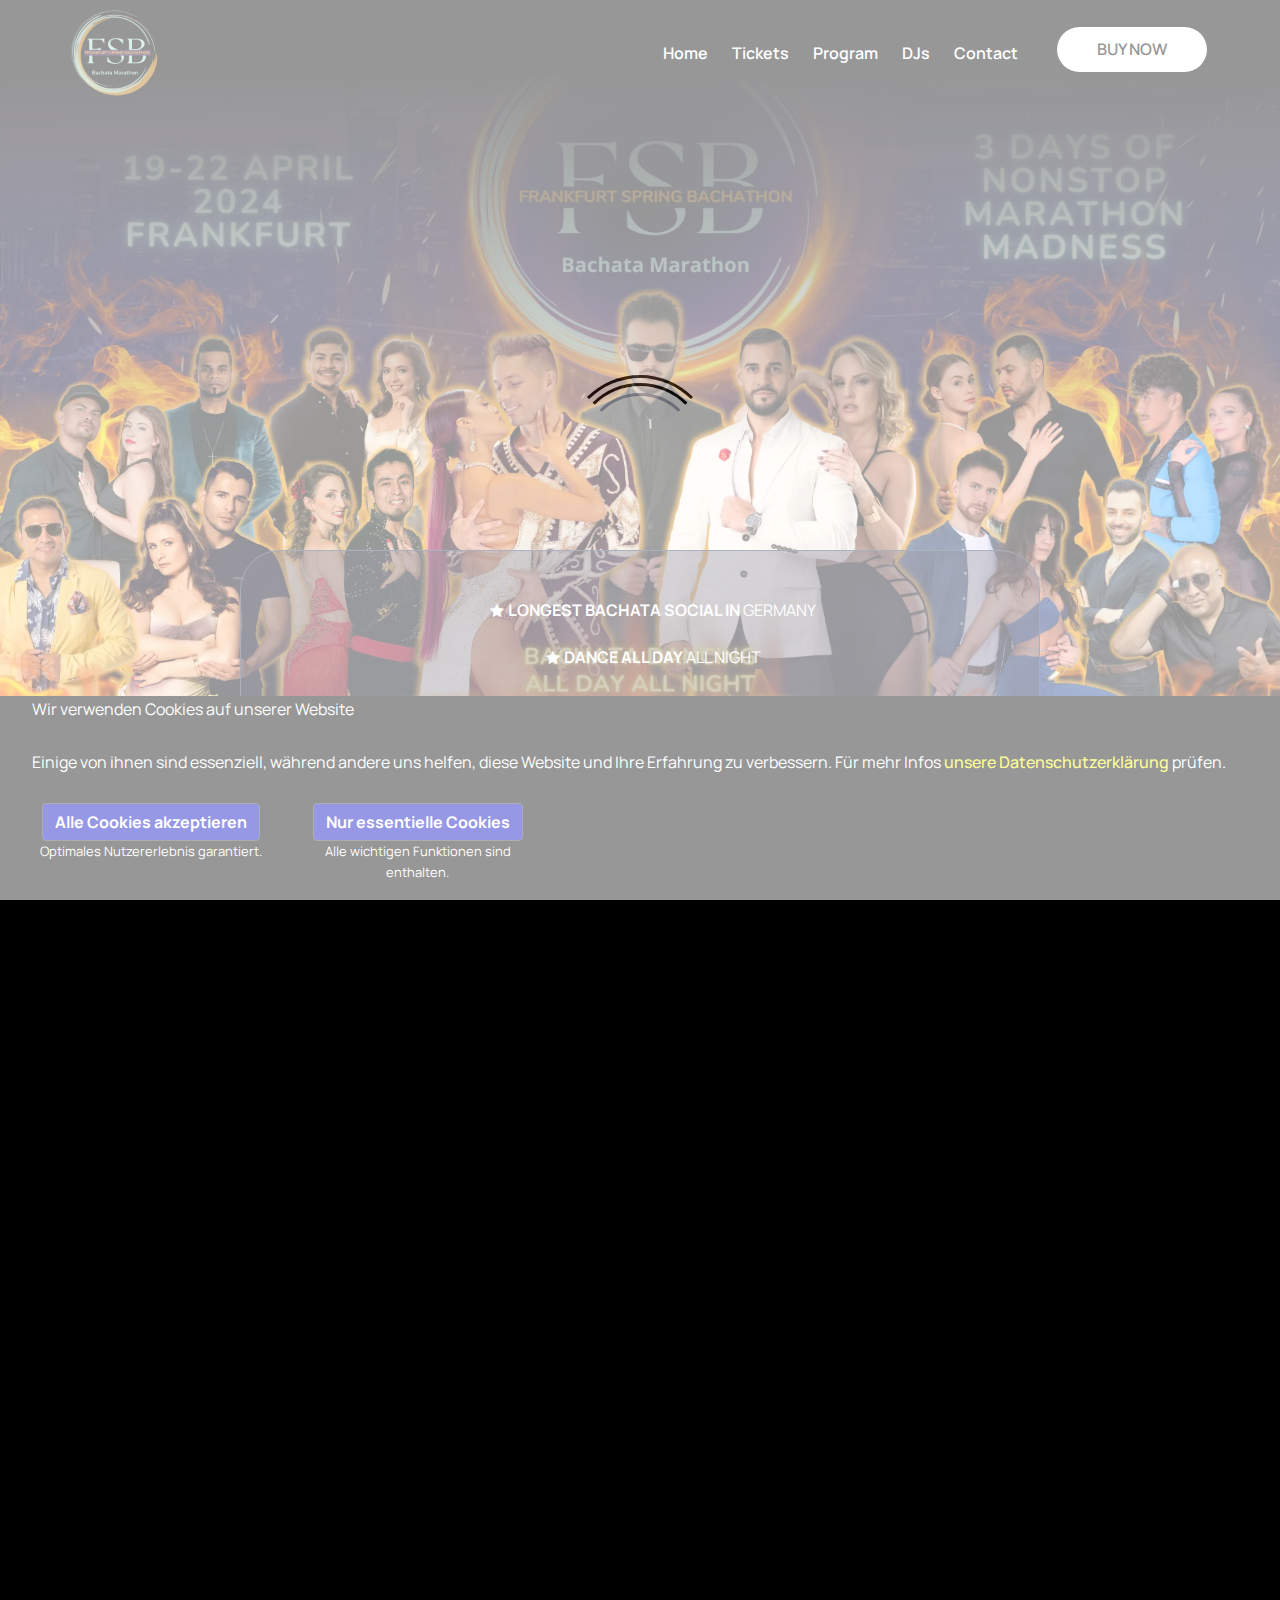
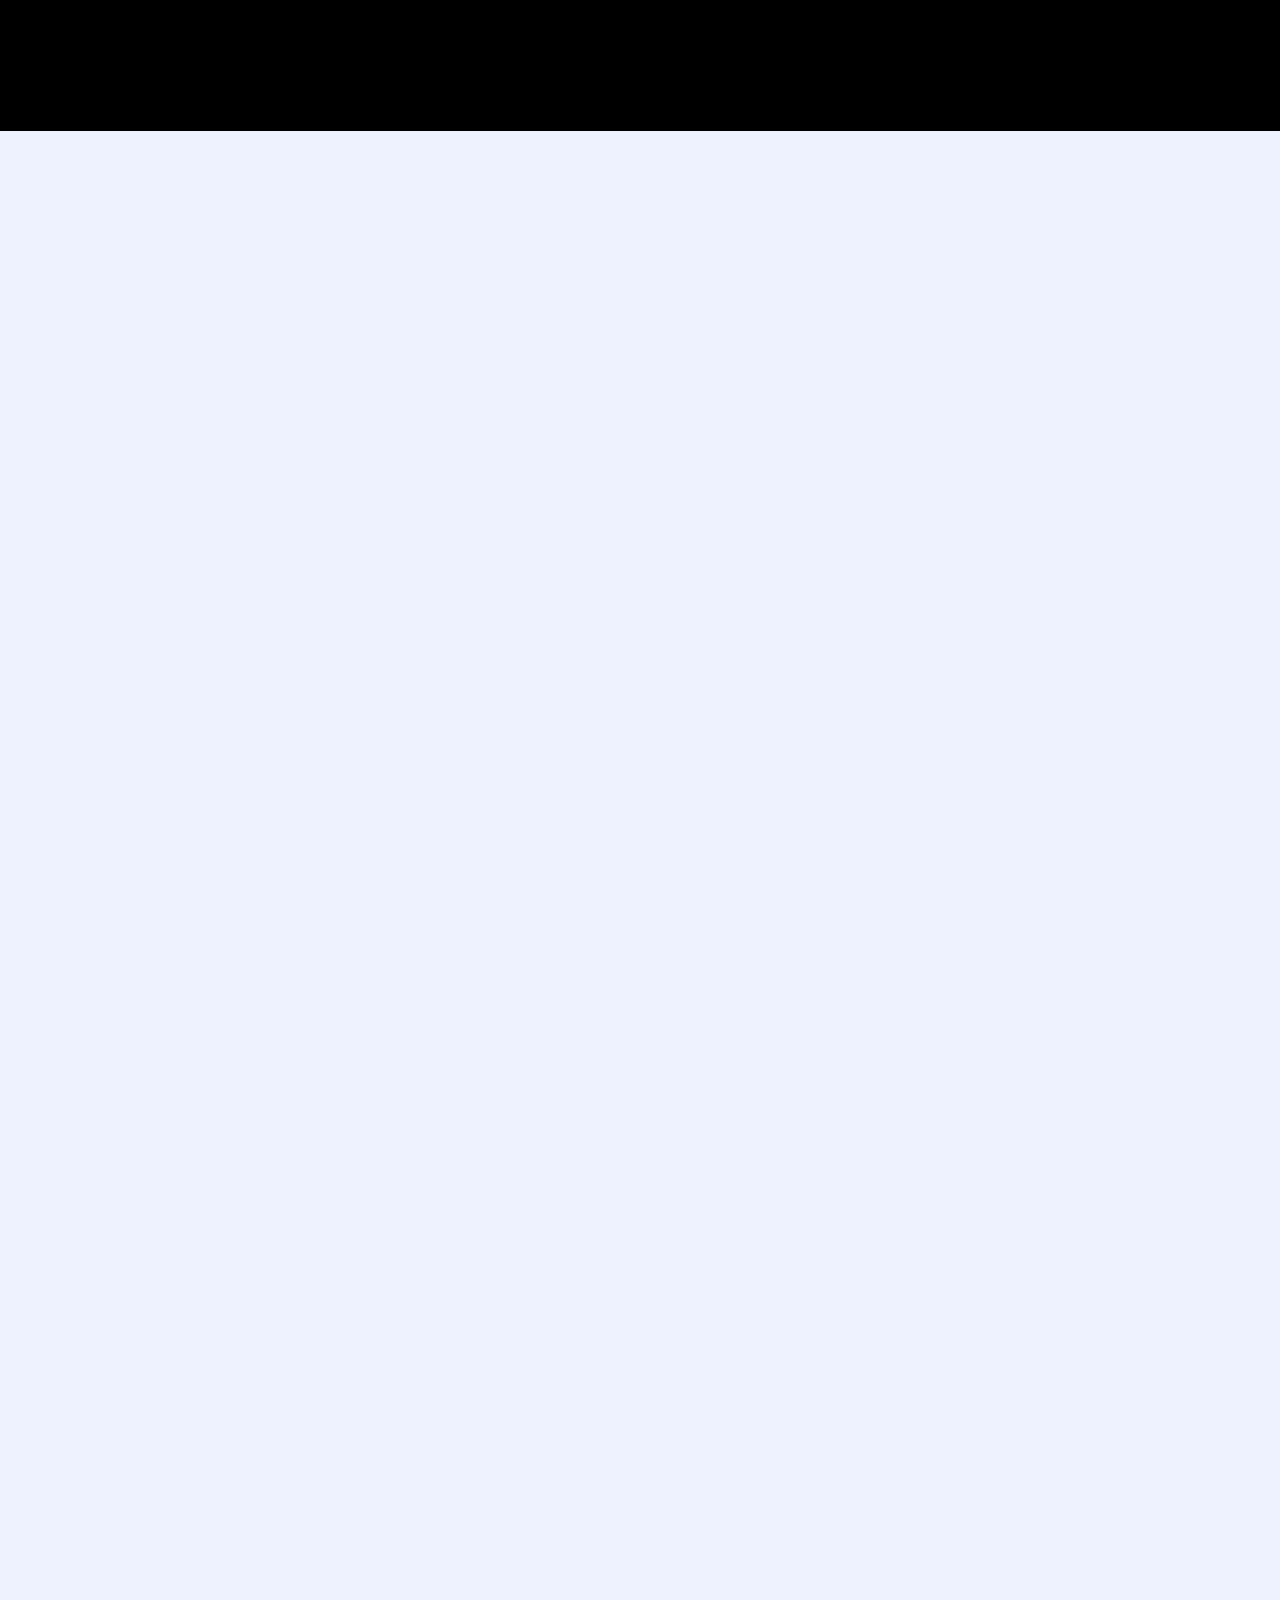
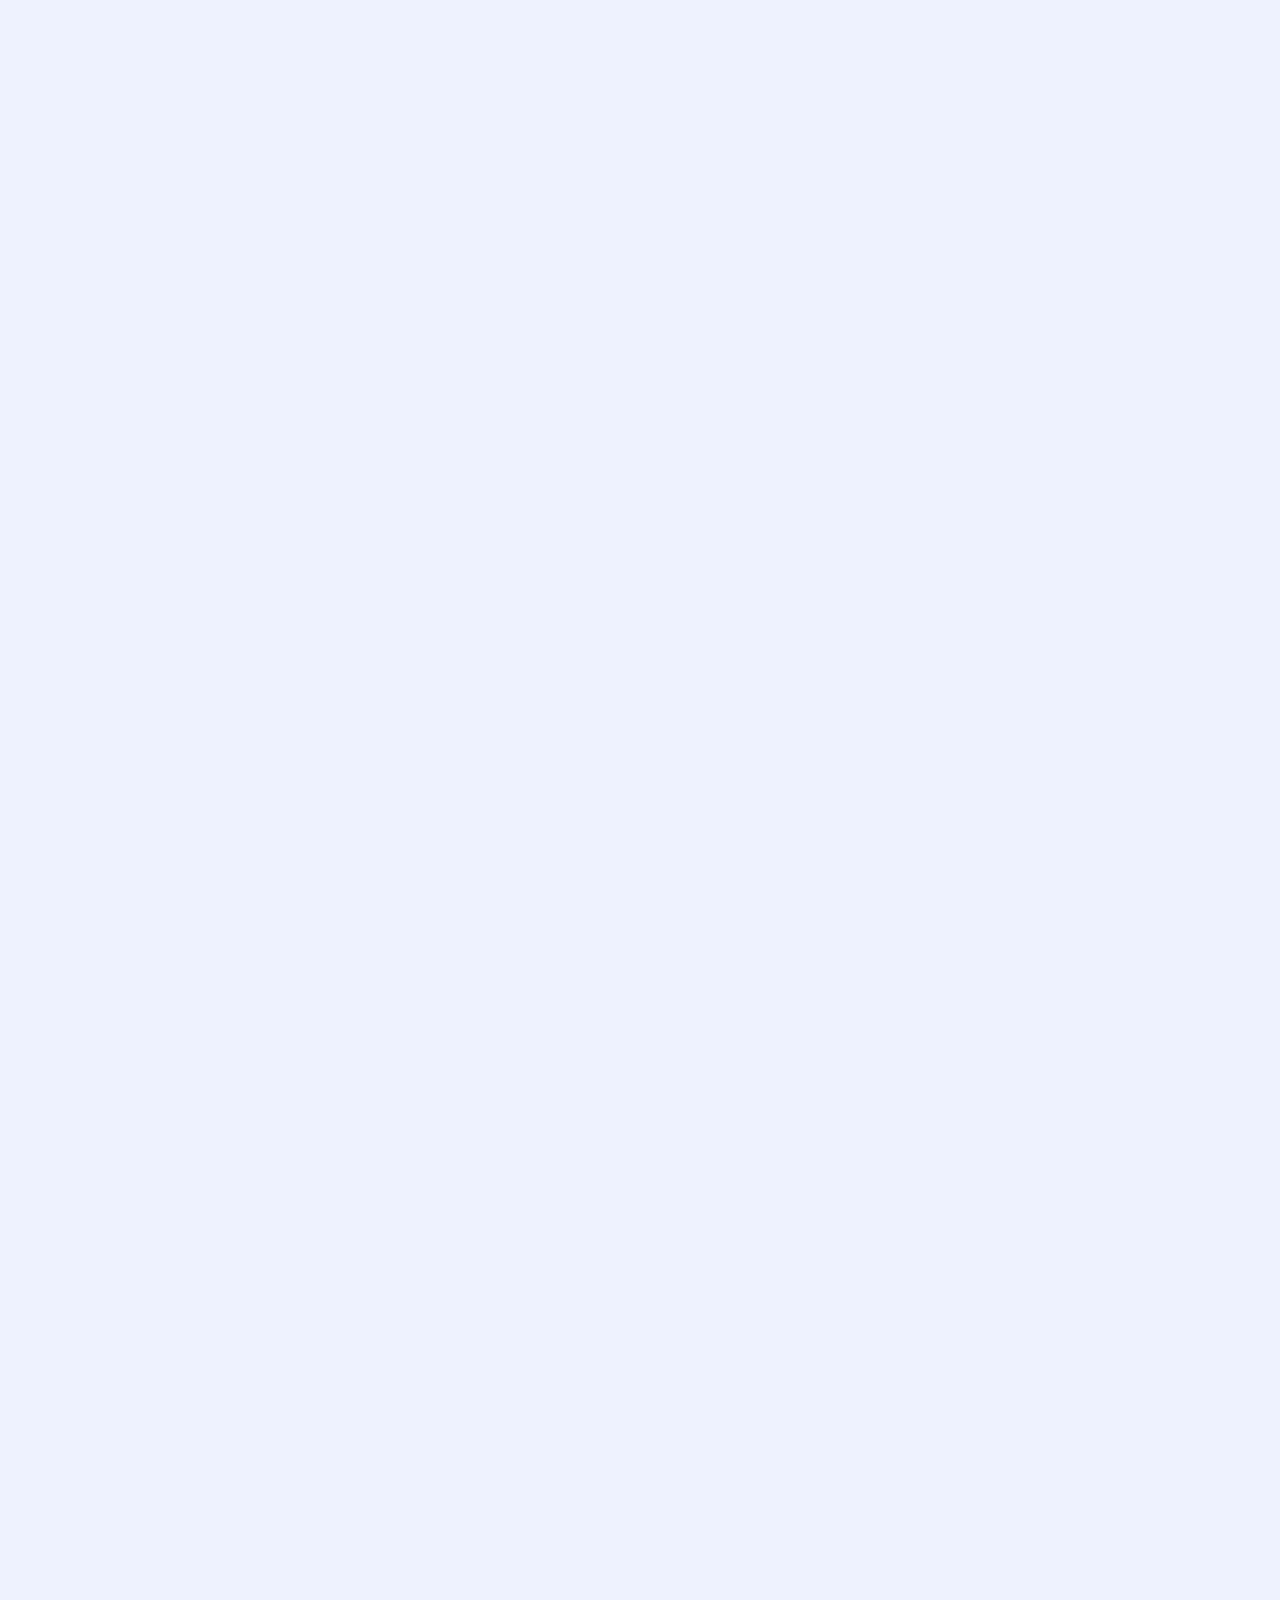
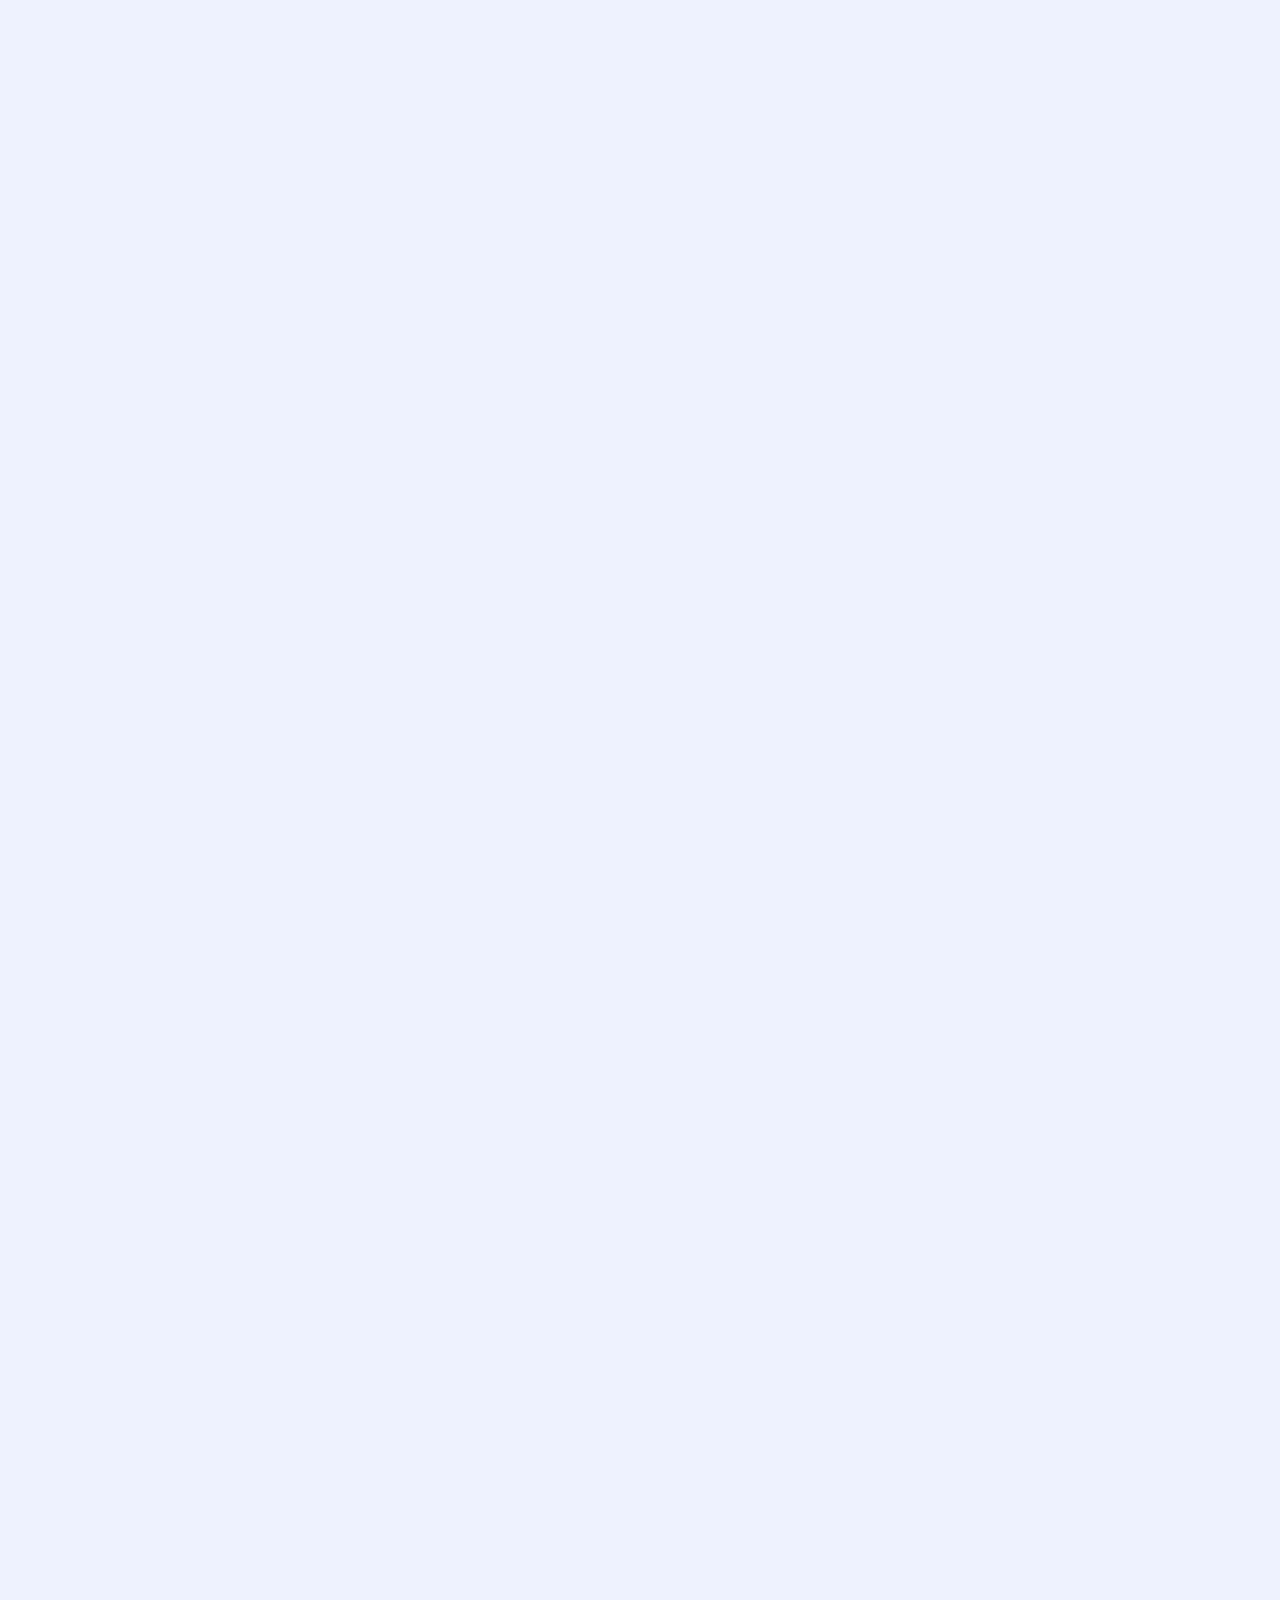
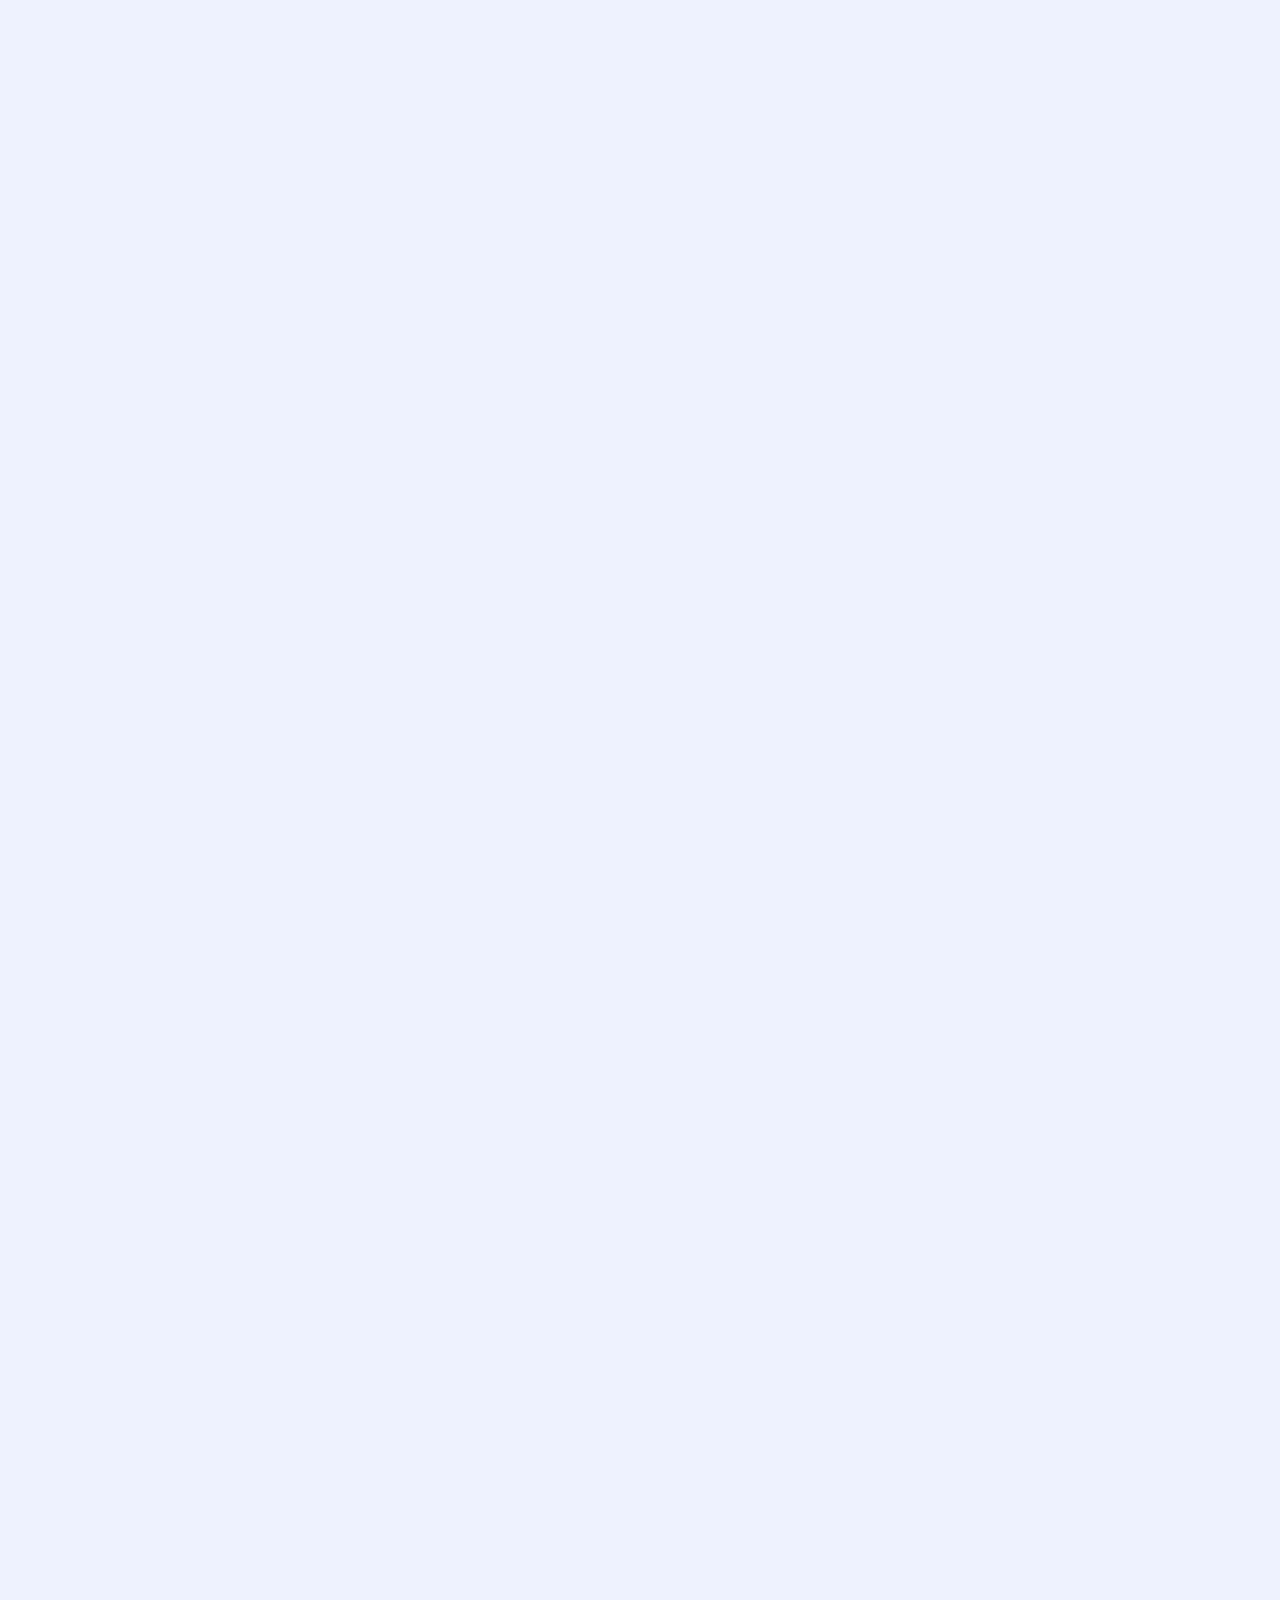
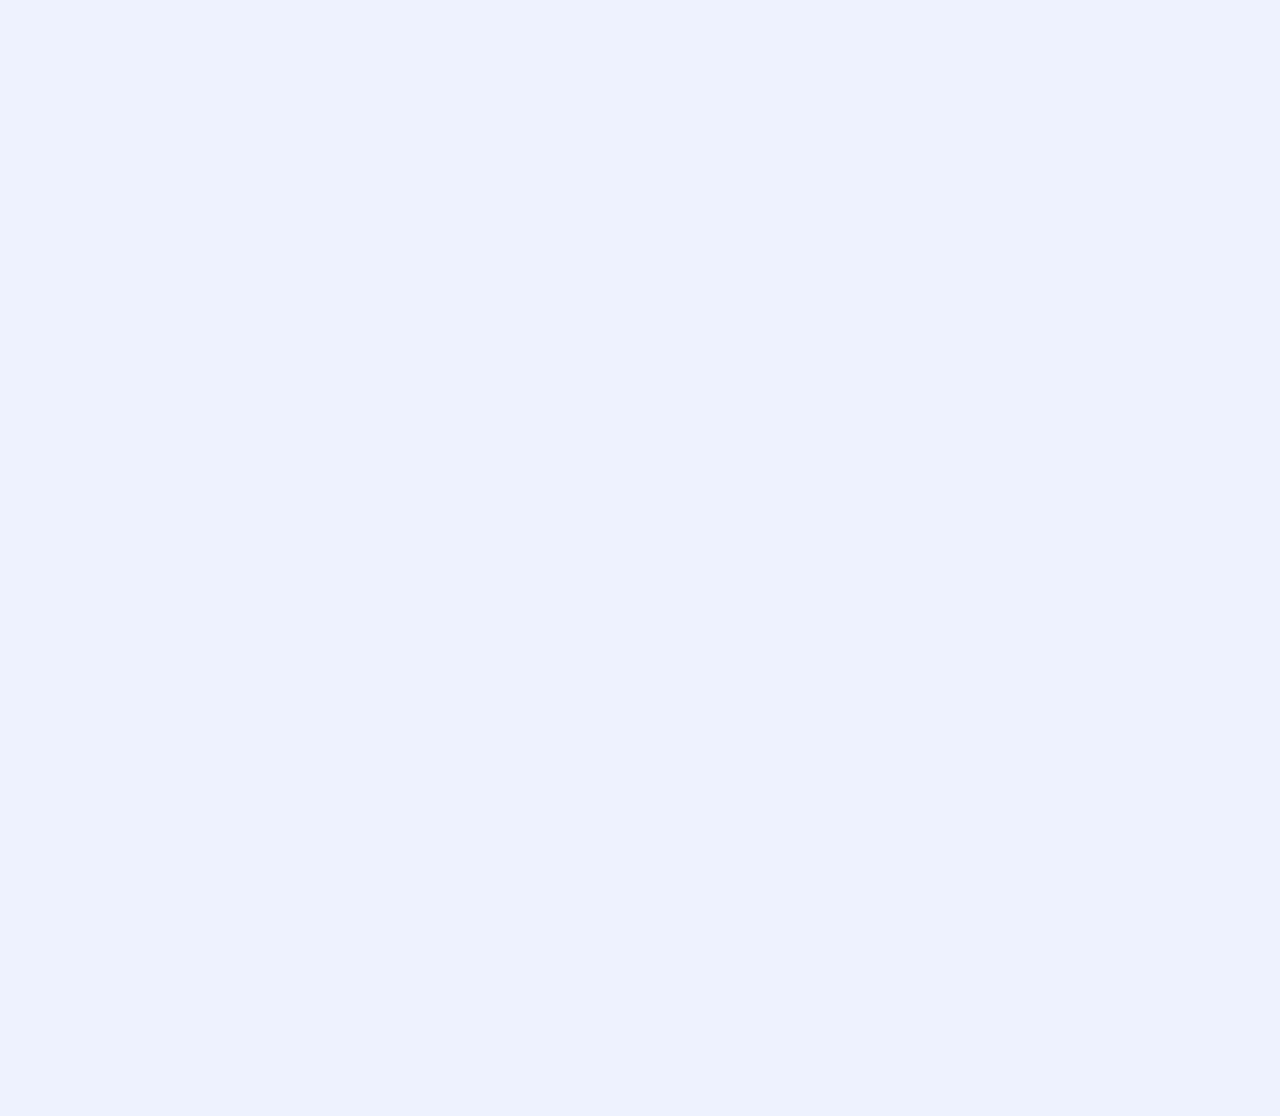
==== index.html @ 1684783d "D" ====
<!DOCTYPE html>
<html lang="en">

<head>

  <meta charset="UTF-8">
  <meta http-equiv="X-UA-Compatible" content="IE=edge">
  <meta name="viewport" content="width=device-width, initial-scale=1.0">


  <meta property="og:title" content="Frankfurt Bachata Marathon" />
  <meta property="og:url" content="https://www.frankfurt-bachata-festival.com/" />
  <meta property="og:description" content="Bachata all Day and Night" />
  <meta property="og:image" content="images/logo2.png" />
  
  <meta name="description" content="Experience Your Passion all Day and Night Long!!">

  <title>Frankfurt Bachata Marathon</title>

  <!-- icofont-css-link -->
  <link rel="stylesheet" href="css/icofont.min.css">
  <!-- Owl-Carosal-Style-link -->
  <link rel="stylesheet" href="css/owl.carousel.min.css">
  <!-- Bootstrap-Style-link -->
  <link rel="stylesheet" href="css/bootstrap.min.css">
  <!-- Aos-Style-link -->
  <link rel="stylesheet" href="css/aos.css">
  <!-- Coustome-Style-link -->
  <link rel="stylesheet" href="css/style.css">
    <!-- Coustome-Style-link 2 -->
    <link rel="stylesheet" href="css/custom.css">
    <link rel="stylesheet" href="css/custom-media.css">

  <!-- Responsive-Style-link -->
  <link rel="stylesheet" href="css/responsive.css">
  <!-- Favicon -->
  <link rel="shortcut icon" href="images/favicon.png" type="image/x-icon">

  <link rel="preconnect" href="https://fonts.googleapis.com">
  <link rel="preconnect" href="https://fonts.gstatic.com" crossorigin>
  <link href="https://fonts.googleapis.com/css2?family=Arizonia&family=Baloo+2&family=Roboto:ital@1&display=swap" rel="stylesheet">

  <!-- Markup Schema Google Data -->
  <script type="application/ld+json">
    {
      "@context": "https://schema.org",
      "@type": "Event",
      "name": "Frankfurt Bachata Marathon",
      "startDate": "2024-04-19T18:00-00:00",
      "endDate": "2024-04-21T23:50-00:00",
      "eventAttendanceMode": "https://schema.org/OfflineEventAttendanceMode",
      "eventStatus": "https://schema.org/EventScheduled",
      "location": {
        "@type": "Place",
        "name": "Tanzschule Weiss",
        "address": {
          "@type": "PostalAddress",
          "streetAddress": "Christian-Pleß-Straße 11-13",
          "addressLocality": "Offenbach am Main",
          "postalCode": "63069",
          "addressRegion": "Hessen",
          "addressCountry": "Germany"
        }
      },
      "image": [
        "https://www.frankfurt-bachata-festival.com/images/logo.png",
        "https://www.frankfurt-bachata-festival.com/images/intrscrn2.png",
        "https://www.frankfurt-bachata-festival.com/images/intrscrn3.png"
       ],
      "description": "Experience Your Passion all Day and Night Long!.",
      "offers": {
        "@type": "Offer",
        "url": "https://buy.stripe.com/9AQ02h0seavj7lefZ0",
        "price": "74",
        "priceCurrency": "EUR",
        "availability": "https://schema.org/InStock",
        "validFrom": "2023-05-21T12:00"
      },
      "organizer": {
        "@type": "Organization",
        "name": "Frankfurt Bachata Festival",
        "url": "https://www.frankfurt-bachata-festival.com/"
      }
    }
    </script>
    <script>
      !function(f,b,e,v,n,t,s)
      {if(f.fbq)return;n=f.fbq=function(){n.callMethod?
      n.callMethod.apply(n,arguments):n.queue.push(arguments)};
      if(!f._fbq)f._fbq=n;n.push=n;n.loaded=!0;n.version='2.0';
      n.queue=[];t=b.createElement(e);t.async=!0;
      t.src=v;s=b.getElementsByTagName(e)[0];
      s.parentNode.insertBefore(t,s)}(window, document,'script',
      'https://connect.facebook.net/en_US/fbevents.js');
      fbq('init', '285666991037771');
      fbq('track', 'PageView');
      </script>
      <noscript><img height="1" width="1" style="display:none"
      src="https://www.facebook.com/tr?id=285666991037771&ev=PageView&noscript=1"
      /></noscript>
      
    <!-- Meta Pixel Code -->
<script>
  !function(f,b,e,v,n,t,s)
  {if(f.fbq)return;n=f.fbq=function(){n.callMethod?
  n.callMethod.apply(n,arguments):n.queue.push(arguments)};
  if(!f._fbq)f._fbq=n;n.push=n;n.loaded=!0;n.version='2.0';
  n.queue=[];t=b.createElement(e);t.async=!0;
  t.src=v;s=b.getElementsByTagName(e)[0];
  s.parentNode.insertBefore(t,s)}(window, document,'script',
  'https://connect.facebook.net/en_US/fbevents.js');
  fbq('init', '1097645271437998');
  fbq('track', 'PageView');
  </script>
  <noscript><img height="1" width="1" style="display:none"
  src="https://www.facebook.com/tr?id=1097645271437998&ev=PageView&noscript=1"
  /></noscript>
  <!-- End Meta Pixel Code -->

</head>

<body>

  <!-- Preloader -->
  <div id="preloader">
    <div id="loader"></div>
  </div>

  <!-- Header Start -->
  <header>
    <!-- container start -->
    <div class="container">
      <!-- navigation bar -->
      <nav class="navbar navbar-expand-lg">
        <a class="navbar-brand" href="index.html">
          <img src="images/logo2.png" alt="Logo">
        </a>
        <button class="navbar-toggler" type="button" data-toggle="collapse" data-target="#navbarSupportedContent"
          aria-controls="navbarSupportedContent" aria-expanded="false" aria-label="Toggle navigation">
          <span class="navbar-toggler-icon">
            <!-- <i class="icofont-navigation-menu ico_menu"></i> -->
            <span class="toggle-wrap">
              <span class="toggle-bar"></span>
            </span>
          </span>
        </button>

        <div class="collapse navbar-collapse" id="navbarSupportedContent">
          <ul class="navbar-nav ml-auto">
            <li class="nav-item active">
              <a class="nav-link" href="index.html">Home</a>
            </li>
            <!-- secondery menu start -->
            <!-- <li class="nav-item has_dropdown">
              <a class="nav-link" href="#">Pages</a>
              <span class="drp_btn"><i class="icofont-rounded-down"></i></span>
              <div class="sub_menu">
                <ul>
                  <li><a href="blog-list.html">Blog List</a></li>
                  <li><a href="blog-detail.html">Single Blog</a></li>
                  <li><a href="sign-in.html">Sign In</a></li>
                  <li><a href="sign-up.html">Sign Up</a></li>
                </ul>
              </div>
            </li> -->
            <!-- secondery menu end -->
            <li class="nav-item">
              <a class="nav-link" href="#pricing_container">Tickets</a>
            </li>
            <li class="nav-item">
              <a class="nav-link" href="#agenda-container">Program</a>
            </li>
            <li class="nav-item">
              <a class="nav-link" href="DJs.html">DJs</a>
            </li>
            <li class="nav-item">
              <a class="nav-link" href="contact.html">Contact</a>
            </li>
            <li class="nav-item">
              <div class="btn_block">
                <a class="nav-link dark_btn" style="color: black; background-color: white;" href="#pricing_container">BUY NOW</a>
                <div class="btn_bottom"></div>
              </div>
            </li>
          </ul>
        </div>
      </nav>
      <!-- navigation end -->
    </div>
    <!-- container end -->
  </header>
<!-- Start Of Hero Section -->
<section>
  <div class="hero-box">
      <div class="hero-video-box">
          <div class="hero-video d-none d-md-block">
              <video poster="images/hintergrund.webp" height="270" width="480"  autoplay="" muted="" disablepictureinpicture="" disableremoteplayback="" loop="" playsinline="">&gt;
                  <source src="images/hero5.mp4">
                  <source src="images/hero5.mp4">
                  <p class="warning">Your browser does not support HTML5 video.</p>
              </video>
          </div>
          <div class="hero-video d-md-none">
              <video height="270" width="480" poster="images/hintergrund.webp" autoplay="" muted="" disablepictureinpicture="" disableremoteplayback="" loop="" playsinline="">&gt;
                <source src="images/hero5.mp4">
                <source src="images/hero5.mp4">
                  <p class="warning">Your browser does not support HTML5 video.</p>
              </video>
          </div>
          <!-- <div class="hero-video-info">
              <h2>YOU CANNOT MISS THIS EXPERIENCE</h2>
          </div> -->
      </div>
      <div class="hero-info">
          <div class="hero-list">
              <ul>
                  <li style="font-family: 'Manrope', cursive;"><i class="icofont-star"></i><strong> LONGEST BACHATA SOCIAL IN</strong> GERMANY</li>
                  <li style="font-family: 'Manrope', cursive;"><i class="icofont-star"></i><strong> DANCE ALL DAY</strong> ALL NIGHT</li>
                  <li style="font-family: 'Manrope', cursive;"><i class="icofont-star"></i><strong> NATIONAL & INTERNATIONAL</strong> ARTISTS</li>
              </ul>
          </div>
          <div class="hero-button">
              <a href="#pricing_container"  class="button button-radius button-border button-gradient-bg">BUY NOW</a>
          </div>
      </div>
  </div>
</section>
<!-- End Of Hero Section -->
  <!-- Banner-Section-Start -->
  <section class="banner_section">
    <!-- container start -->
    <div class="container">
      <!-- row start -->
      <div class="row">

        <div class="col-lg-3 col-6" data-aos="fade-up" data-aos-duration="1500">
          <!-- banner image left -->
          <!-- <div class="hero_imgleft">
            <img src="images/hero_img1.png" alt="image">
          </div> -->
        </div>

        <div class="col-lg-6 col-12 banner_content_colom" data-aos="fade-up" data-aos-duration="1500">
          <!-- banner text -->
          <div class="banner_text">
            <h1> Frankfurt Bachata Marathon </h1>
            <!-- h1 -->
            <h2 style="font-family: 'Arizonia', cursive;"><span>Experience Your  Passion all Day and Night Long!</span></h2>
            </br>
            <h2>19th - 22th April 2024</h2>
            <br>
            <!-- p -->
            
            <p>Prepare for an extraordinary 3-day celebration of passion, rhythm, and pure joy at the Frankfurt Bachata Marathon!</p>
            <p>Get ready to immerse yourself in three days of non-stop marathon madness, where the spirit of Bachata takes center stage, and the dance floor becomes your playground!
            </p>

            <!-- <div class="qrcode">
              <img src="images/qrcode.png" alt="image">
              <p> Scan Qr code to download app It works for Android and iOS
              </p>
            </div> -->
          </div>
        </div>

        <div class="col-lg-3 col-6" data-aos="fade-up" data-aos-duration="1500">
          <!-- banner image left -->
          <!-- <div class="hero_img_right">
            <img src="images/hero_img1.png" alt="image">
          </div> -->
        </div>


      </div>
      <!-- row end -->
    </div>
    <!-- container end -->
  </section>
  <!-- Banner-Section-end -->

  <!-- Why We Uniqiue Section Start -->

    <!-- Why We Uniqiue Section End -->


  <!-- Page Wraper -->
  <div class="page_wrapper">

<!-- ARTISTS Section Start -->
    
  <section class="our_value_section home_page row_am">
    <div class="our_value_innner">
      <div class="container">
        <div class="section_title" data-aos="fade-up" data-aos-duration="1500">
          <span class="title_badge">ARTISTS</span>
          <h2><span>BACHATA </span>ARTISTS</h2>
        </div>
        <!-- Value Slider Start -->
        <div class="value_slider" data-aos="fade-in" data-aos-duration="1500">
          <div class="owl-carousel owl-theme" id="value_slider">
            <div class="item">
              <div class="value_block">
                <div class="icon">
                  <img src="images/E&N website.jpg" alt="image">
                </div>
                <div class="text">
                  <h3>Eduardo & Natalia</h3>
                  <p>Mexico
                  </p>
                </div>
              </div>
            </div>
            <div class="item">
              <div class="value_block">
                <div class="icon">
                  <img src="images/A&Y website.jpg" alt="image">
                </div>
                <div class="text">
                  <h3>Andres & Yessica</h3>
                  <p>Spain
                  </p>
                </div>
              </div>
            </div>
            <div class="item">
              <div class="value_block">
                <div class="icon">
                  <img src="images/R&M.jpg" alt="image">
                </div>
                <div class="text">
                  <h3>Roberto & Magdalena</h3>
                  <p>Mexico
                  </p>
                </div>
              </div>
            </div>
            <div class="item">
              <div class="value_block">
                <div class="icon">
                  <img src="images/D&I.jpg" alt="image">
                </div>
                <div class="text">
                  <h3>David & Ilona</h3>
                  <p>Spain
                  </p>
                </div>
              </div>
            </div>
            <div class="item">
              <div class="value_block">
                <div class="icon">
                  <img src="images/G&A website.jpg" alt="image">
                </div>
                <div class="text">
                  <h3>Guillermo & Anastasia</h3>
                  <p>Mexico
                  </p>
                </div>
              </div>
            </div>
            <div class="item">
              <div class="value_block">
                <div class="icon">
                  <img src="images/DavidJessy.jpg" alt="image">
                </div>
                <div class="text">
                  <h3>David & Jessy</h3>
                  <p>Spain 
                  </p>
                </div>
              </div>
            </div>
          </div>
        </div>
        <!-- Value Slider End -->
      </div>
    </div>
</section>
<!-- ARTISTS Section End -->
 

    <!-- Pricing-Section -->
    <section class="row_am pricing_section white_text" data-aos="fade-in" data-aos-duration="1500">
      <div id="pricing_container" class="pricing_inner">
        <!-- container start -->
        <div class="container">
          <div class="section_title" data-aos="fade-up" data-aos-duration="1500" data-aos-delay="300">
            <span class="title_badge">Pricing</span>
            <h2>Choose your Ticket</h2>
          </div>

          <!-- Pricing Table Tabs -->
          <ul class="nav nav-tabs" id="myTab" role="tablist" data-aos="fade-up" data-aos-duration="1500">
            <li class="nav-item" role="presentation">
              <button class="nav-link active" id="monthly-tab" data-toggle="tab" data-target="#monthly" type="button"
                role="tab" aria-controls="monthly" aria-selected="true">All Weekend</button>
            </li>
            <li class="nav-item" role="presentation">
              <button class="nav-link" id="yearly-tab" data-toggle="tab" data-target="#yearly" type="button" role="tab"
                aria-controls="yearly" aria-selected="false">Day Pass</button>
            </li>
          </ul>

          <!-- Tabing Details -->
          <div class="tab-content" id="myTabContent">
            <div class="tab-pane fade show active" id="monthly" role="tabpanel" aria-labelledby="monthly-tab">
              <!-- pricing box  monthly start -->
              <div class="pricing_pannel">
                <div class="row">
                  <div class="col-md-4">
                    <div class="pannel_block" data-aos="fade-up" data-aos-duration="1500">
                      <div class="heading">
                        <h3>Fullpass</h3>
                        <span>Get all of it</span>
                      </div>
                      <div class="pricing">
                        <h3>€94.00 <span>/ticket</span></h3>
                      </div>
                      <div class="ticket_pic">
                        <img src="images/Ticket.jpg" alt="ticket frankfurt bachata marathon">
                      </div>
                      <ul class="features">
                        <li>
                          <span class="icon"><i class="icofont-check-circled"></i></span>
                          <p>All Workshops</p>
                        </li>
                        <li>
                          <span class="icon"><i class="icofont-check-circled"></i></span>
                          <p>All Parties & Socials</p>
                        </li>
                      </ul>
                      <div class="btn_block">
                        <a href="https://buy.stripe.com/9AQ02h0seavj7lefZ0" class="btn puprple_btn ml-0">Buy Ticket</a>
                        <div class="btn_bottom"></div>
                      </div>
                    </div>
                  </div>
                  <div class="col-md-4">
                    <div class="pannel_block highlited_block" data-aos="fade-up" data-aos-duration="1500">
                      <div class="heading">
                        <h3>Marathon Pass</h3>
                        <span>All Parties</span>
                        <!-- <span class="offer">Save 50%</span> -->
                      </div>
                      <div class="pricing">
                        <h3>€72.00 <span>/ticket</span></h3>
                      </div>
                      <div class="ticket_pic">
                        <img src="images/Ticket.jpg" alt="ticket frankfurt bachata marathon">
                      </div>
                      <ul class="features">
                        <li>
                          <span class="icon"><i class="icofont-check-circled"></i></span>
                          <p>All Preparty Workshops</p>
                        </li>
                        <li>
                          <span class="icon"><i class="icofont-check-circled"></i></span>
                          <p>All Parties & Socials</p>
                        </li>
                      </ul>
                      <div class="btn_block white_btn">
                        <a href="https://buy.stripe.com/9AQ8yNdf0fPD4928wz" class="btn puprple_btn ml-0">Buy Ticket</a>
                        <div class="btn_bottom"></div>
                      </div>
                    </div>
                  </div>
                  <div class="col-md-4">
                    <div class="pannel_block" data-aos="fade-up" data-aos-duration="1500">
                      <div class="heading">
                        <h3>Partypass</h3>
                        <span>3 Party Nights</span>
                      </div>
                      <div class="pricing">
                        <h3>€49.00 <span>/ticket</span></h3>
                      </div>
                      <div class="ticket_pic">
                        <img src="images/Ticket.jpg" alt="ticket frankfurt bachata marathon">
                      </div>
                      <ul class="features">
                        <li>
                          <span class="icon"><i class="icofont-check-circled"></i></span>
                          <p>All Preparty Workshops</p>
                        </li>
                        <li>
                          <span class="icon"><i class="icofont-check-circled"></i></span>
                          <p>All Night Parties</p>
                        </li>
                      </ul>
                      <div class="btn_block">
                        <a href="https://book.stripe.com/bIY8yNb6S6f3eNG3cd" class="btn puprple_btn ml-0">Buy Ticket</a>
                        <div class="btn_bottom"></div>
                      </div>
                    </div>
                  </div>
                </div>
              </div>
            </div>

            <!-- pricing box monthly end -->
            <!-- pricing box yearly start -->
            <div class="tab-pane fade" id="yearly" role="tabpanel" aria-labelledby="yearly-tab">
              <div class="row">
                <!-- <div class="col-md-4">
                  <div class="pannel_block">
                    <div class="heading">
                      <h3>Friday Pass</h3>
                      <span>Get all of it Friday</span>
                    </div>
                    <div class="pricing">
                      <h3>€-00.00 <span>/ticket</span></h3>
                    </div>
                    <div class="ticket_pic">
                      <img src="images/Ticket.jpg" alt="ticket frankfurt bachata marathon">
                    </div>
                    <ul class="features">
                      <li>
                        <span class="icon"><i class="icofont-check-circled"></i></span>
                        <p>All Workshops Friday</p>
                      </li>
                      <li>
                        <span class="icon"><i class="icofont-check-circled"></i></span>
                        <p>All Parties & Socials Friday</p>
                      </li>
                    </ul>
                    <div class="btn_block">
                        <a href="" class="btn puprple_btn ml-0">Buy Ticket</a>
                        <div class="btn_bottom"></div>
                    </div>
                  </div>
                </div> -->
                <div class="col-md-4">
                  <div class="pannel_block highlited_block">
                    <div class="heading">
                      <h3>Saturday Pass</h3>
                      <span>Get all of it Saturday</span>
                      <!-- <span class="offer">Save 50%</span> -->
                    </div>
                    <div class="pricing">
                      <h3>€72.00<span>/ticket</span></h3>
                    </div>
                    <div class="ticket_pic">
                      <img src="images/Ticket.jpg" alt="ticket frankfurt bachata marathon">
                    </div>
                    <ul class="features">
                      <li>
                        <span class="icon"><i class="icofont-check-circled"></i></span>
                        <p>All Workshops Saturday</p>
                      </li>
                      <li>
                        <span class="icon"><i class="icofont-check-circled"></i></span>
                        <p>All Parties & Socials Saturday</p>
                      </li>
                    </ul>
                    <div class="btn_block white_btn">
                      <a href="https://buy.stripe.com/9AQ16lfn88nbgVO3cg" class="btn puprple_btn ml-0">Buy Ticket</a>
                      <div class="btn_bottom"></div>
                    </div>
                  </div>
                </div>
                <div class="col-md-4">
                  <div class="pannel_block">
                    <div class="heading">
                      <h3>Sunday Pass</h3>
                      <span>Get all of it Sunday</span>
                    </div>
                    <div class="pricing">
                      <h3>€49.00 <span>/ticket</span></h3>
                    </div>
                    <div class="ticket_pic">
                      <img src="images/Ticket.jpg" alt="ticket frankfurt bachata marathon">
                    </div>
                    <ul class="features">
                      <li>
                        <span class="icon"><i class="icofont-check-circled"></i></span>
                        <p>All Workshops Sunday</p>
                      </li>
                      <li>
                        <span class="icon"><i class="icofont-check-circled"></i></span>
                        <p>All Parties & Socials Sunday</p>
                      </li>
                    </ul>
                    <div class="btn_block">
                      <a href="https://buy.stripe.com/5kAeXb5MydHv5d6cMR" class="btn puprple_btn ml-0">Buy Ticket</a>
                        <div class="btn_bottom"></div>
                    </div>
                  </div>
                </div>
              </div>
            </div>
            <!-- pricing box yearly end -->

            <p class="contact_text text-center" data-aos="fade-up" data-aos-duration="1500">Not
              sure what to choose ? <a href="contact.html">contact us</a> or check <a href="#faqsec">FAQ Section</a>.</p>
          </div>
        </div>
      </div>
      <!-- container start end -->
    </section>
    <!-- Pricing-Section end -->

<!-- ARTISTS Section Start -->
<section class="our_value_section home_page row_am">
  <div class="our_value_innner">
    <div class="container">
      <div class="section_title" data-aos="fade-up" data-aos-duration="1500">
        <span class="title_badge">DJS</span>
        <h2><span>BACHATA </span>DJS</h2>
        <br>
        <a href="DJs.html" class="btn puprple_btn ml-0">See DJS</a>
      </div>
      <!-- Value Slider Start -->
      <!-- Value Slider End -->
    </div>
  </div>
</section>
<!-- ARTISTS Section End -->


<!-- AGENDA Section Start -->
<section id="agenda-container" class="how_it_section">
  <div class="how_it_inner" data-aos="fade-in" data-aos-duration="1500">
    <div class="container">
      <div class="section_title" data-aos="fade-up" data-aos-duration="1500">
        <span class="title_badge">Agenda Overview</span>
        <h2>Weekend Program</h2>
      </div>
      <div class="row">
        <div class="col">
          <div class="steps_block step_border" data-aos="fade-up" data-aos-duration="1500">
            <div class="steps">
              <div class="icon">
                <img src="images/schedule.jpg" alt="image">
              </div>
              <div class="text">
                <h3>Join us!!!</h3>
                <p>&#9552;&#9552;&#9733; Bachata Artists&#9733;&#9552;&#9552;<br>
                  Andres &amp; Yessica<br>
                  Sergio &amp; Beige<br>
                  Roberto &amp; Magdalena<br>
                  David &amp; Ilona<br>
                  Chris &amp; Noor<br>
                  Guillermo &amp; Anastasia<br>
                  Denis &amp; Mariana<br>
                  Eduardo &amp; Natalia<br>
                  David &amp; Jessy<br>
                  Marcus Paulo<br>
                  Bebars<br>
                  More to be announced<br>
                  &#9552;&#9552;&#9733; DJs&#9733;&#9552;&#9552;<br>
                  DJ Dimensions<br>
                  DJ Papito<br>
                  DJ Josh<br>
                  DJ Roberto<br>
                  DJ Fusion<br>
                  DJ Edu<br>
                  More to be announced<br>
                  &#9552;&#9552;&#9733; Show Teams&#9733;&#9552;&#9552;<br>
                  Sabor a Bachata<br>
                  Grupo Esencia<br>
                  Alma Dance Show Team<br>
                  &#9552;&#9552;&#9733; Location &#9733;&#9552;&#9552;<br>
                  The event is taking place in the most beautiful and biggest dance school in Hesse, the Tanzschule Weiss. The main party will take place at a &#11088;&#65039; 500 m2 area!!!&#11088;&#65039;<br>
                  There will be additional room for classes and socials.</p>
                  
                  <p>&#9552;&#9552;&#9733; Party Prices&#9733;&#9552;&#9552;<br>
                  Friday party:<br>
                  15 EUR without Workshops / 20 EUR with Workshops<br>
                  Saturday party:<br>
                  20 EUR without Workshops / 25 EUR with Workshops<br>
                  Sunday party:<br>
                  10 EUR<br>
                  ** JacknJill Competition included in Full,Party &amp; Marathonpass otherwise participation costs 15 EUR</p>
        
              
              </div>
            </div>
          </div>
        </div>
      </div>
      <div class="text-center">
        <div class="btn_block">
          <a href="#pricing_container" class="btn puprple_btn ml-0">BUY NOW</a>
          <div clTailorass="btn_bottom"></div>
        </div>
      </div>
    </div>
  </div>
</section>
<!-- AGENDA Section End -->  





<!-- PROGRAM FOTOS-Section start -->
<section class="row_am interface_section">
  <!-- container start -->
  <div class="section_title" data-aos="fade-up" data-aos-duration="1500" data-aos-delay="300">
    <span class="title_badge">Highlights</span>
    <h2>Frankfurt Bachata Marathon <span>Highlights</span> </h2>
    <h4>Get swept away by the most enchanting Bachata music spun by renowned DJs, ensuring non-stop dancing euphoria from dusk till dawn.</h4>
  </div>  
    <!-- screen slider start -->
    <div class="screen_slider" data-aos="fade-up" data-aos-duration="1500">
      <div id="screen_slider" class="owl-carousel owl-theme">
        <div class="item">
          <div class="screen_frame_img">
            <img src="images/parties.png" alt="image">
            <p>PARTIES</p>
          </div>
        </div>

          <div class="screen_frame_img">
            <img src="images/shows.webp" alt="image">
            <p>SHOWS</p>
          </div>
        <div class="item">
          <div class="screen_frame_img">
            <img src="images/highlights2.webp" alt="image">
            <p>SOCIALS</p>
          </div>
        </div>
        <div class="item">
          <div class="screen_frame_img">
            <img src="images/highlights3.webp" alt="image">
            <p>PHOTOGRAPHERS</p>
          </div>
        </div>
        <div class="item">
          <div class="screen_frame_img">
            <img src="images/workshops.webp" alt="image">
            <p>WORKSHOPS</p>
          </div>
        </div>
        <div class="item">
          <div class="screen_frame_img">
            <img src="images/jack.jpg" alt="image">
            <p>COMPETITION</p>
          </div>
        </div>
        <div class="item">
          <div class="screen_frame_img">
            <img src="images/offers.png" alt="image">
            <p>PROMOTION</p>
          </div>
        </div>
      </div>
    </div>
    <!-- screen slider end -->
  <!-- container end -->
</section>
<!-- PROGRAM FOTOS-Section end -->
       <!-- FAQ Tab Section Start -->
       <section class="row_am faq_section" id="faqsec">
        <div class="container">
          <div class="section_title" data-aos="fade-up" data-aos-duration="1500">
            <span class="title_badge">Question & Answer</span>
            <h2><span>FAQs</span> - Frequently Asked Questions</h2>
          </div>
          <div class="faq_blocks" data-aos="fade-up" data-aos-duration="1500">
            <div class="accordion" id="accordionExample">
              <div class="row">
                <div class="col-md-6">
                  <div class="card">
                    <div class="card-header" id="headingOne">
                      <h2 class="mb-0">
                        <button class="btn btn-link btn-block text-left" type="button" data-toggle="collapse"
                          data-target="#collapseOne" aria-expanded="true" aria-controls="collapseOne">
                          Where is the festival venue located?
                          <span class="icons">
                            <i class="icofont-plus"></i>
                            <i class="icofont-minus"></i>
                          </span>
                        </button>
                      </h2>
                    </div>
                    <div id="collapseOne" class="collapse show" aria-labelledby="headingOne"
                      data-parent="#accordionExample">
                      <div class="card-body">
                        <p>The festival will take place in Tanzschule Weiss in Offenbach - the biggest dance school in Hessen!</p>
                        <p>Address: Christian-Pleß-Straße 11-13, 63069 Offenbach am Main</p>
                      </div>
                    </div>
                  </div>
                  <div class="card">
                    <div class="card-header" id="headingTwo">
                      <h2 class="mb-0">
                        <button class="btn btn-link btn-block text-left collapsed" type="button" data-toggle="collapse"
                          data-target="#collapseTwo" aria-expanded="false" aria-controls="collapseTwo">
                          When is the Frankfurt Bachata Marathon taking place?
                          <span class="icons">
                            <i class="icofont-plus"></i>
                            <i class="icofont-minus"></i>
                          </span>
                        </button>
                      </h2>
                    </div>
                    <div id="collapseTwo" class="collapse" aria-labelledby="headingTwo" data-parent="#accordionExample">
                      <div class="card-body">
                        <p>The Frankfurt Bachata Marathon will take place from 19th to 22th April</p>
                      </div>
                    </div>
                  </div>
                  <div class="card">
                    <div class="card-header" id="headingThree">
                      <h2 class="mb-0">
                        <button class="btn btn-link btn-block text-left collapsed" type="button" data-toggle="collapse"
                          data-target="#collapseThree" aria-expanded="false" aria-controls="collapseThree">
                          How much do the Tickets cost?
                          <span class="icons">
                            <i class="icofont-plus"></i>
                            <i class="icofont-minus"></i>
                          </span>
                        </button>
                      </h2>
                    </div>
                    <div id="collapseThree" class="collapse" aria-labelledby="headingThree"
                      data-parent="#accordionExample">
                      <div class="card-body">
                        <p>Click on the Button "BUY NOW" and all you will get all price details</p>
  
                      </div>
                    </div>
                  </div>
                  <div class="card">
                    <div class="card-header" id="headingfour">
                      <h2 class="mb-0">
                        <button class="btn btn-link btn-block text-left collapsed" type="button" data-toggle="collapse"
                          data-target="#collapsefour" aria-expanded="false" aria-controls="collapsefour">
                          What is a Bachata Marathon?
                          <span class="icons">
                            <i class="icofont-plus"></i>
                            <i class="icofont-minus"></i>
                          </span>
                        </button>
                      </h2>
                    </div>
                    <div id="collapsefour" class="collapse" aria-labelledby="headingfour" data-parent="#accordionExample">
                      <div class="card-body">
                        <p>During a Bachata Marathon there are Socials all Days and Nights, Workshops, Shows, Competitions and much more. It is a 3-day celebration of passion, rhythm, and pure joy at the Frankfurt Bachata Marathon!</p>
                      </div>
                    </div>
                  </div>
                  <div class="card">
                    <div class="card-header" id="headingnine">
                      <h2 class="mb-0">
                        <button class="btn btn-link btn-block text-left collapsed" type="button" data-toggle="collapse"
                          data-target="#collapsenine" aria-expanded="false" aria-controls="collapsenine">
                          Are there any accommodation options available near the festival venue?                       <span class="icons">
                            <i class="icofont-plus"></i>
                            <i class="icofont-minus"></i>
                          </span>
                        </button>
                      </h2>
                    </div>
                    <div id="collapsenine" class="collapse" aria-labelledby="headingnine" data-parent="#accordionExample">
                      <div class="card-body">
                        <p>Yes, there are several accommodation options available in close proximity to the festival venue. We recommend booking early to secure your preferred choice.</p>
                      </div>
                    </div>
                  </div>
                </div>
                <div class="col-md-6">
                  <div class="card">
                    <div class="card-header" id="headingfive">
                      <h2 class="mb-0">
                        <button class="btn btn-link btn-block text-left collapsed" type="button" data-toggle="collapse"
                          data-target="#collapsefive" aria-expanded="false" aria-controls="collapsefive">
                          What is included in the Full Pass Ticket?
                          <span class="icons">
                            <i class="icofont-plus"></i>
                            <i class="icofont-minus"></i>
                          </span>
                        </button>
                      </h2>
                    </div>
                    <div id="collapsefive" class="collapse" aria-labelledby="headingfive" data-parent="#accordionExample">
                      <div class="card-body">
                        <p>The Fullpass Ticket grants you access to all festival activities except the especial bootcamps, including workshops, performances, parties, and the live concert.</p>
  
                      </div>
                    </div>
                   </div>
                  <div class="card">
                    <div class="card-header" id="headingsix">
                      <h2 class="mb-0">
                        <button class="btn btn-link btn-block text-left collapsed" type="button" data-toggle="collapse"
                          data-target="#collapsesix" aria-expanded="false" aria-controls="collapsesix">
                          What is included in the Party Pass Ticket?
                          <span class="icons">
                            <i class="icofont-plus"></i>
                            <i class="icofont-minus"></i>
                          </span>
                        </button>
                      </h2>
                    </div>
                    <div id="collapsesix" class="collapse" aria-labelledby="headingsix" data-parent="#accordionExample">
                      <div class="card-body">
                        <p>The Partypass Ticket grants you access to all festival parties and the live concert.</p>
  
                      </div>
                    </div>
                  </div>
                  <div class="card">
                    <div class="card-header" id="headingseven">
                      <h2 class="mb-0">
                        <button class="btn btn-link btn-block text-left collapsed" type="button" data-toggle="collapse"
                          data-target="#collapseseven" aria-expanded="false" aria-controls="collapseseven">
                          Are there any Day Pass Tickets?
                          <span class="icons">
                            <i class="icofont-plus"></i>
                            <i class="icofont-minus"></i>
                          </span>
                        </button>
                      </h2>
                    </div>
                    <div id="collapseseven" class="collapse" aria-labelledby="headingseven"
                      data-parent="#accordionExample">
                      <div class="card-body">
                        <p>There will be day pass tickets. They grant you access to all festival activities during one day; except the especial bootcamps. </p>
                      </div>
                    </div>
                  </div>
                  <div class="card">
                    <div class="card-header" id="headingeight">
                      <h2 class="mb-0">
                        <button class="btn btn-link btn-block text-left collapsed" type="button" data-toggle="collapse"
                          data-target="#collapseeight" aria-expanded="false" aria-controls="collapseeight">
                          Is there a dress code for the festival?
                          <span class="icons">
                            <i class="icofont-plus"></i>
                            <i class="icofont-minus"></i>
                          </span>
                        </button>
                      </h2>
                    </div>
                    <div id="collapseeight" class="collapse" aria-labelledby="headingeight"
                      data-parent="#accordionExample">
                      <div class="card-body">
                        <p>There is no specific dress code during the day, but for the parties we will have amazing mottos, so make sure you dress up.</p>
  
                      </div>
                    </div>
                  </div>
                  <div class="card">
                    <div class="card-header" id="headingten">
                      <h2 class="mb-0">
                        <button class="btn btn-link btn-block text-left collapsed" type="button" data-toggle="collapse"
                          data-target="#collapseten" aria-expanded="false" aria-controls="collapseten">
                          Can I participate in the dance competition?                        <span class="icons">
                            <i class="icofont-plus"></i>
                            <i class="icofont-minus"></i>
                          </span>
                        </button>
                      </h2>
                    </div>
                    <div id="collapseten" class="collapse" aria-labelledby="headingten" data-parent="#accordionExample">
                      <div class="card-body">
                        <p>Absolutely! Anyone can participate. Just register &amp; showcase your Bachata skills.</p>
                      </div>
                    </div>
                  </div>
                  <div class="card">
                    <div class="card-header" id="headingeleven">
                      <h2 class="mb-0">
                        <button class="btn btn-link btn-block text-left collapsed" type="button" data-toggle="collapse"
                          data-target="#collapseeleven" aria-expanded="false" aria-controls="headingeleven">
                          Can I get a refund if I am unable to attend the festival                   <span class="icons">
                            <i class="icofont-plus"></i>
                            <i class="icofont-minus"></i>
                          </span>
                        </button>
                      </h2>
                    </div>
                    <div id="collapseeleven" class="collapse" aria-labelledby="collapseeleven" data-parent="#accordionExample">
                      <div class="card-body">
                        <p>You can change your Ticket Name for an small fee of 15 EUR or get a Ticket for the next Event.</p>                    </div>
                    </div>
                  </div>
                  <div class="card">
                    <div class="card-header" id="headingtwelve">
                      <h2 class="mb-0">
                        <button class="btn btn-link btn-block text-left collapsed" type="button" data-toggle="collapse"
                          data-target="#collapsetwelve" aria-expanded="false" aria-controls="headingtwelve">
                          Is there parking available at the festival venue?                    <span class="icons">
                            <i class="icofont-plus"></i>
                            <i class="icofont-minus"></i>
                          </span>
                        </button>
                      </h2>
                    </div>
                    <div id="collapsetwelve" class="collapse" aria-labelledby="collapsetwelve" data-parent="#accordionExample">
                      <div class="card-body">
                        <p>Yes, there is parking available near the festival venue. You can park on the streets, parking garage or in front of REWE supermarket close to the venue</p>
                      </div>
                    </div>
                  </div>
                </div>
              </div>
            </div>
          </div>
        </div>
      </section>
      <!-- FAQ Tab Section End -->
    <!-- GOOGLE MAP Section Start -->
    <section id="agenda-container" class="how_it_section">
      <div class="how_it_inner" data-aos="fade-in" data-aos-duration="1500">
        <div class="container">
          <div class="section_title" data-aos="fade-up" data-aos-duration="1500">
            <span class="title_badge"></span>
            <h2>Location</h2>
            <br>
            <br>
            <p class="">
              The festival will take place in Tanzschule Weiss in Offenbach - the biggest dance school in Hessen!
With two big dance rooms, a bar as well as parking, the school has everything a festival needs to have - and all in one location.
            </p>
          </div>
          <div class="map_block row_am" data-aos="fade-in" data-aos-duration="1500">
            <div class="container">
              <iframe src="https://www.google.com/maps/embed?pb=!1m18!1m12!1m3!1d2559.3814990473165!2d8.762107312853404!3d50.09786587140821!2m3!1f0!2f0!3f0!3m2!1i1024!2i768!4f13.1!3m3!1m2!1s0x47bd0e07ac5698fb%3A0x53ed4913fa811815!2sDance%20School%20Weiss!5e0!3m2!1sen!2sde!4v1698083103229!5m2!1sen!2sde" width="600" height="450" style="border:0;" allowfullscreen="" loading="lazy" referrerpolicy="no-referrer-when-downgrade"></iframe>
            </div>
          </div>
          <h4>How to get there</h4>
          <br>
          <p class="">
            The dance school can be easily reached with public transport - only 400m away from the Offenbach (Main) train station - that's just a 5 min walk!
Offenbach (Main) train station is well connected with Frankfurt city centre - there are several regional trains going directly from the Frankfurt Main Train Station.
You can also take the S-Bahn S1/S9 from the city centre (Hauptwache or Konstablerwache station) and get off at Offenbach (Main) Marktplatz. From there it's just a 13 min walk to the dance school.
          </p>
          <br>
          <p class="">
            <a href="https://docs.google.com/document/d/1hdGZnFeDEFh-5QiQWFL81Qlx9lYPl1NvqBP4BFbyLzU/edit?usp=sharing" class="btn-dark">Hotels close to the location</a>
          </p>

          <div class="text-center">
            <div class="btn_block">
              <a href="#pricing_container" class="btn puprple_btn ml-0">BUY NOW</a>
              <div clTailorass="btn_bottom"></div>
            </div>
          </div>
        </div>
      </div>
    </section>
<!-- GOOGLE MAP  Section End -->  




    <!-- Footer-Section start -->
    <footer class="white_text" data-aos="fade-in" data-aos-duration="1500">
      <div class="container">
        <div class="row">
          <div class="col-md-6">
            <div class="logo_side">
              <!-- <div class="logo">
                <a href="#">
                  <img src="images/ft_logo.png" alt="Logo">
                </a>
              </div> -->
              <div class="news_letter">
                <h3>Subscribe newsletter</h3>
                <p>Be the first to recieve all latest post in your inbox</p>
                <form>
                  <div class="form-group">
                    <input type="email" class="form-control" placeholder="Enter your email">
                    <button class="btn"><i class="icofont-paper-plane"></i></button>
                  </div>
                  <p class="note">By clicking send link you agree to receive message.</p>
                </form>
              </div>
              <ul class="contact_info">
                <li><a href="mailto:">info@alma-dance.de</a></li>
                <li><a href="tel: ">+49 163 9641730</a></li>
              </ul>
              <ul class="social_media">
                <li><a href="https://fb.me/e/53RGwDtLd"><i class="icofont-facebook"></i></a></li>
                <li><a href="https://www.youtube.com/@almadancebachatasalsa9317"><i class="icofont-youtube"></i></a></li>
                <li><a href="https://www.instagram.com/frankfurt_bachata_marathon/"><i class="icofont-instagram"></i></a></li>
              </ul>
            </div>
          </div>
          <div class="col-md-6">
            <div class="download_side">
              <h4>Frankfurt Bachata Marathon</h4>
              <h5>The Bachata Experience</h5>
              <ul class="app_btn">
                <!-- <li>
                  <a class="navbar-brand" href="index.html">
                    <img src="images/logo.png" alt="Logo">
                  </a>
                </li> -->
              </ul>
            </div>
          </div>
        </div>
      </div>
      <div class="footer_bottom">
        <div class="container">
          <div class="ft_inner">
            <div class="copy_text">
              <p>©Frankfurt Bachata Marathon - Copyright</p>
            </div>
            <ul class="links">
              <li><a href="index.html">Home</a></li>
              <li><a href="about.html">About us</a></li>
              <li><a href="#pricing_container">Tickets</a></li>
              <li><a href="contact.html">Contact us</a></li>
              <li><a href="Datenschutz.html">Data Privacy</a></li>
              <li><a href="Impressum.html">Impressum</a></li>
            </ul>
            <div class="design_by">
              <p>Developper <a href="https://alma-dance.de" target="blank">Eduardo Millan</a></p>
            </div>
          </div>
        </div>
      </div>
    </footer>
    <!-- Footer-Section end -->

    <!-- go top button -->
    <div class="go_top" id="Gotop">
      <span><i class="icofont-arrow-up"></i></span>
    </div>

    <!-- Video Model Start -->
    <div class="modal fade youtube-video" id="myModal" tabindex="-1" role="dialog">
      <div class="modal-dialog" role="document">
        <div class="modal-content">
          <button id="close-video" type="button" class="button btn btn-default text-right" data-dismiss="modal">
            <i class="icofont-close-line-circled"></i>
          </button>
          <div class="modal-body">
            <div id="video-container" class="video-container">
              <iframe id="youtubevideo" width="640" height="360" allowfullscreen></iframe>
            </div>
          </div>
          <div class="modal-footer">
          </div>
        </div>
      </div>
    </div>
    <!-- Video Model End -->
  </div>
  <!-- Page-wrapper-End -->

  <!-- Jquery-js-Link -->
  <script src="js/jquery.js"></script>
  <!-- owl-js-Link -->
  <script src="js/owl.carousel.min.js"></script>
  <!-- bootstrap-js-Link -->
  <script src="js/bootstrap.min.js"></script>
  <!-- aos-js-Link -->
  <script src="js/aos.js"></script>
  <!-- Typed Js Cdn -->
  <script src='js/typed.min.js'></script>
  <!-- main-js-Link -->
  <script src="js/main.js"></script>

  <script>
    $("#typed").typed({
      strings: ["Type Writing Text", "Auto Type Text", "Add any text you like here."],
      typeSpeed: 100,
      startDelay: 0,
      backSpeed: 60,
      backDelay: 2000,
      loop: true,
      cursorChar: "|",
      contentType: 'html'
    });

    // Fixed Discount Dish JS
    $(document).ready(function () {
      let cardBlock = document.querySelectorAll('.task_block');
      let topStyle = 120;

      cardBlock.forEach((card) => {
        card.style.top = `${topStyle}px`;
        topStyle += 30;
      })

    }
    );

    // Scroll Down Window 
    $(document).ready(function () {
      // Attach a click event handler to the button
      $('#scrollButton').click(function () {
        // Scroll down smoothly 200 pixels from the current position
        $('html, body').animate({ scrollTop: $(window).scrollTop() + 600 }, 800); // Adjust the speed (800ms) as needed
      });
    });

  </script>
  <link rel="stylesheet" href="cookie-banner.css">
  <div id="consent_data"></div>
  <script src="consent3.js"></script>
  

</body>

</html>
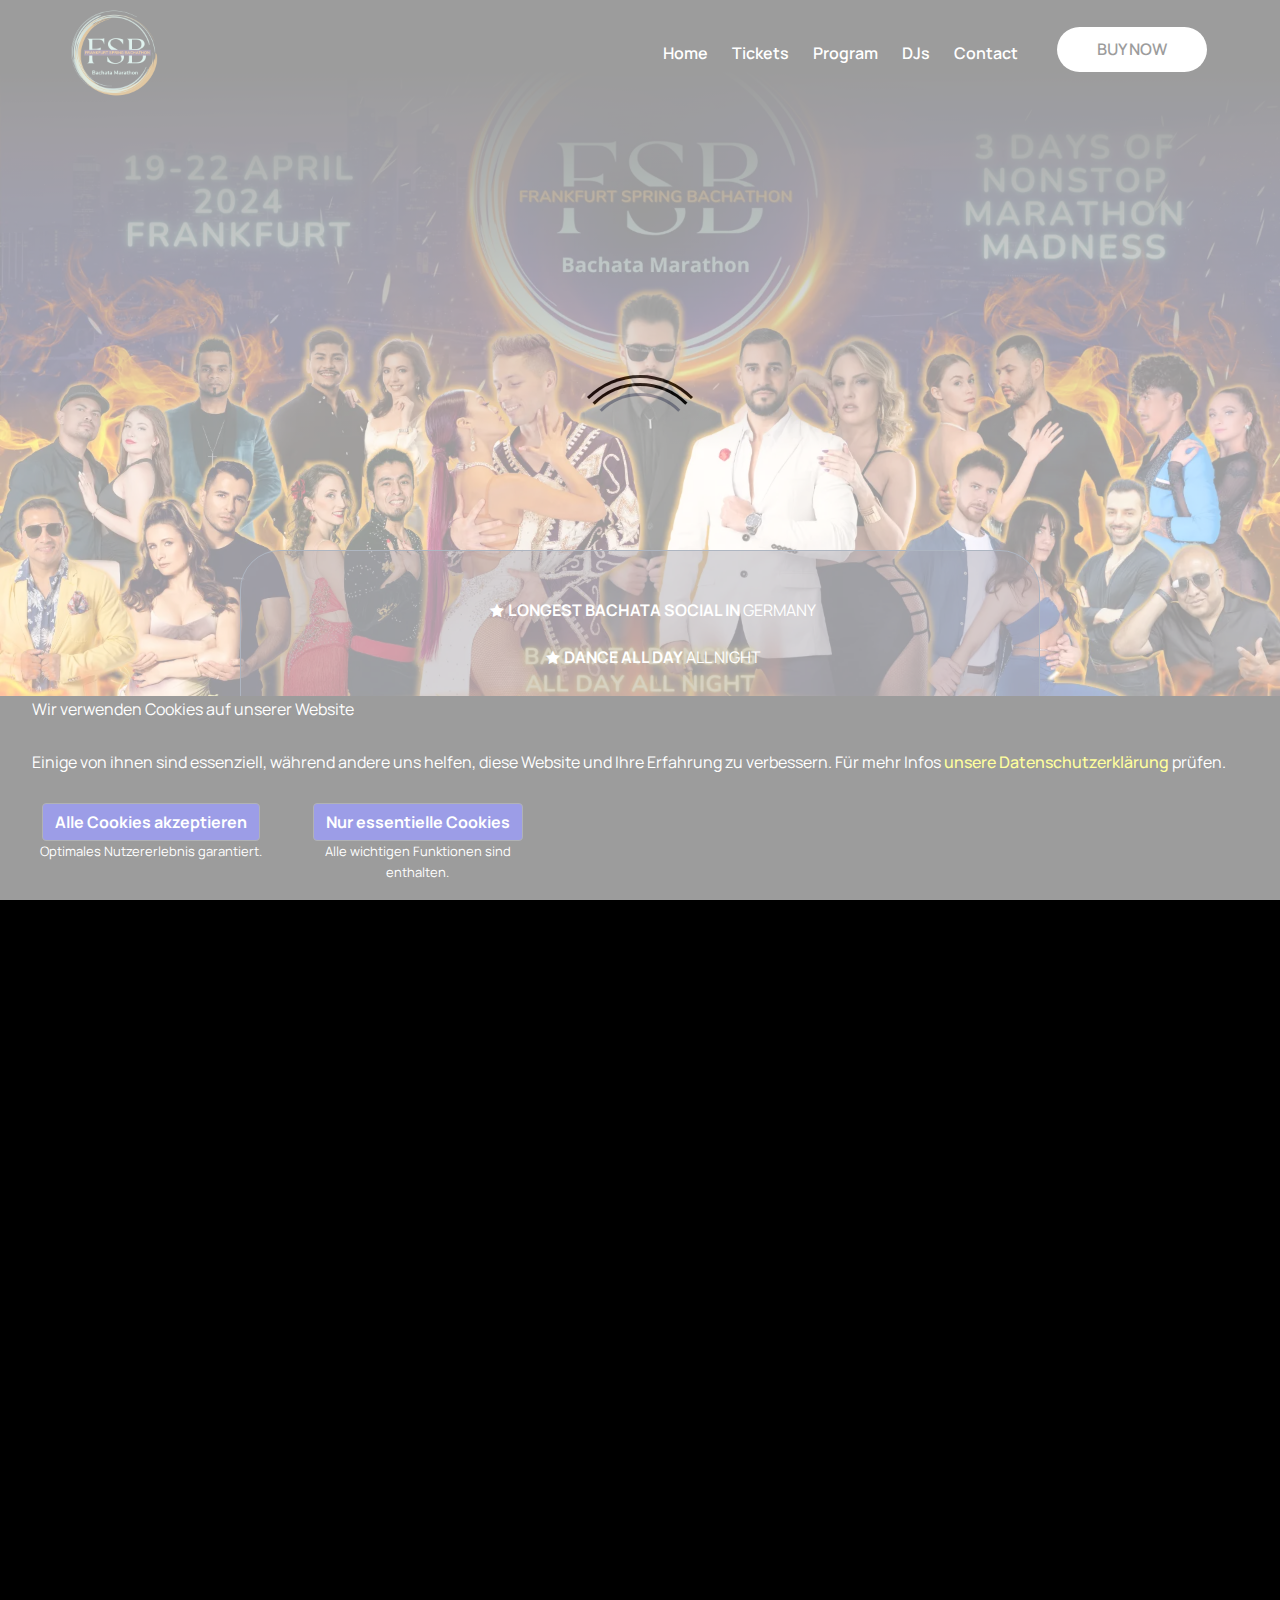
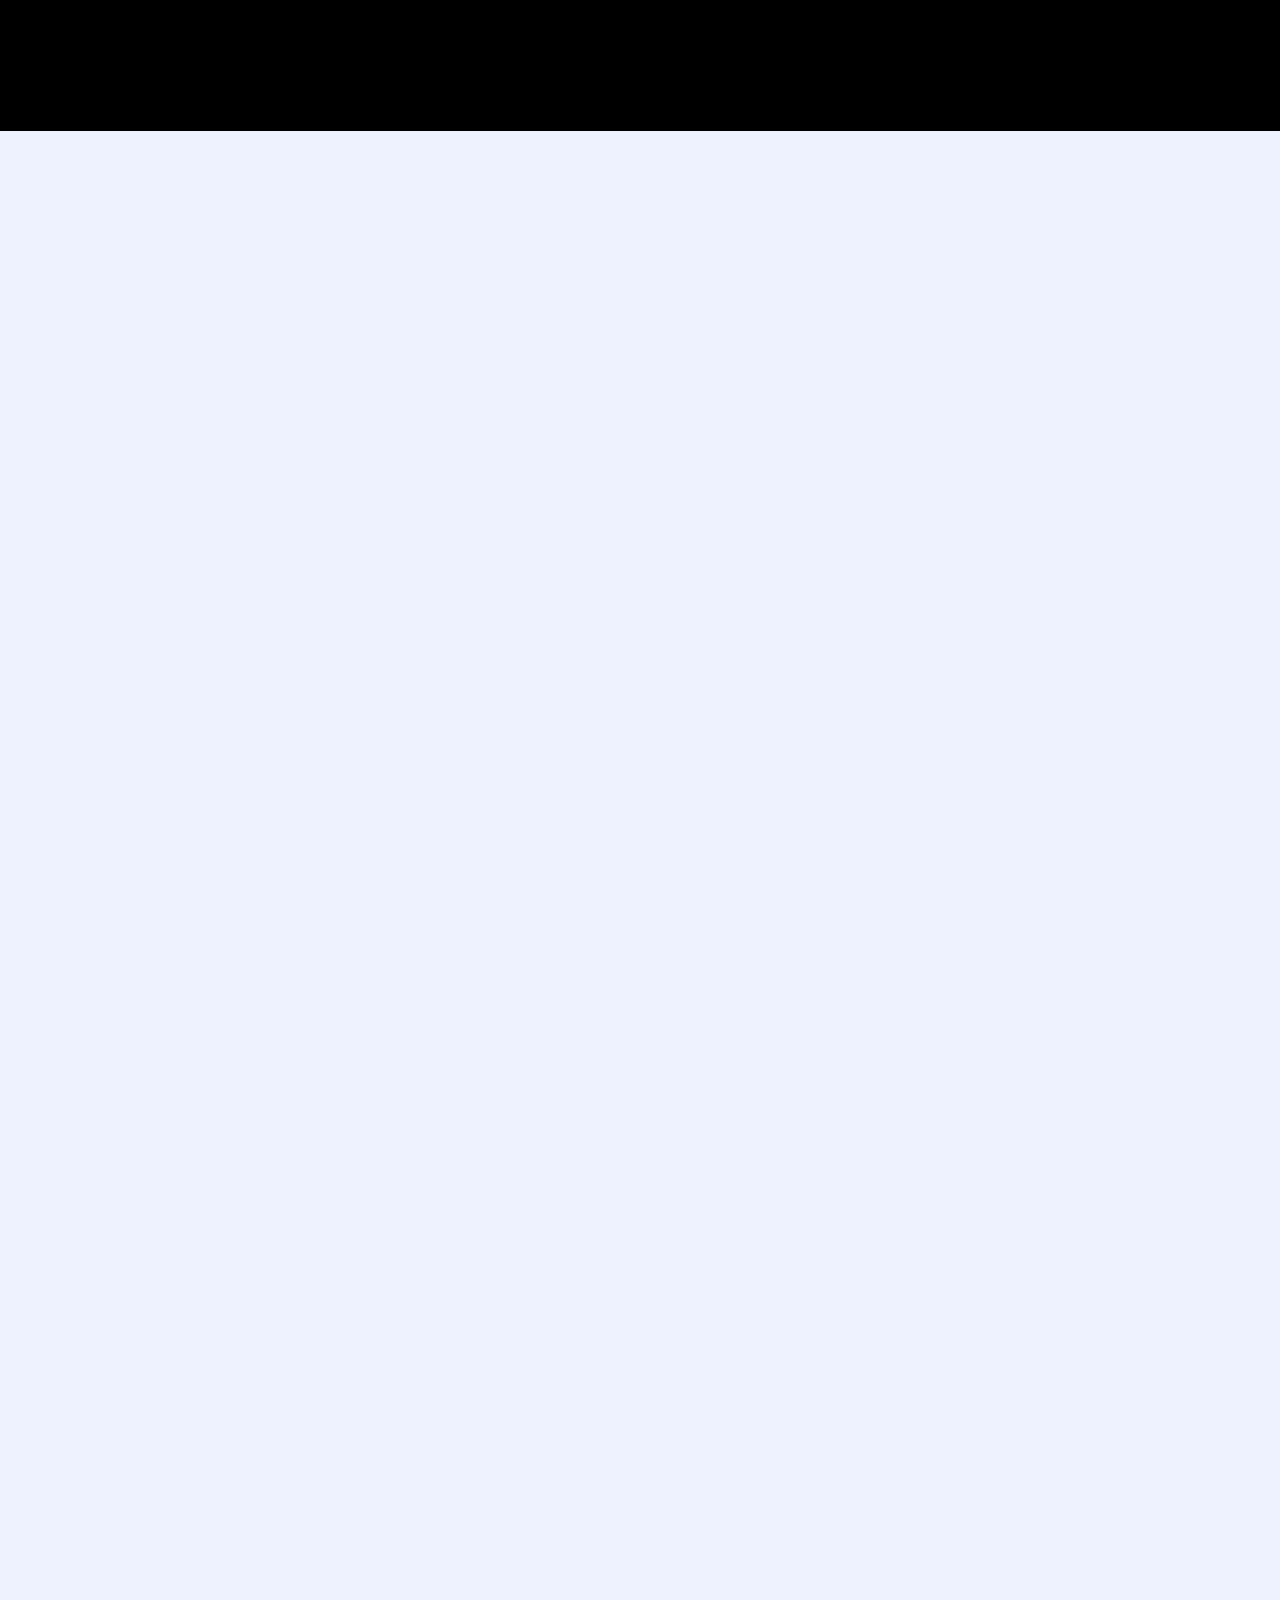
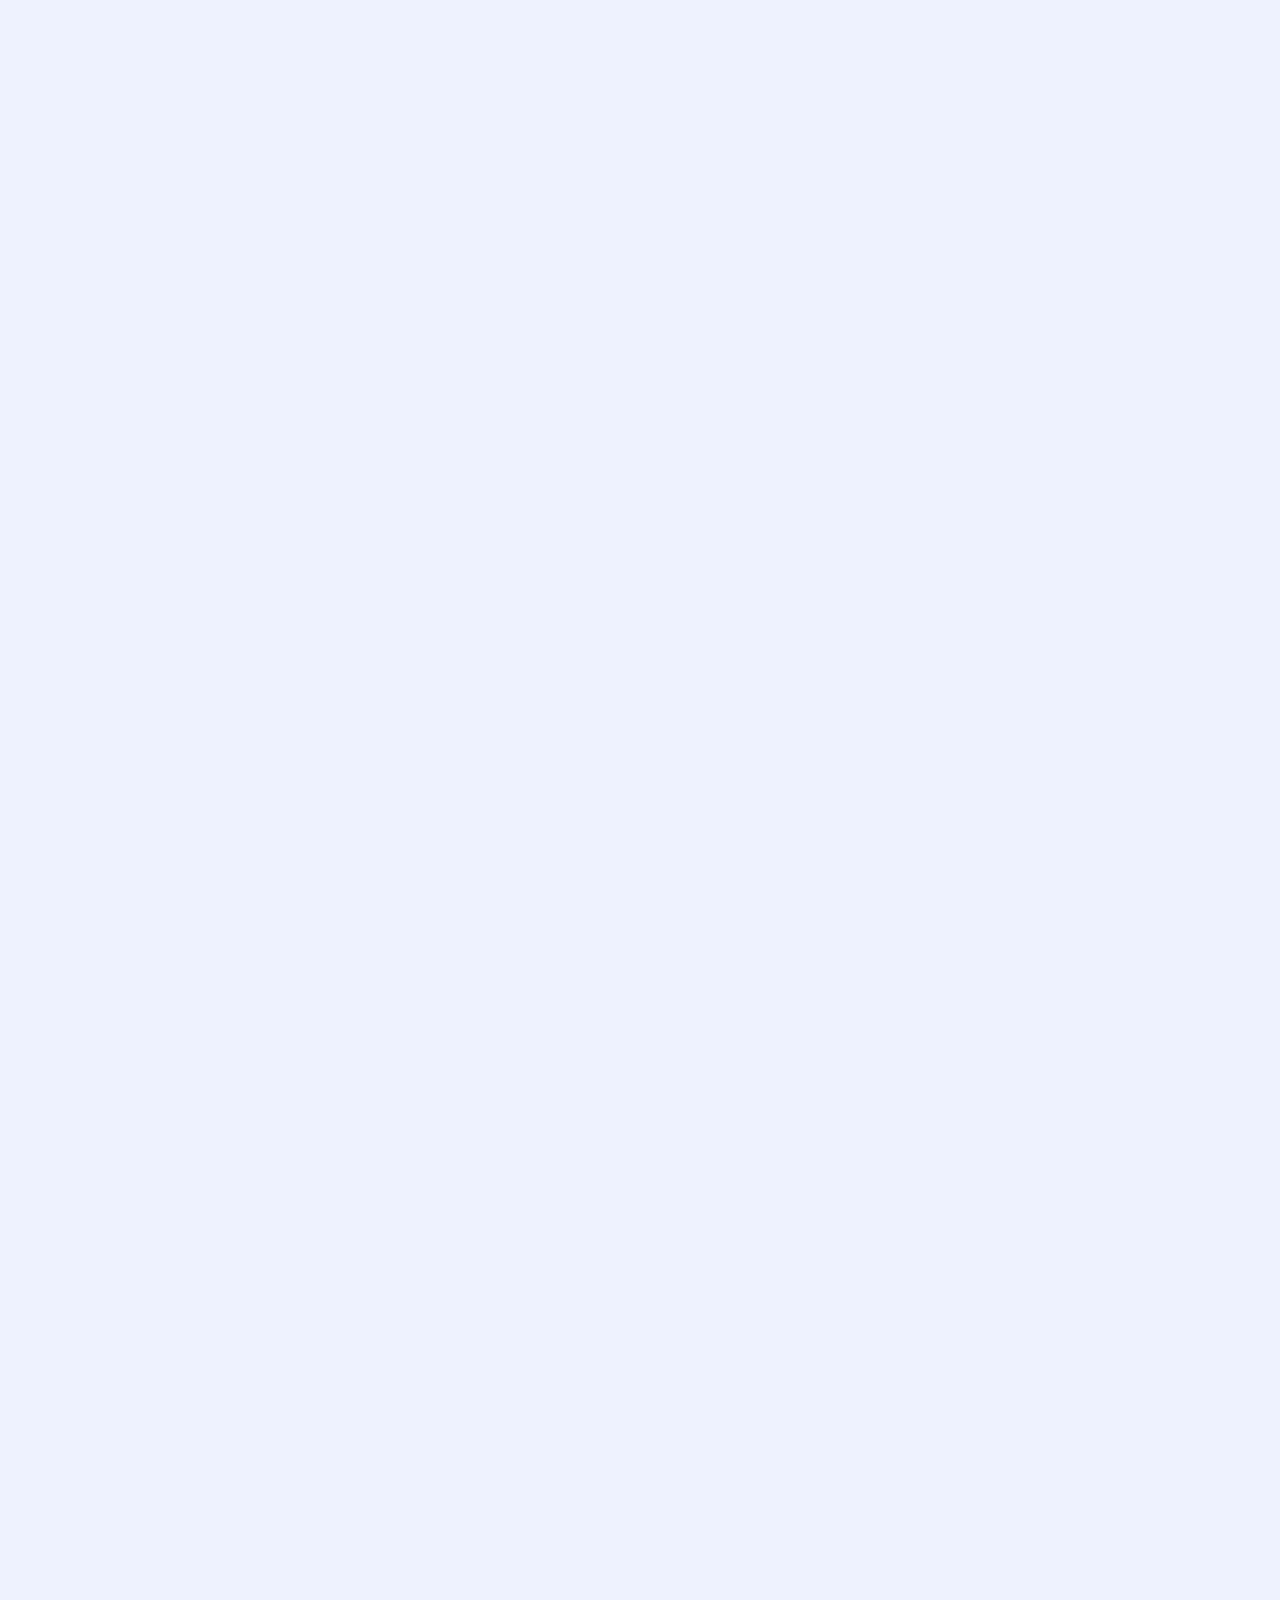
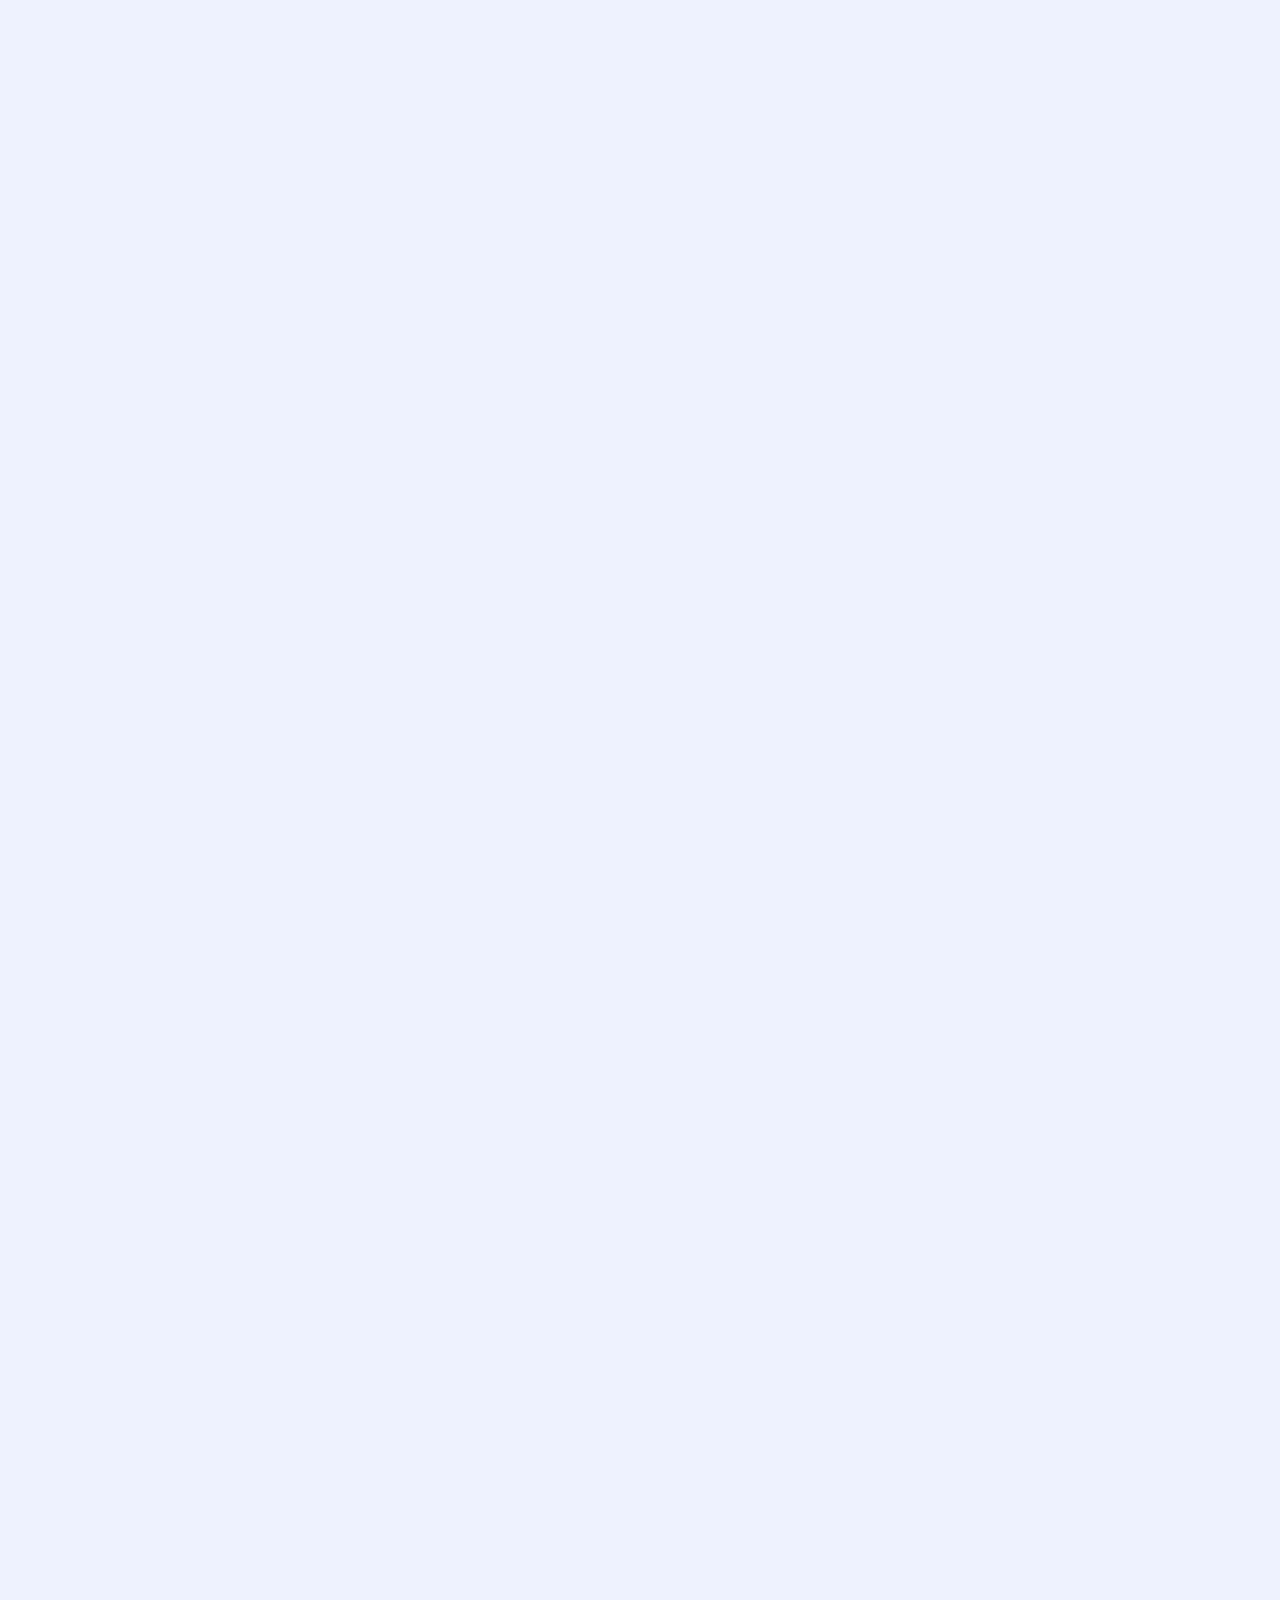
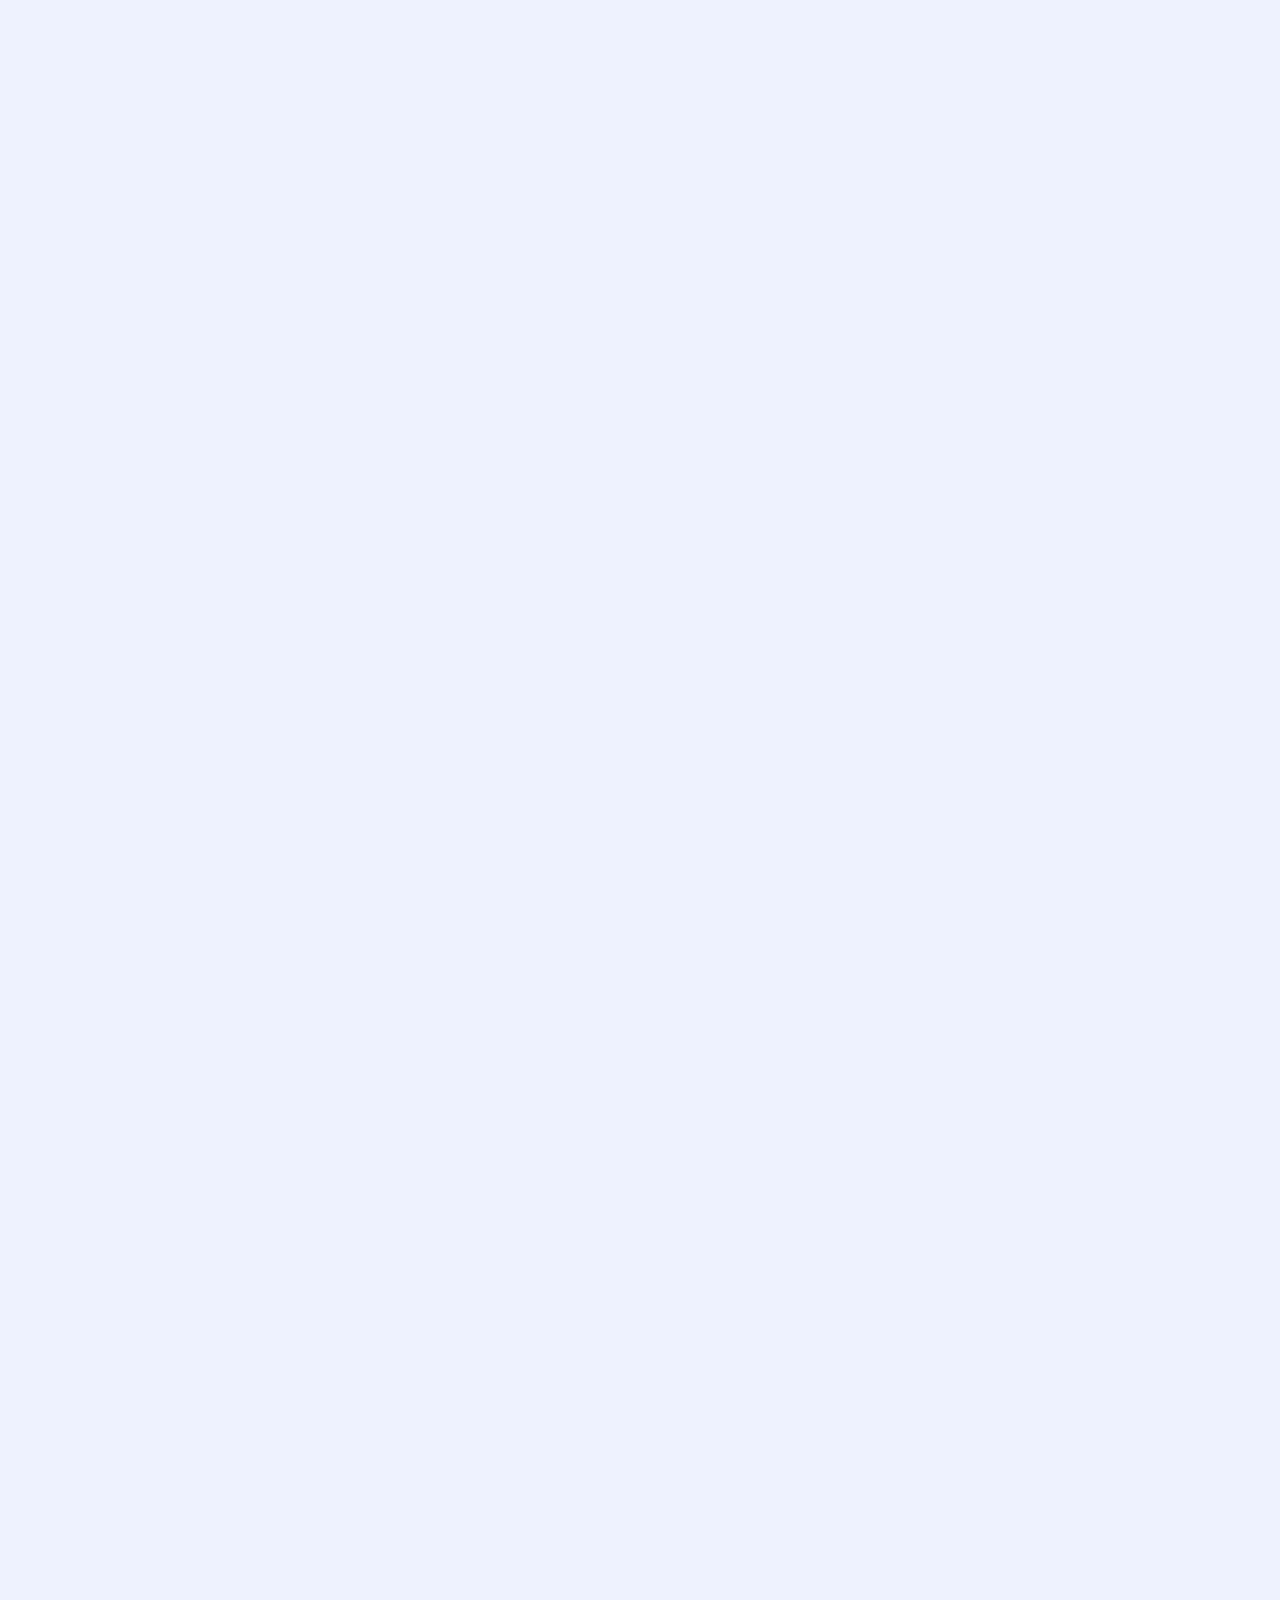
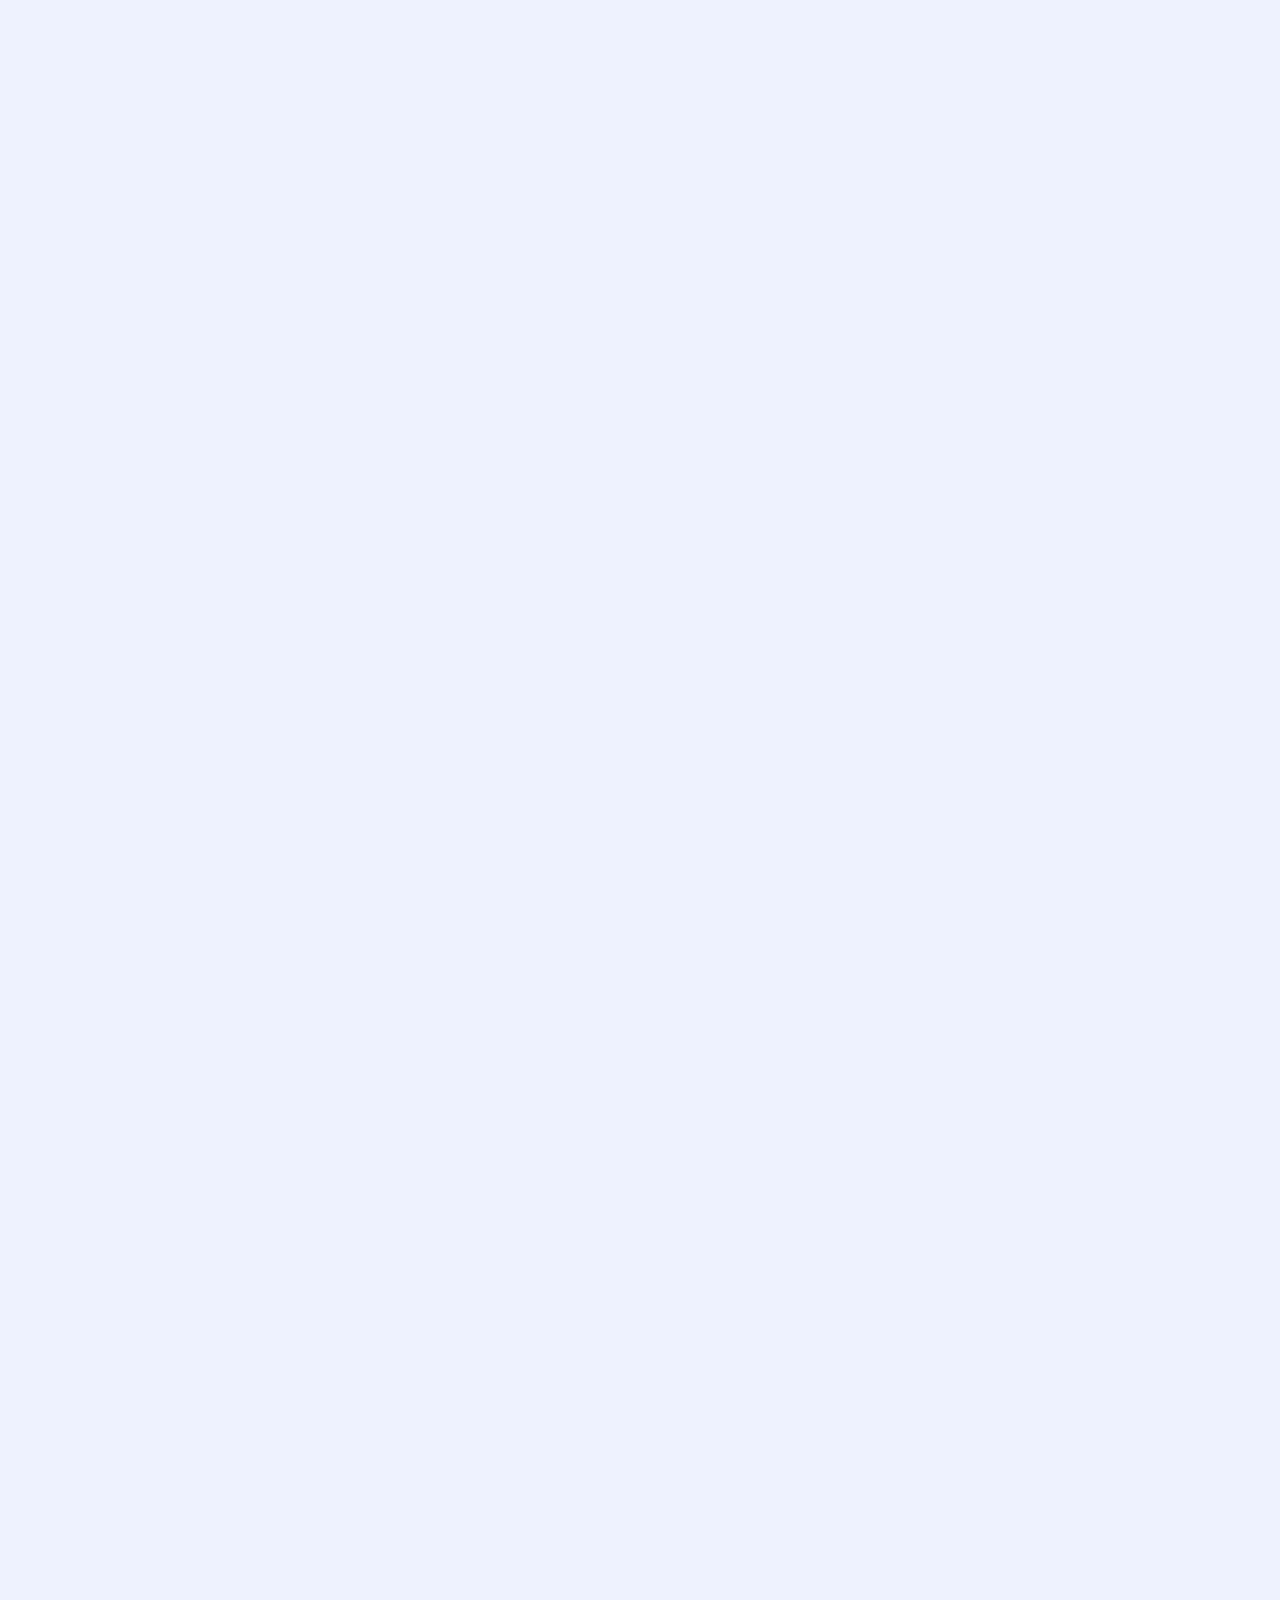
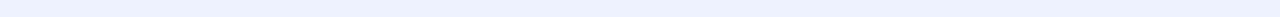
==== commit 1f25cdb8: "D" ====
--- a/index.html
+++ b/index.html
@@ -633,44 +633,44 @@
               </div>
               <div class="text">
                 <h3>Join us!!!</h3>
-                <p>&#9552;&#9552;&#9733; Bachata Artists&#9733;&#9552;&#9552;<br>
-                  Andres &amp; Yessica<br>
-                  Sergio &amp; Beige<br>
-                  Roberto &amp; Magdalena<br>
-                  David &amp; Ilona<br>
-                  Chris &amp; Noor<br>
-                  Guillermo &amp; Anastasia<br>
-                  Denis &amp; Mariana<br>
-                  Eduardo &amp; Natalia<br>
-                  David &amp; Jessy<br>
-                  Marcus Paulo<br>
-                  Bebars<br>
-                  More to be announced<br>
-                  &#9552;&#9552;&#9733; DJs&#9733;&#9552;&#9552;<br>
-                  DJ Dimensions<br>
-                  DJ Papito<br>
-                  DJ Josh<br>
-                  DJ Roberto<br>
-                  DJ Fusion<br>
-                  DJ Edu<br>
-                  More to be announced<br>
-                  &#9552;&#9552;&#9733; Show Teams&#9733;&#9552;&#9552;<br>
-                  Sabor a Bachata<br>
-                  Grupo Esencia<br>
-                  Alma Dance Show Team<br>
-                  &#9552;&#9552;&#9733; Location &#9733;&#9552;&#9552;<br>
-                  The event is taking place in the most beautiful and biggest dance school in Hesse, the Tanzschule Weiss. The main party will take place at a &#11088;&#65039; 500 m2 area!!!&#11088;&#65039;<br>
+                <p>&#9552;&#9552;&#9733; Bachata Artists&#9733;&#9552;&#9552;</p><p>
+                  Andres &amp; Yessica</p><p>
+                  Sergio &amp; Beige</p><p>
+                  Roberto &amp; Magdalena</p><p>
+                  David &amp; Ilona</p><p>
+                  Chris &amp; Noor</p><p>
+                  Guillermo &amp; Anastasia</p><p>
+                  Denis &amp; Mariana</p><p>
+                  Eduardo &amp; Natalia</p><p>
+                  David &amp; Jessy</p><p>
+                  Marcus Paulo</p><p>
+                  Bebars</p><p>
+                  </p><p>
+                  &#9552;&#9552;&#9733; DJs&#9733;&#9552;&#9552;</p><p>
+                  DJ Dimensions</p><p>
+                  DJ Papito</p><p>
+                  DJ Josh</p><p>
+                  DJ Roberto</p><p>
+                  DJ Fusion</p><p>
+                  DJ Edu</p><p>
+                  </p><p>
+                  &#9552;&#9552;&#9733; Show Teams&#9733;&#9552;&#9552;</p><p>
+                  Sabor a Bachata</p><p>
+                  Grupo Esencia</p><p>
+                  Alma Dance Show Team</p><p>
+                  Grove Dance Girls</p><p>
+                  &#9552;&#9552;&#9733; Location &#9733;&#9552;&#9552;</p><p>
+                  The event is taking place in the most beautiful and biggest dance school in Hesse, the Tanzschule Weiss. The main party will take place at a &#11088;&#65039; 500 m2 area!!!&#11088;&#65039;</p><p>
                   There will be additional room for classes and socials.</p>
                   
-                  <p>&#9552;&#9552;&#9733; Party Prices&#9733;&#9552;&#9552;<br>
-                  Friday party:<br>
-                  15 EUR without Workshops / 20 EUR with Workshops<br>
-                  Saturday party:<br>
-                  20 EUR without Workshops / 25 EUR with Workshops<br>
-                  Sunday party:<br>
-                  10 EUR<br>
+                  <p>&#9552;&#9552;&#9733; Party Prices&#9733;&#9552;&#9552;</p><p>
+                  Friday party:</p><p>
+                  15 EUR without Workshops / 20 EUR with Workshops</p><p>
+                  Saturday party:</p><p>
+                  20 EUR without Workshops / 25 EUR with Workshops</p><p>
+                  Sunday party:</p><p>
+                  10 EUR</p><p>
                   ** JacknJill Competition included in Full,Party &amp; Marathonpass otherwise participation costs 15 EUR</p>
-        
               
               </div>
             </div>
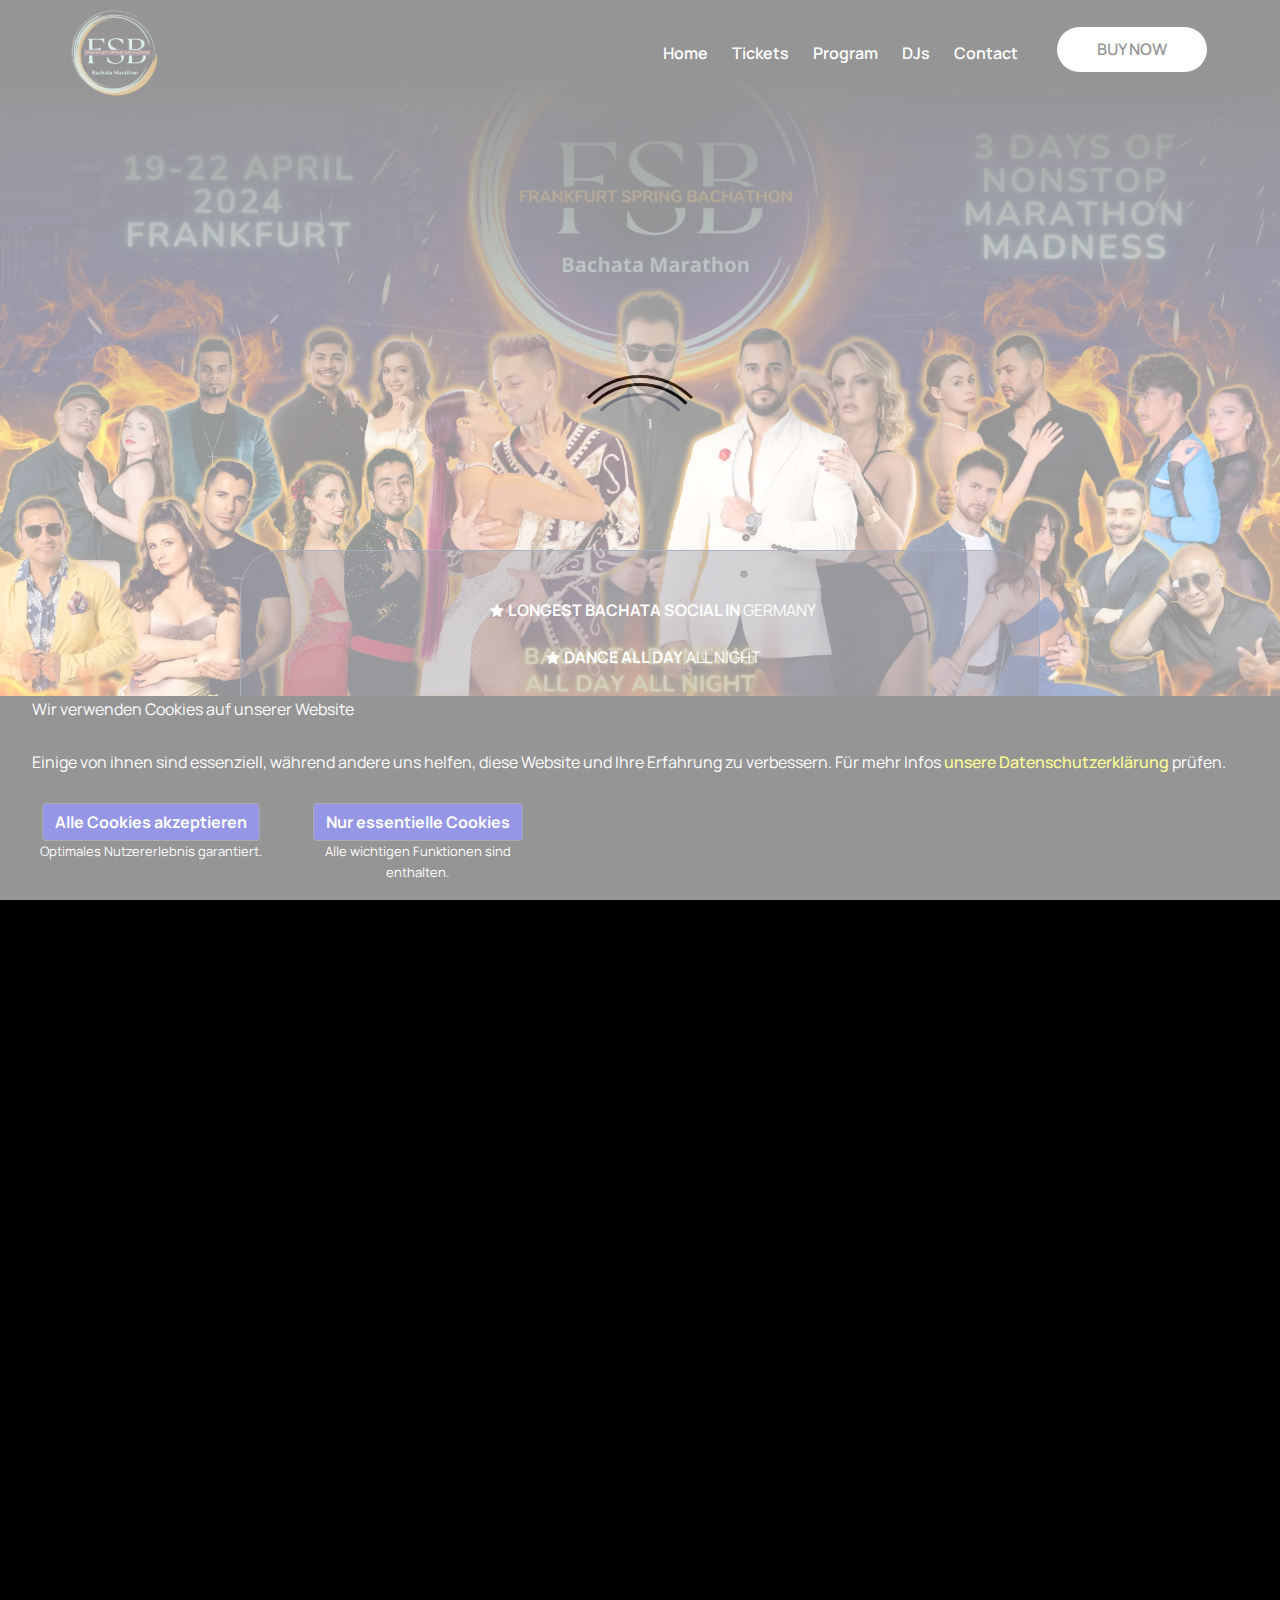
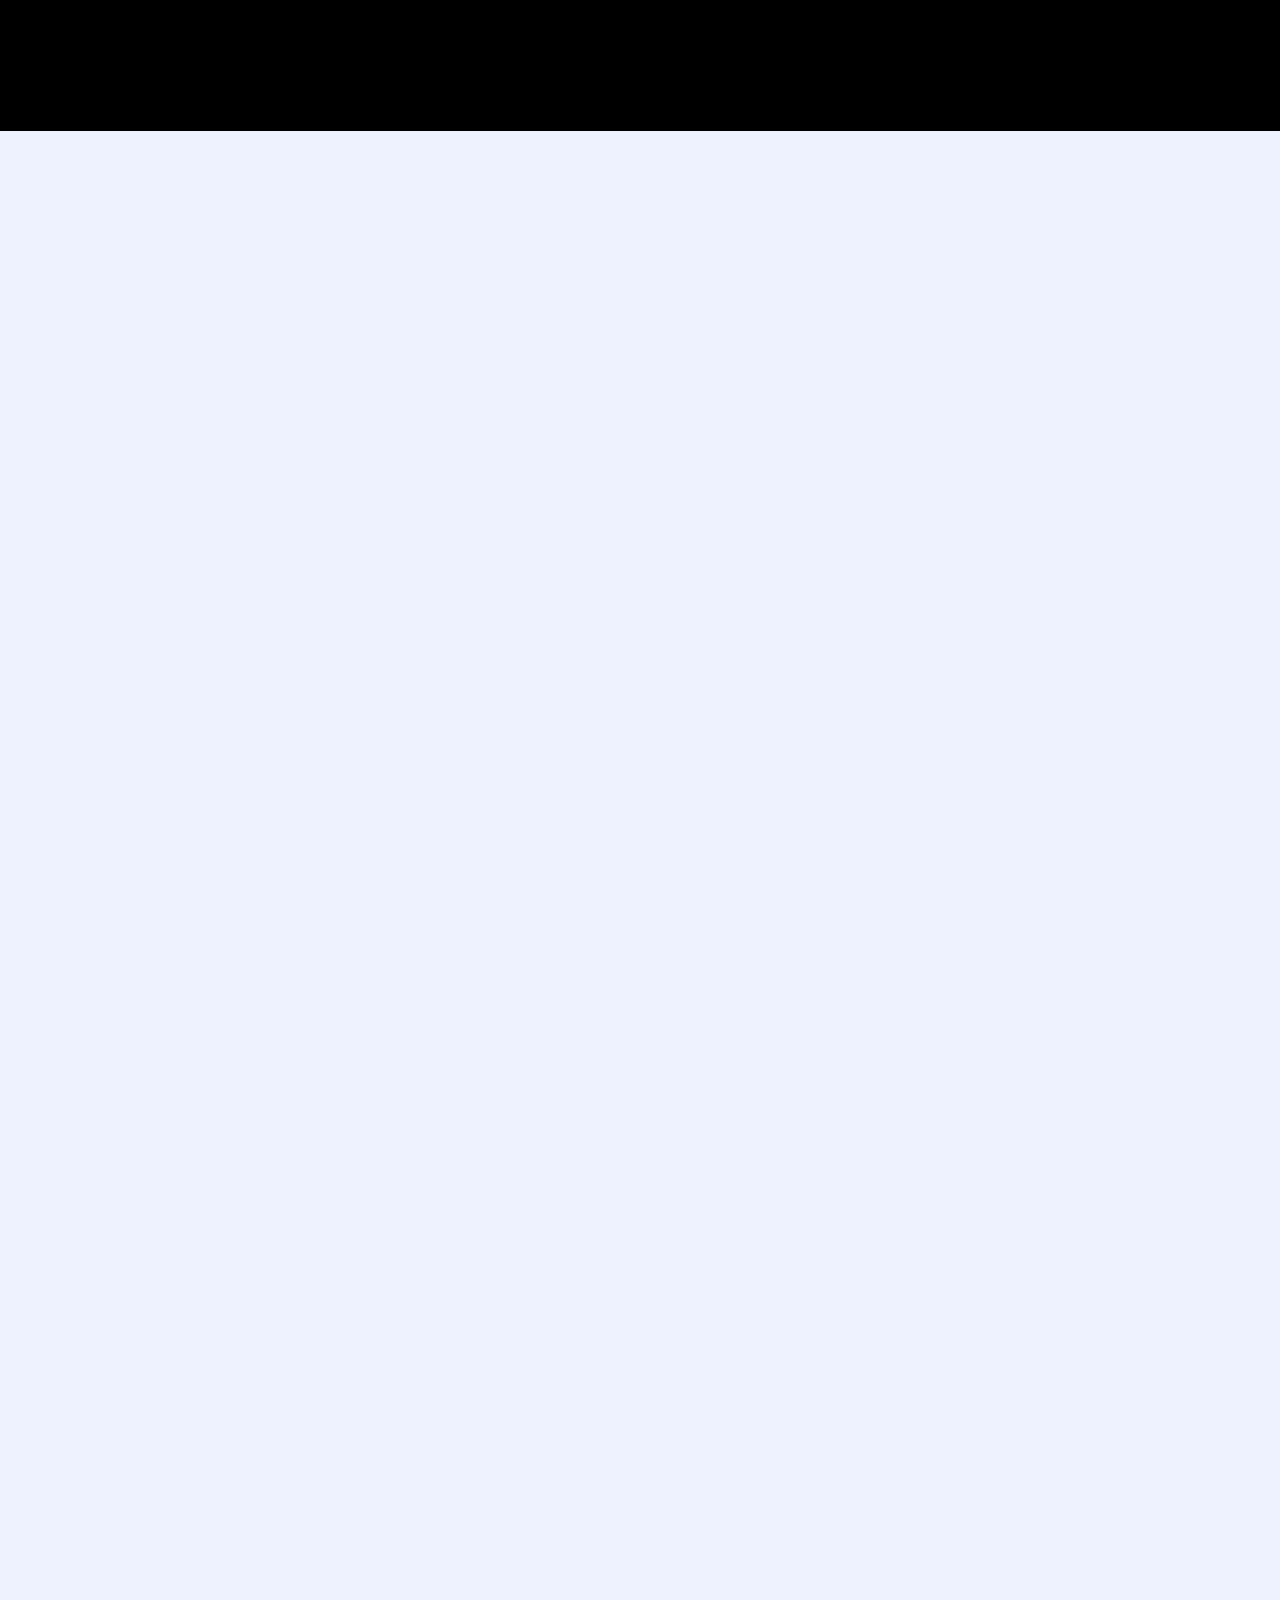
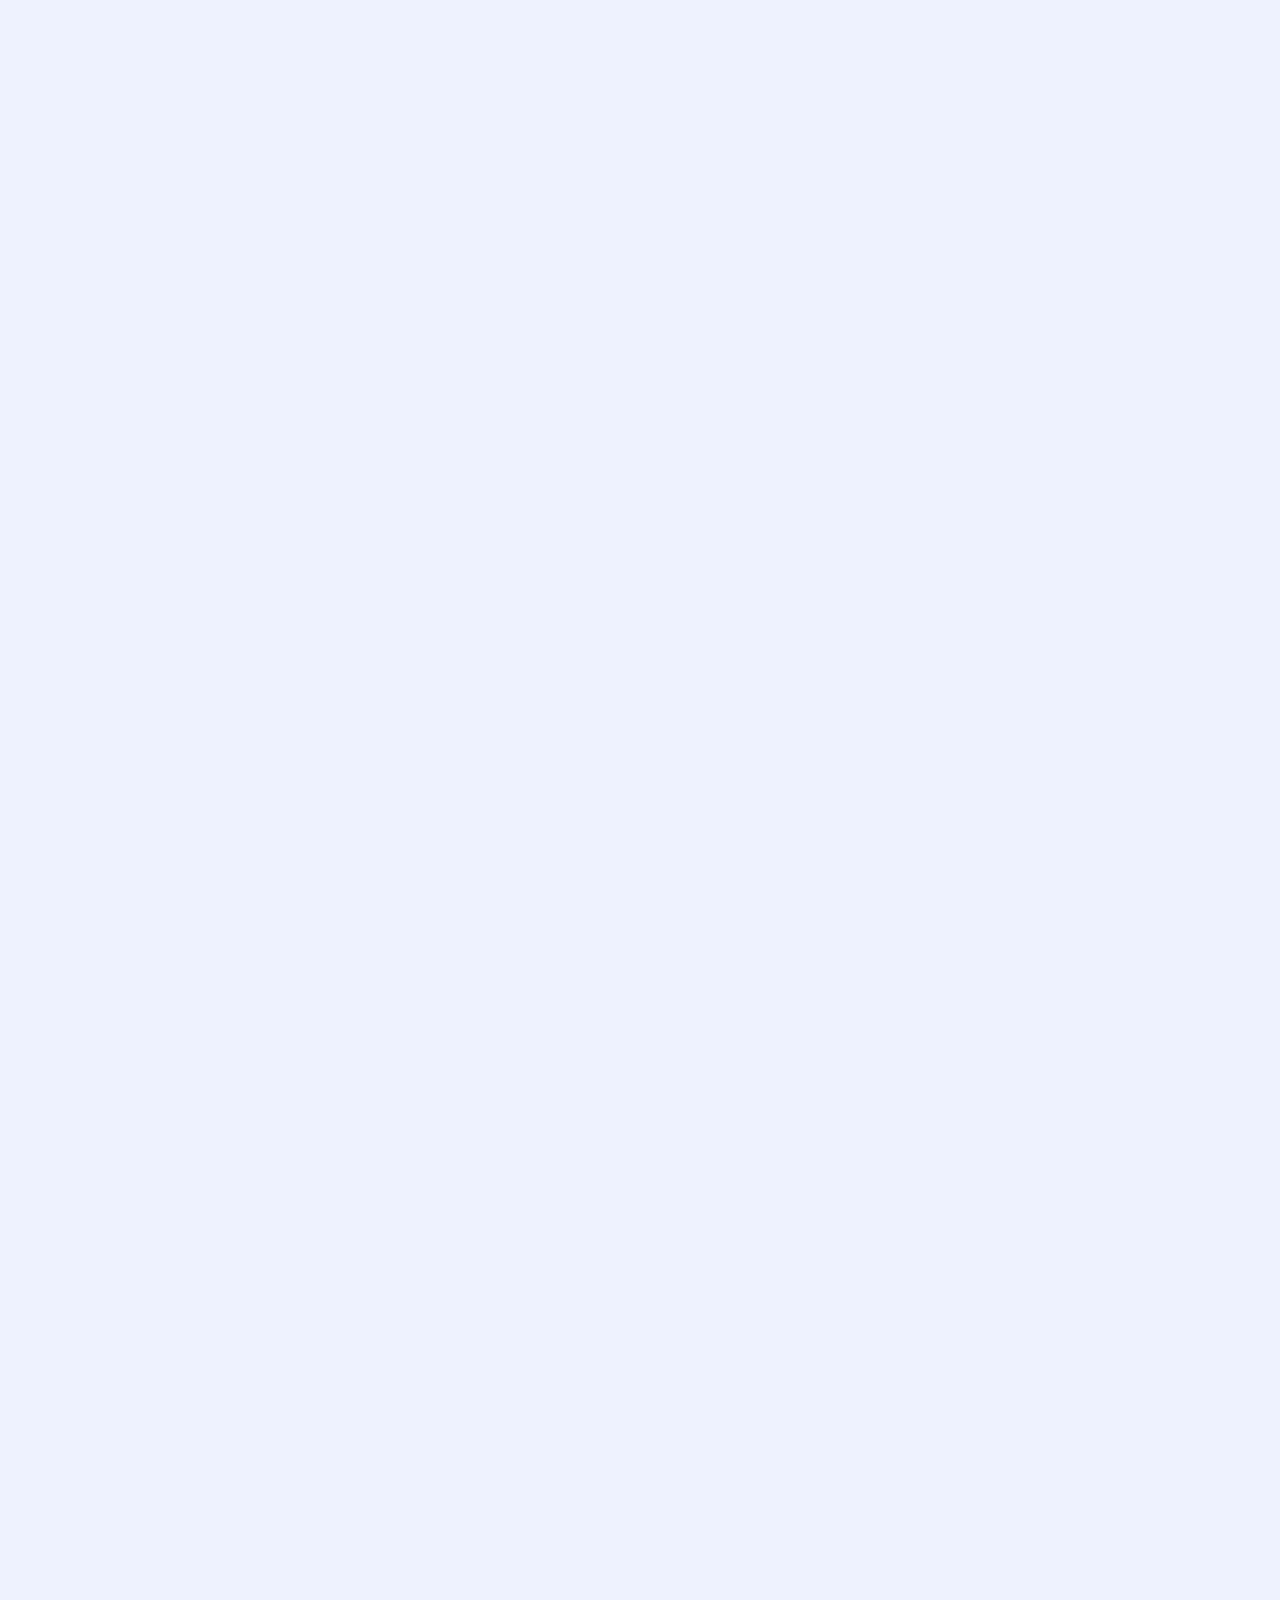
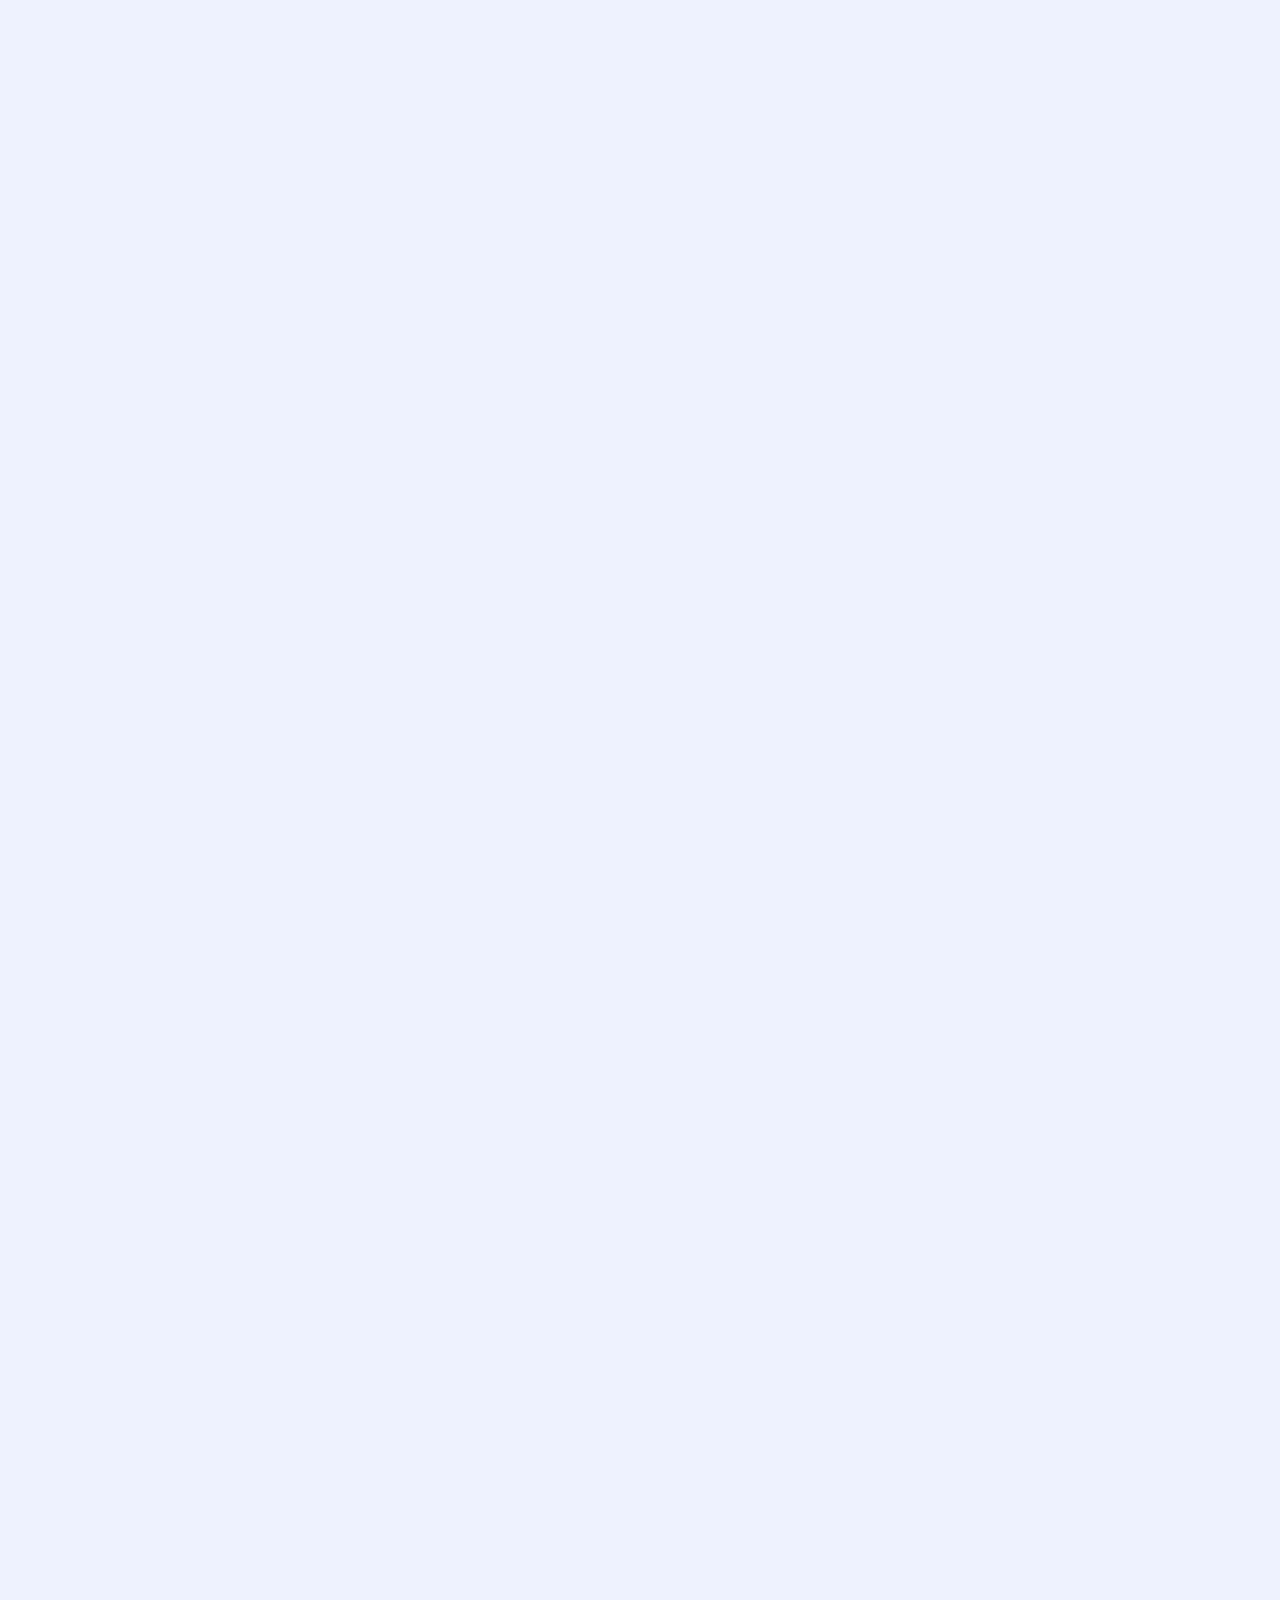
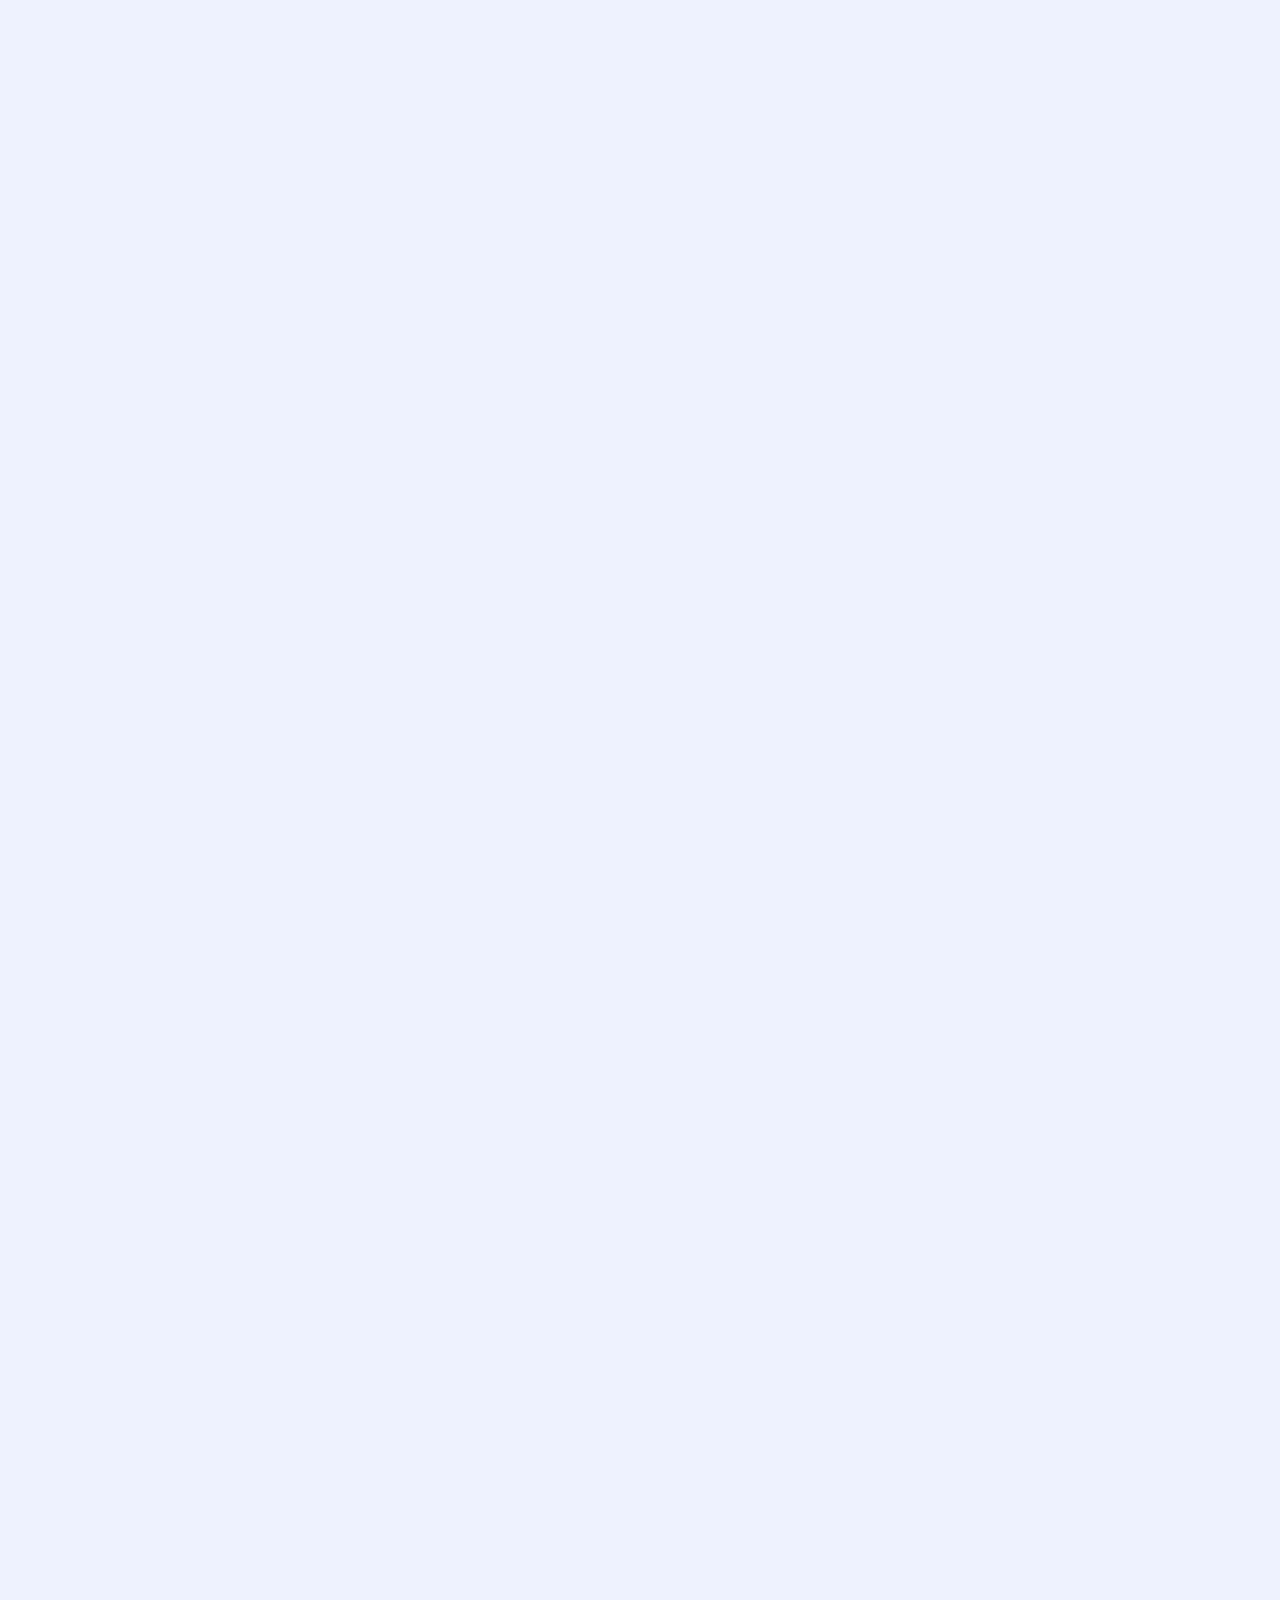
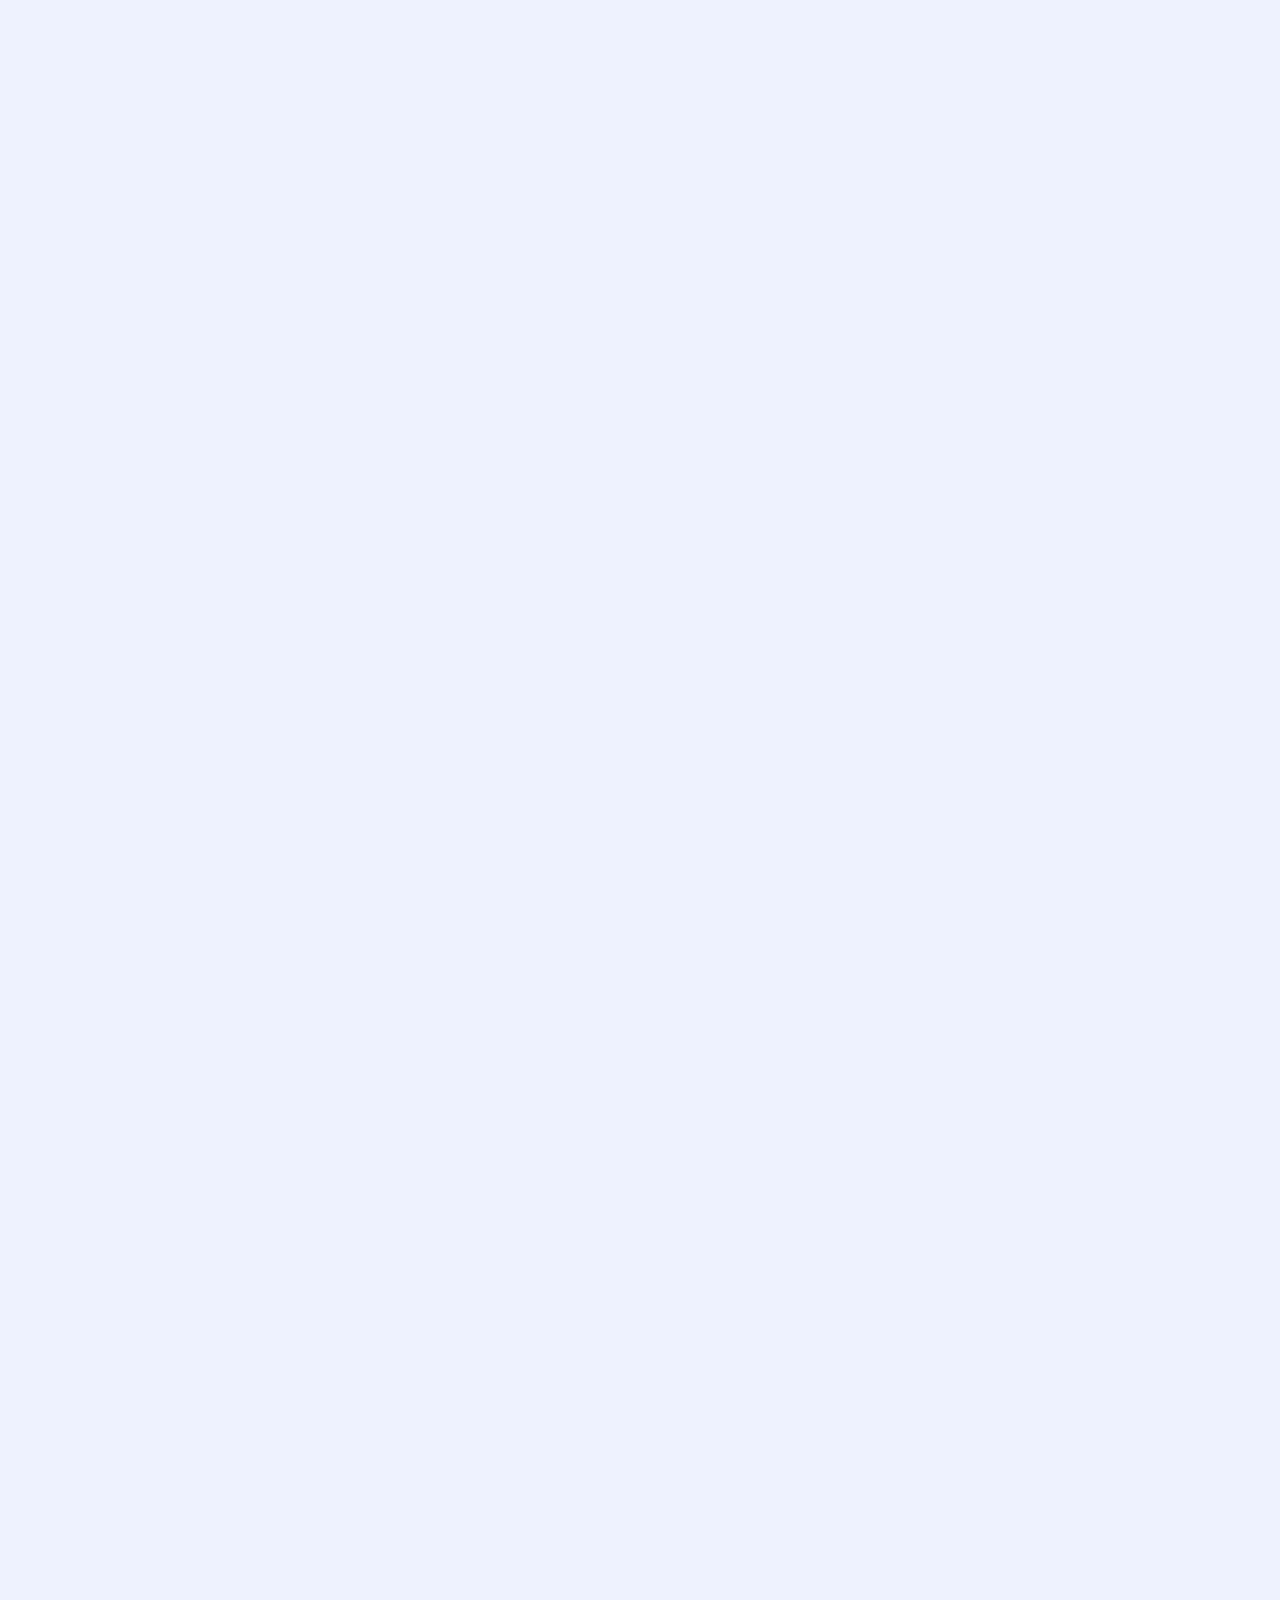
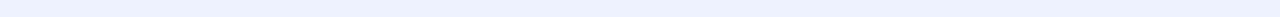
==== commit c3f20900: "SD" ====
--- a/index.html
+++ b/index.html
@@ -414,7 +414,7 @@
                         <span>Get all of it</span>
                       </div>
                       <div class="pricing">
-                        <h3>€94.00 <span>/ticket</span></h3>
+                        <h3>€104.00 <span>/ticket</span></h3>
                       </div>
                       <div class="ticket_pic">
                         <img src="images/Ticket.jpg" alt="ticket frankfurt bachata marathon">
@@ -443,7 +443,7 @@
                         <!-- <span class="offer">Save 50%</span> -->
                       </div>
                       <div class="pricing">
-                        <h3>€72.00 <span>/ticket</span></h3>
+                        <h3>€79.00 <span>/ticket</span></h3>
                       </div>
                       <div class="ticket_pic">
                         <img src="images/Ticket.jpg" alt="ticket frankfurt bachata marathon">
@@ -536,7 +536,7 @@
                       <!-- <span class="offer">Save 50%</span> -->
                     </div>
                     <div class="pricing">
-                      <h3>€72.00<span>/ticket</span></h3>
+                      <h3>€79.00<span>/ticket</span></h3>
                     </div>
                     <div class="ticket_pic">
                       <img src="images/Ticket.jpg" alt="ticket frankfurt bachata marathon">
@@ -564,7 +564,7 @@
                       <span>Get all of it Sunday</span>
                     </div>
                     <div class="pricing">
-                      <h3>€49.00 <span>/ticket</span></h3>
+                      <h3>€59.00 <span>/ticket</span></h3>
                     </div>
                     <div class="ticket_pic">
                       <img src="images/Ticket.jpg" alt="ticket frankfurt bachata marathon">
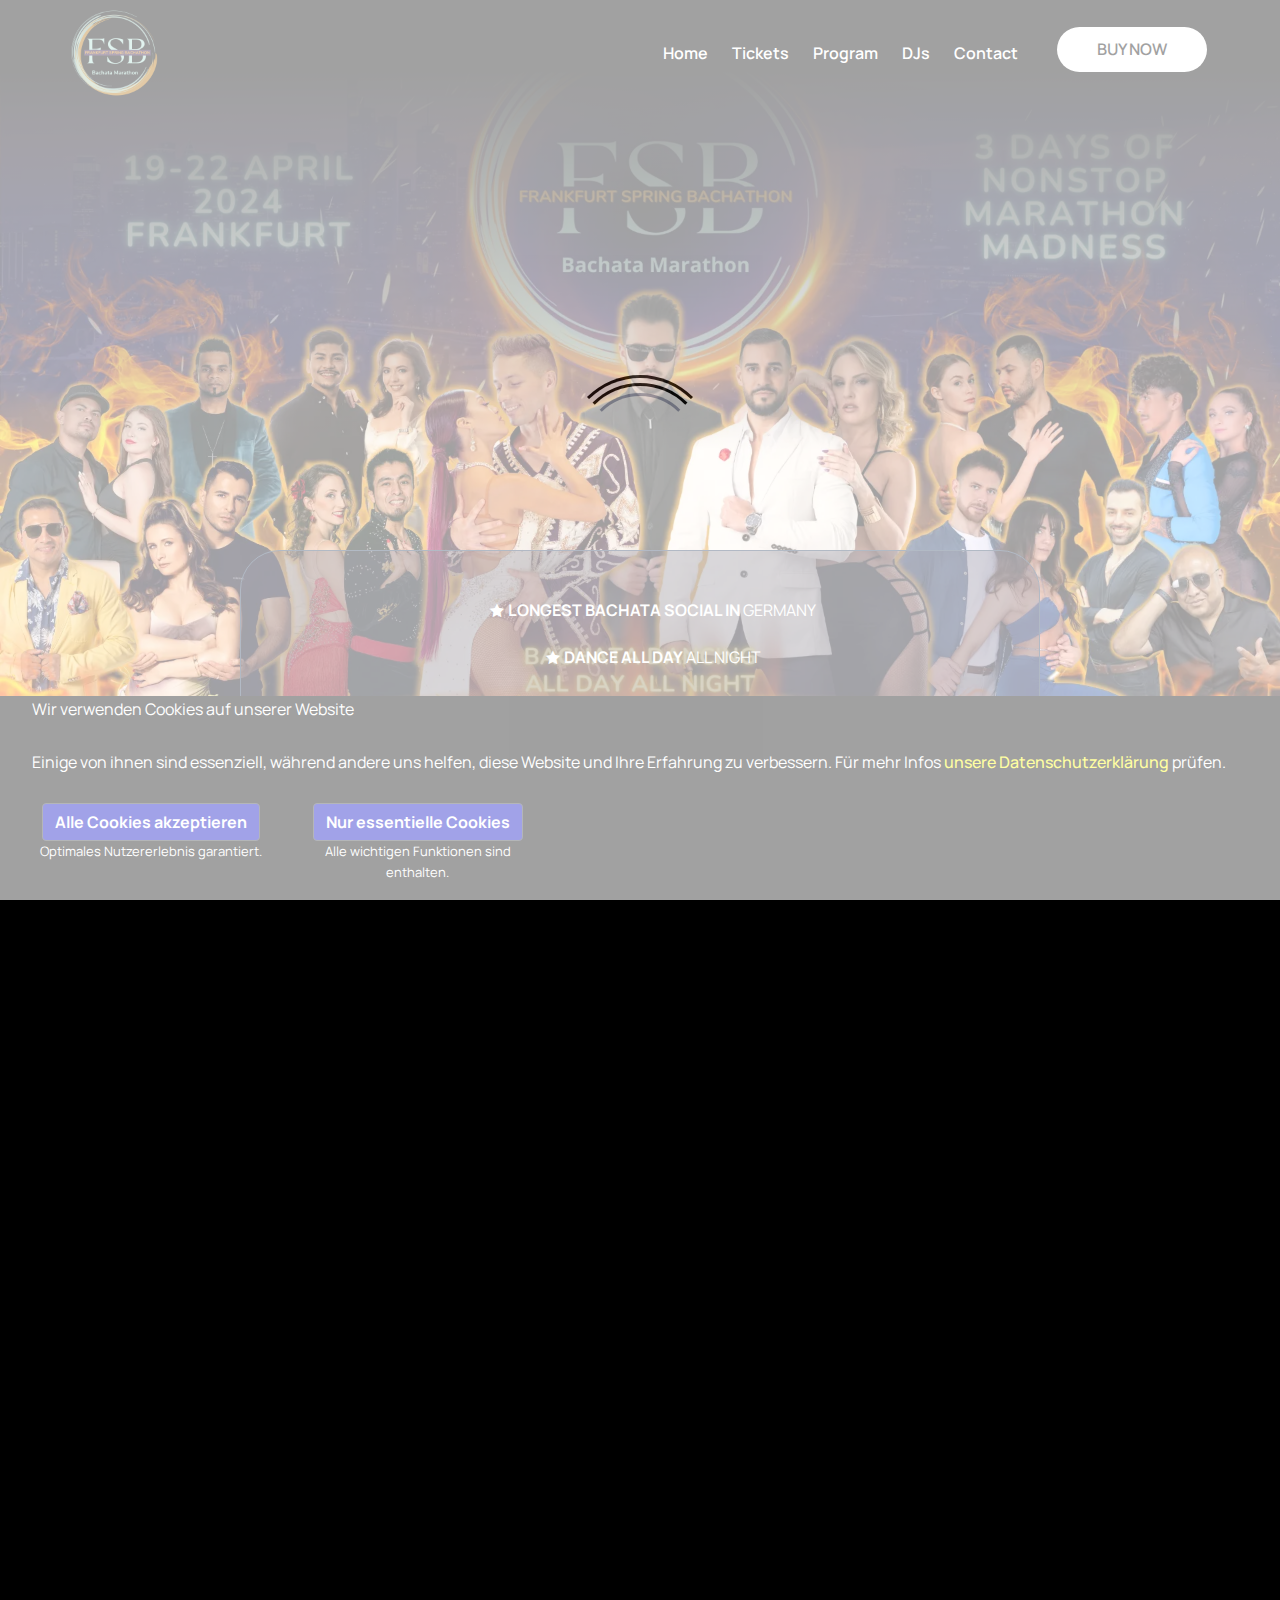
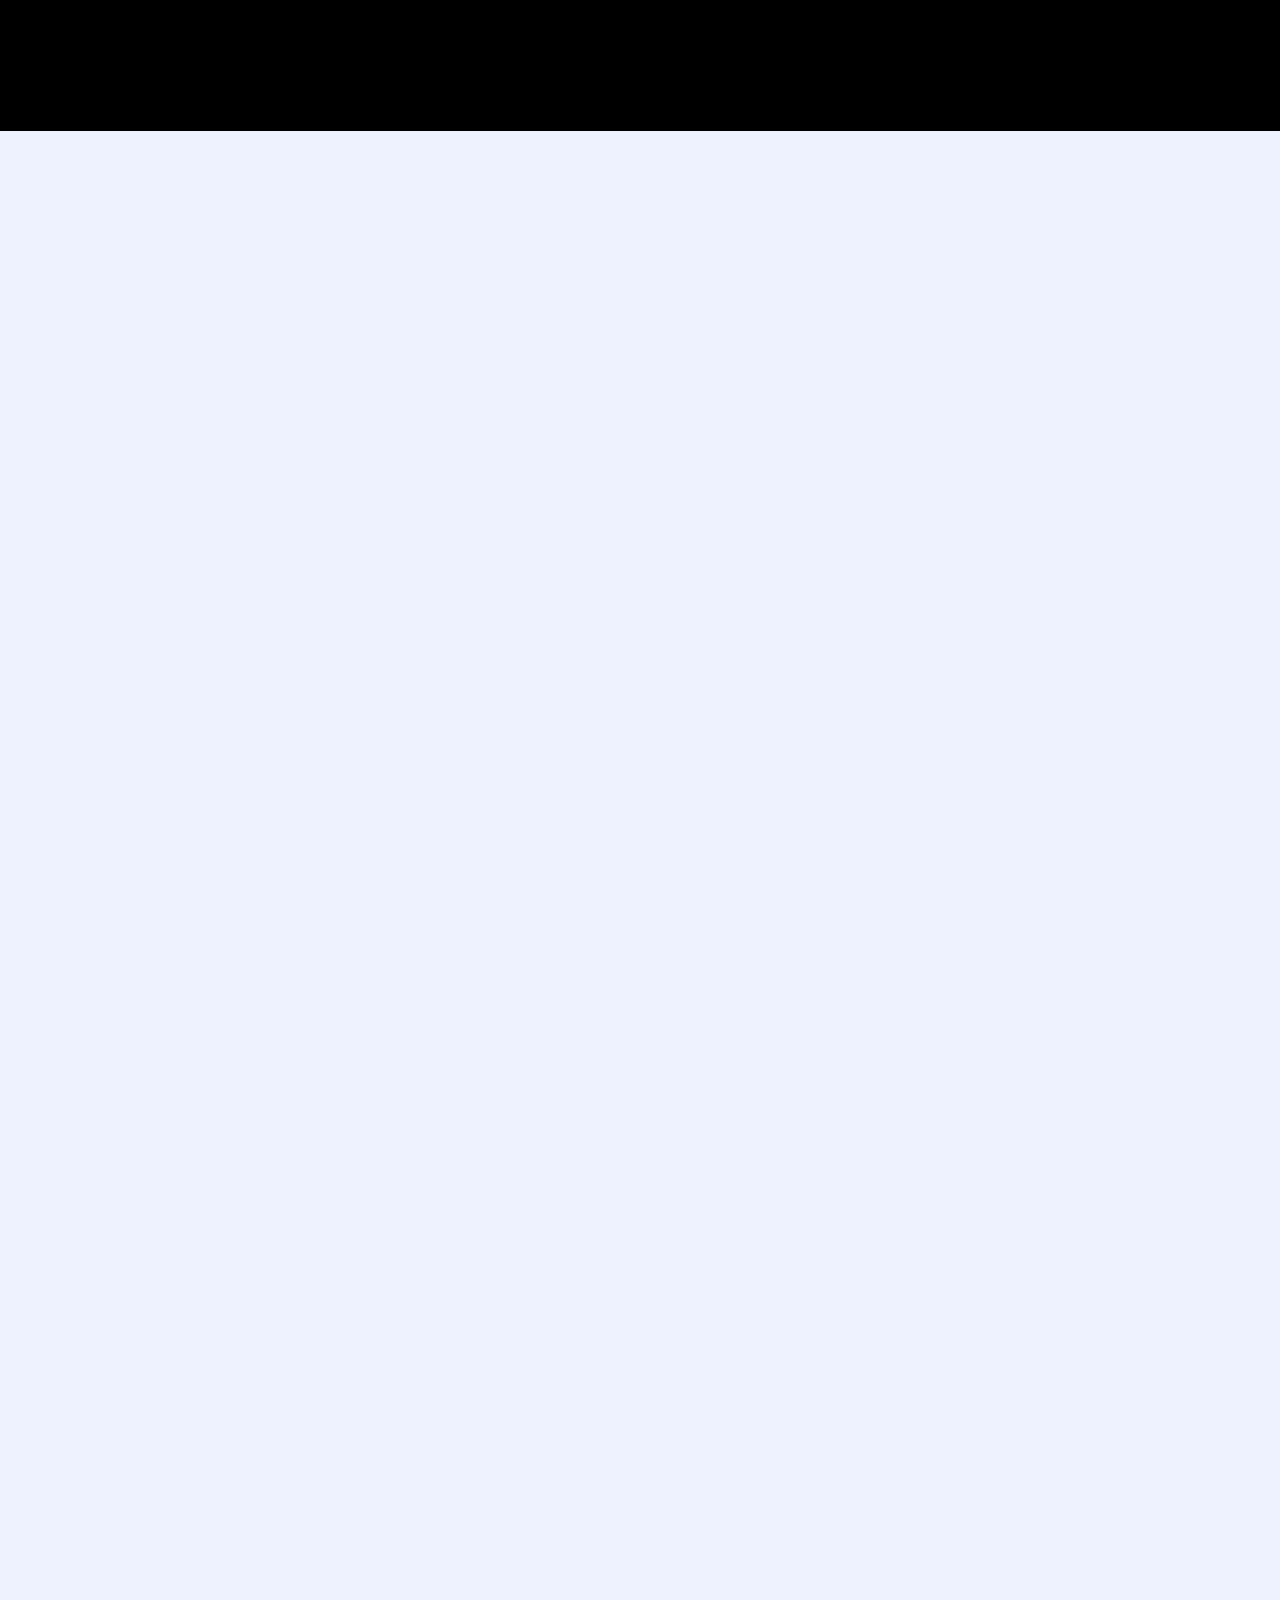
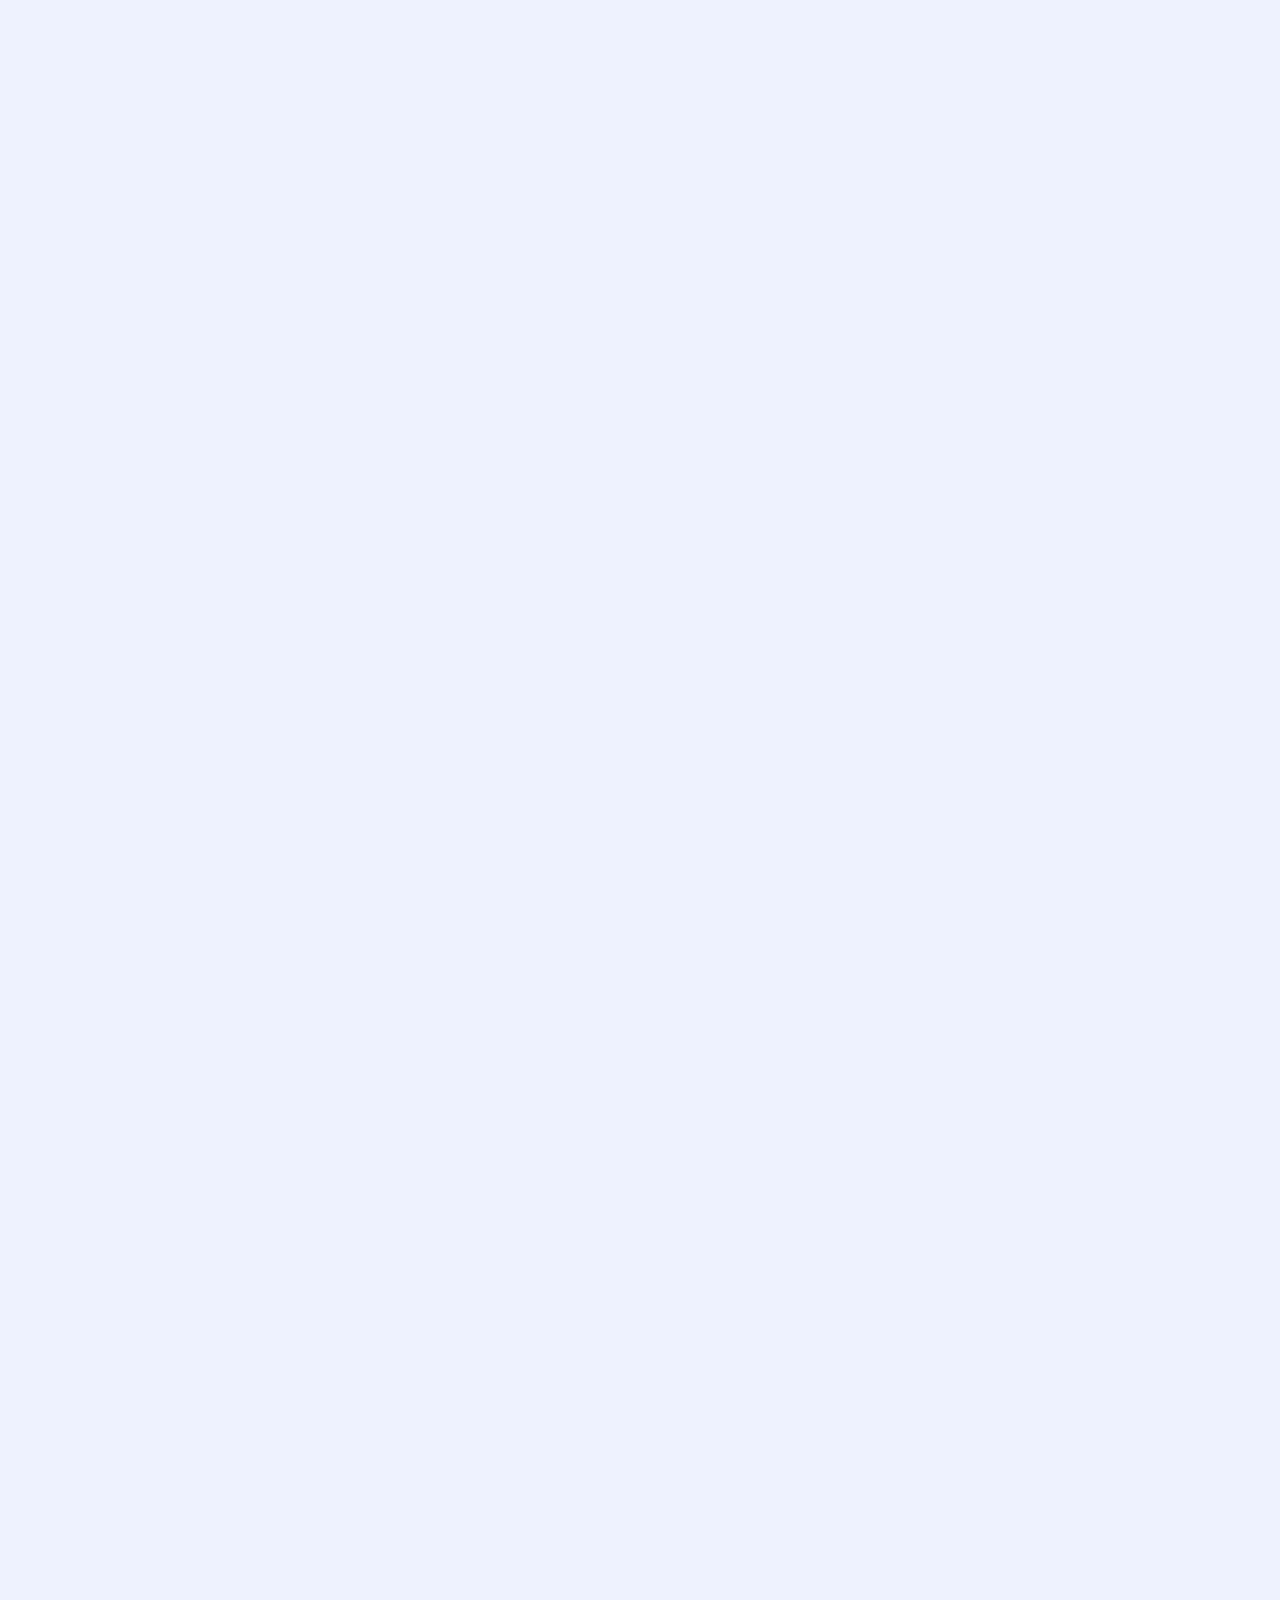
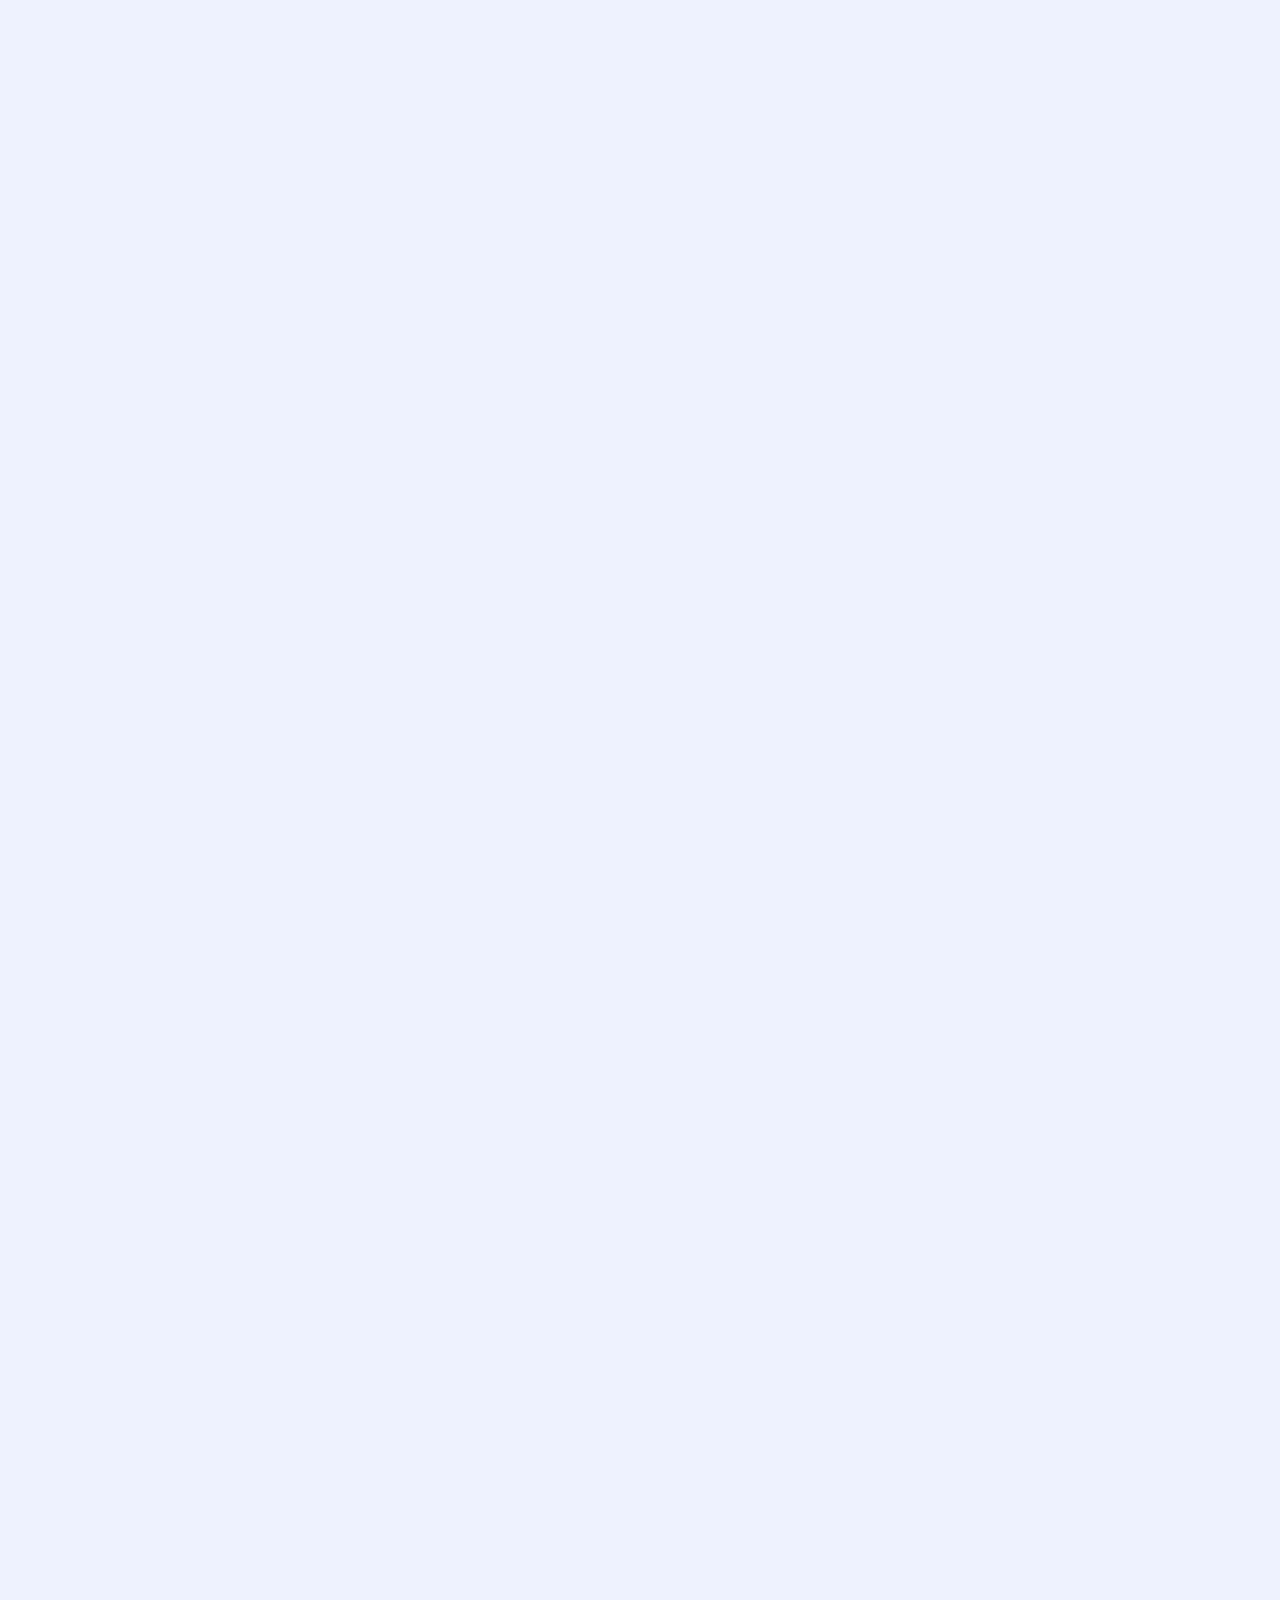
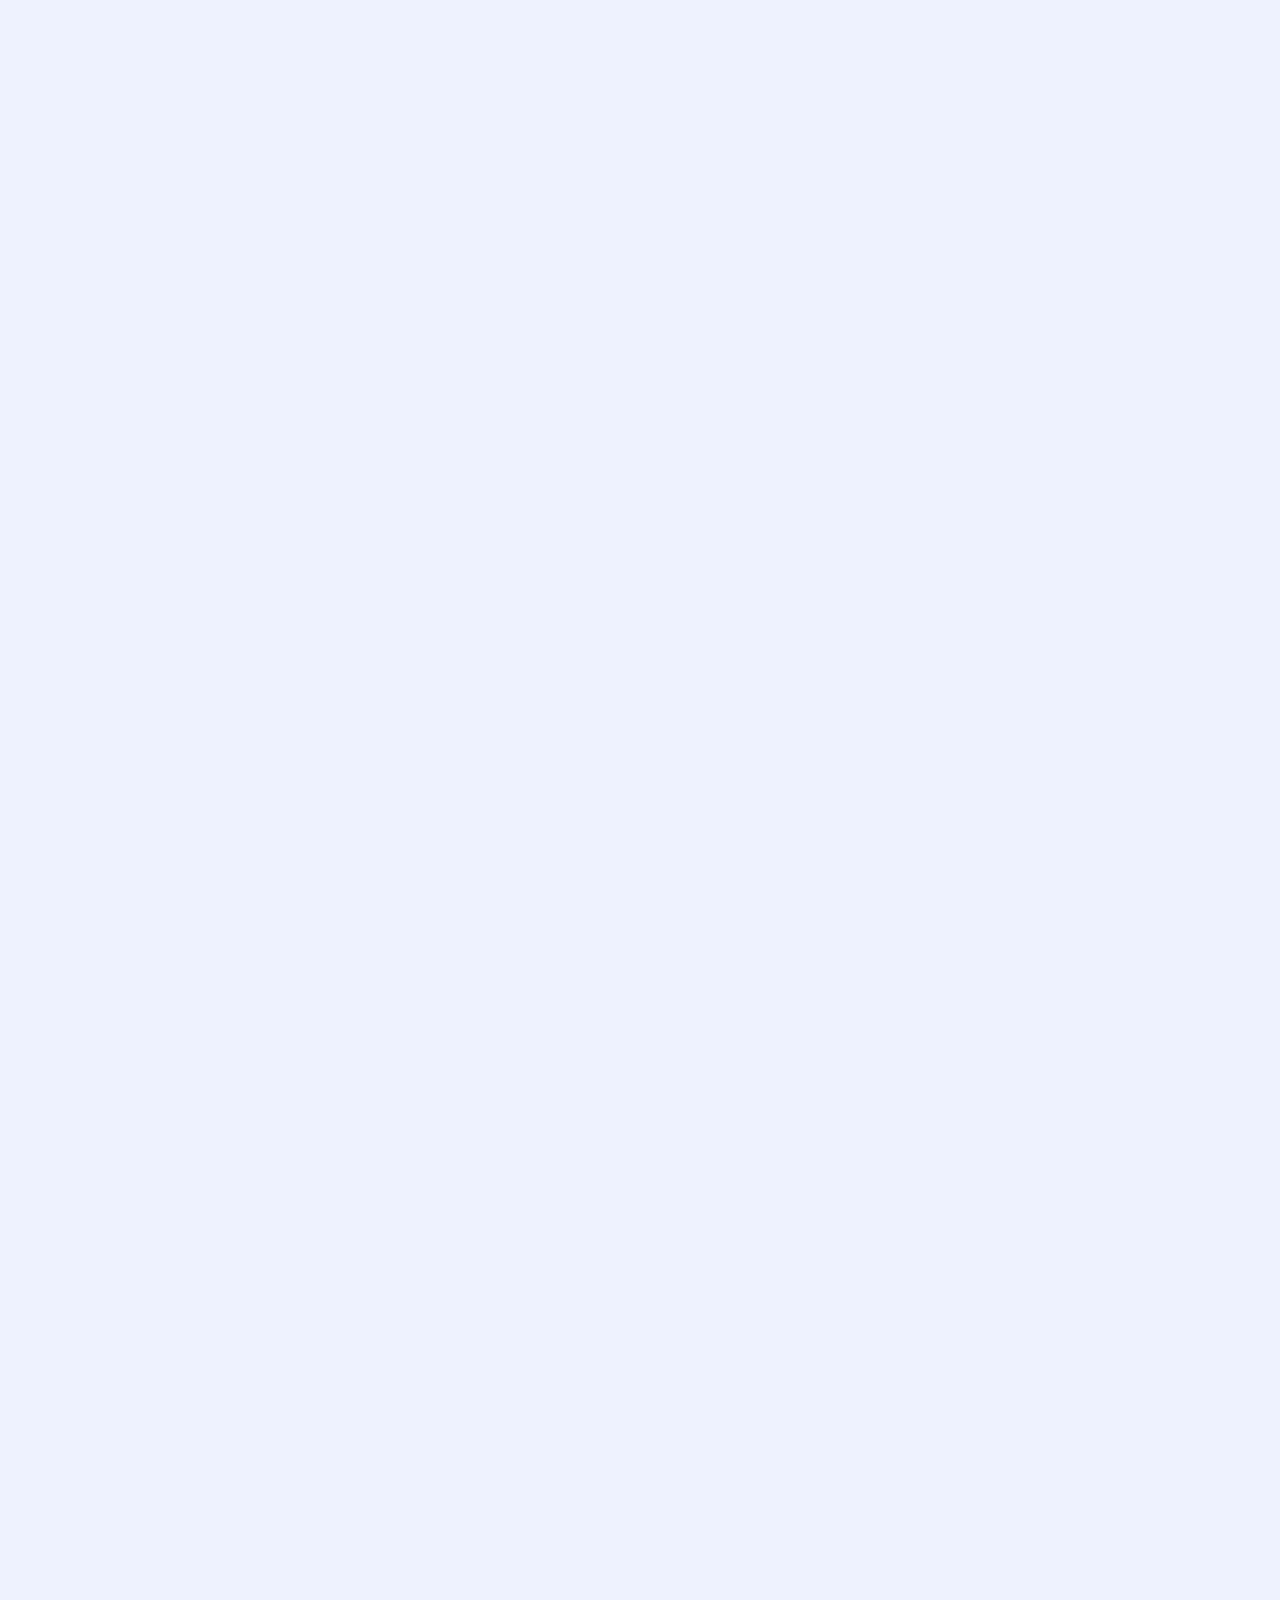
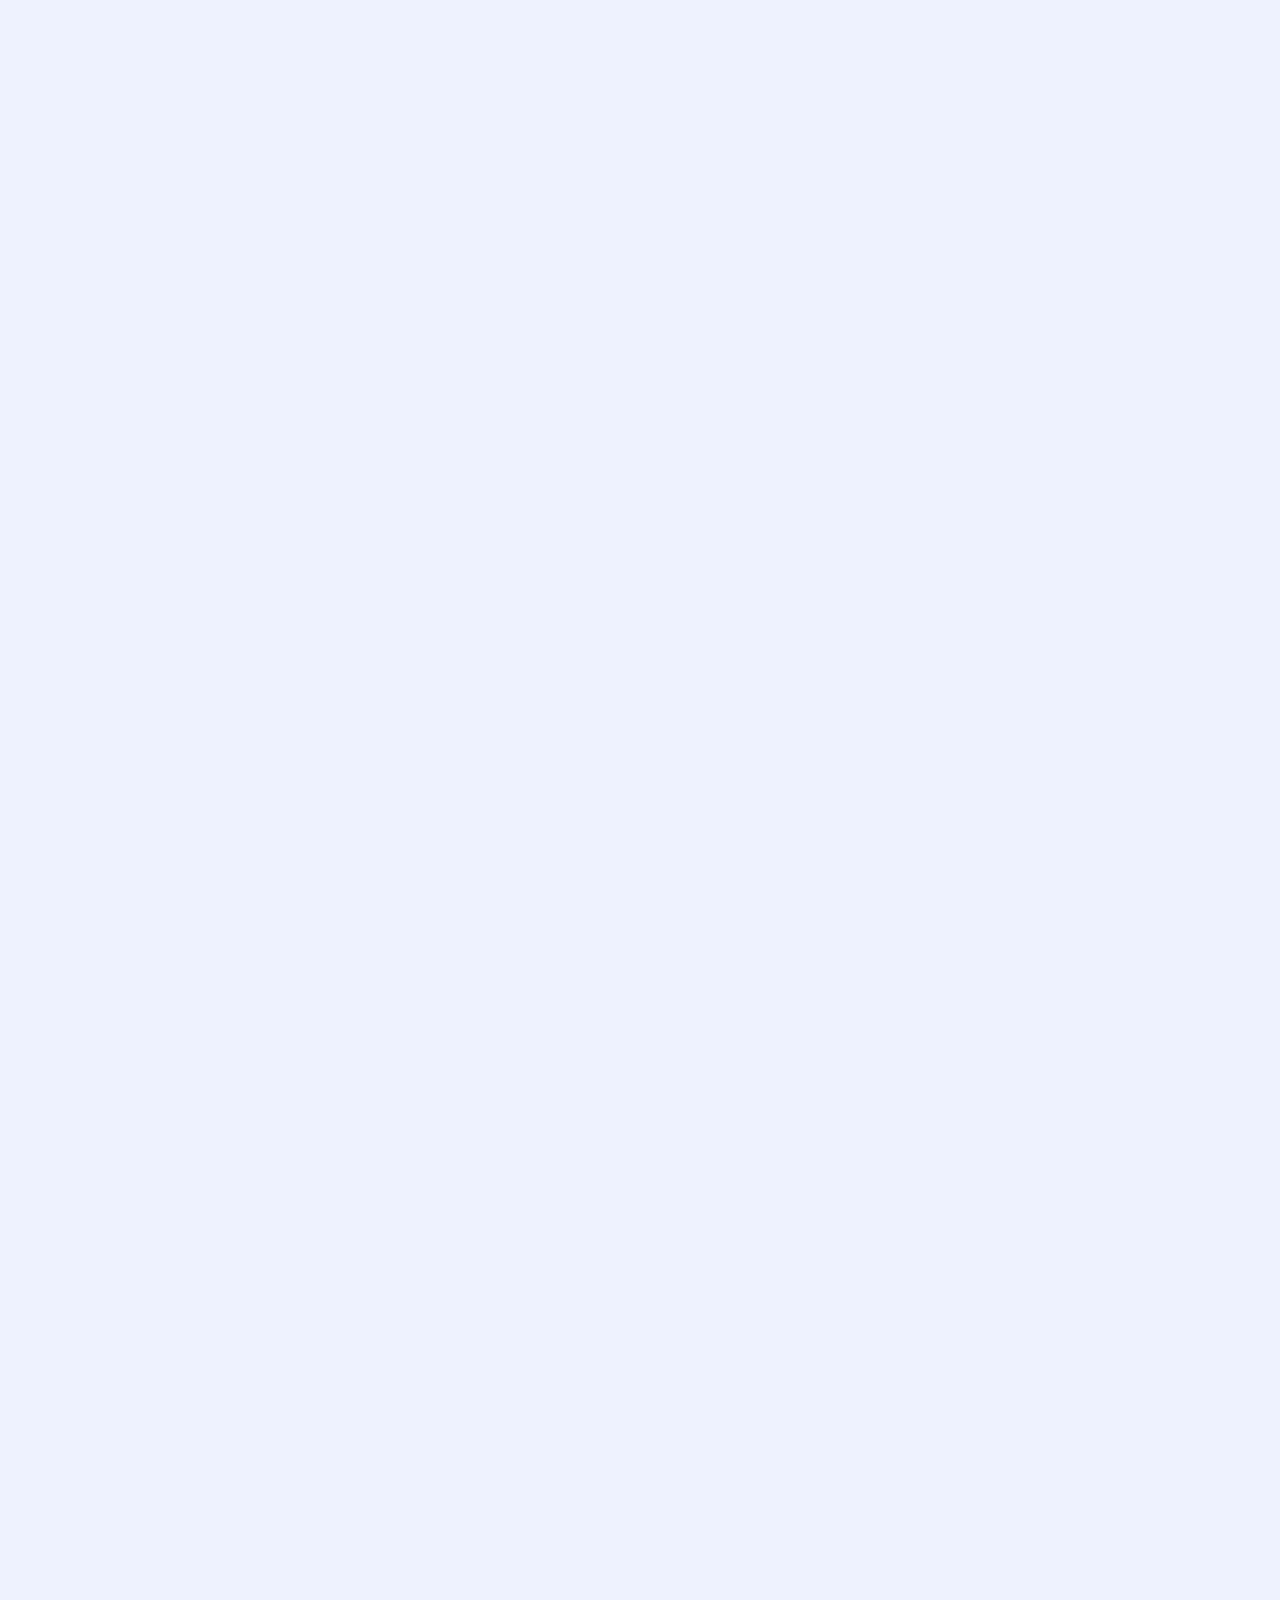
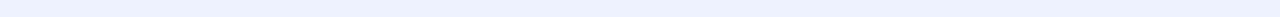
==== commit 24cc65a2: "D" ====
--- a/index.html
+++ b/index.html
@@ -629,7 +629,7 @@
           <div class="steps_block step_border" data-aos="fade-up" data-aos-duration="1500">
             <div class="steps">
               <div class="icon">
-                <img src="images/schedule.jpg" alt="image">
+                <img src="images/schedule.webp" alt="image">
               </div>
               <div class="text">
                 <h3>Join us!!!</h3>
@@ -669,7 +669,7 @@
                   Saturday party:</p><p>
                   20 EUR without Workshops / 25 EUR with Workshops</p><p>
                   Sunday party:</p><p>
-                  10 EUR</p><p>
+                  5 EUR</p><p>
                   ** JacknJill Competition included in Full,Party &amp; Marathonpass otherwise participation costs 15 EUR</p>
               
               </div>
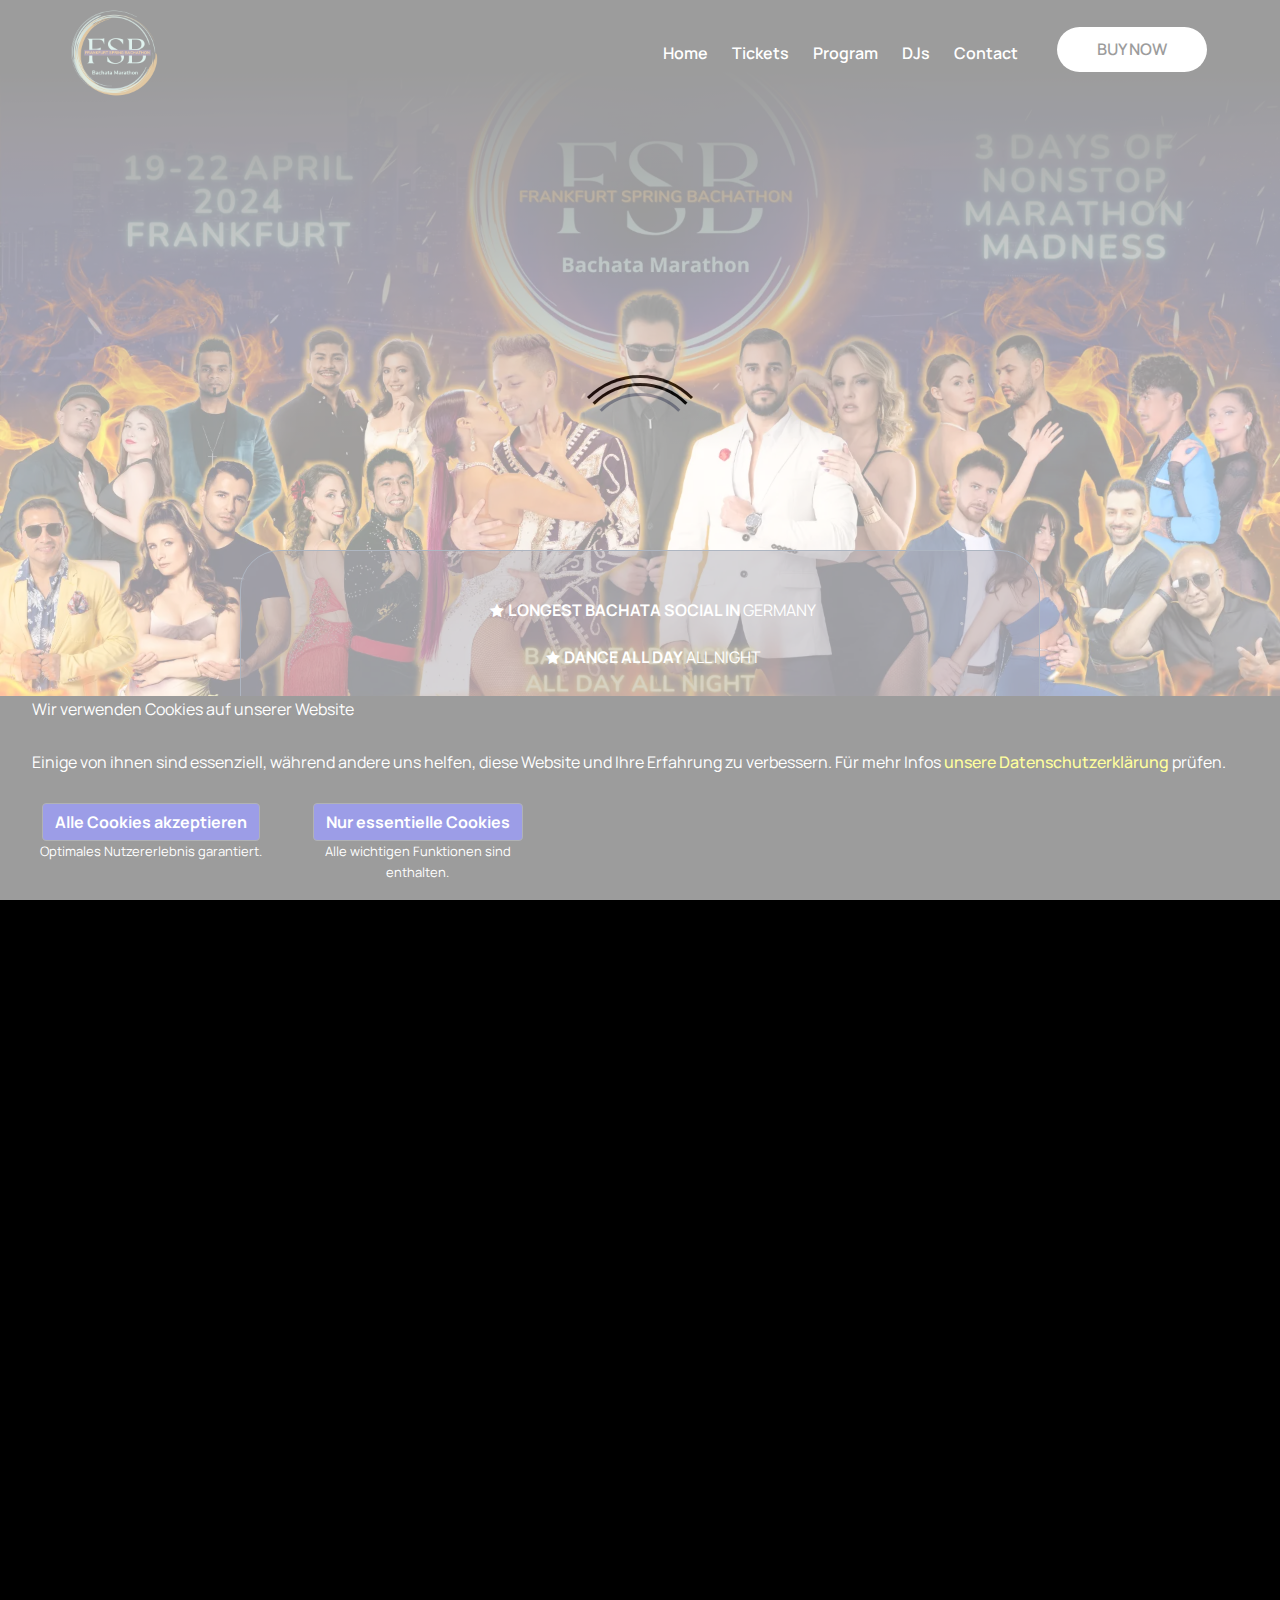
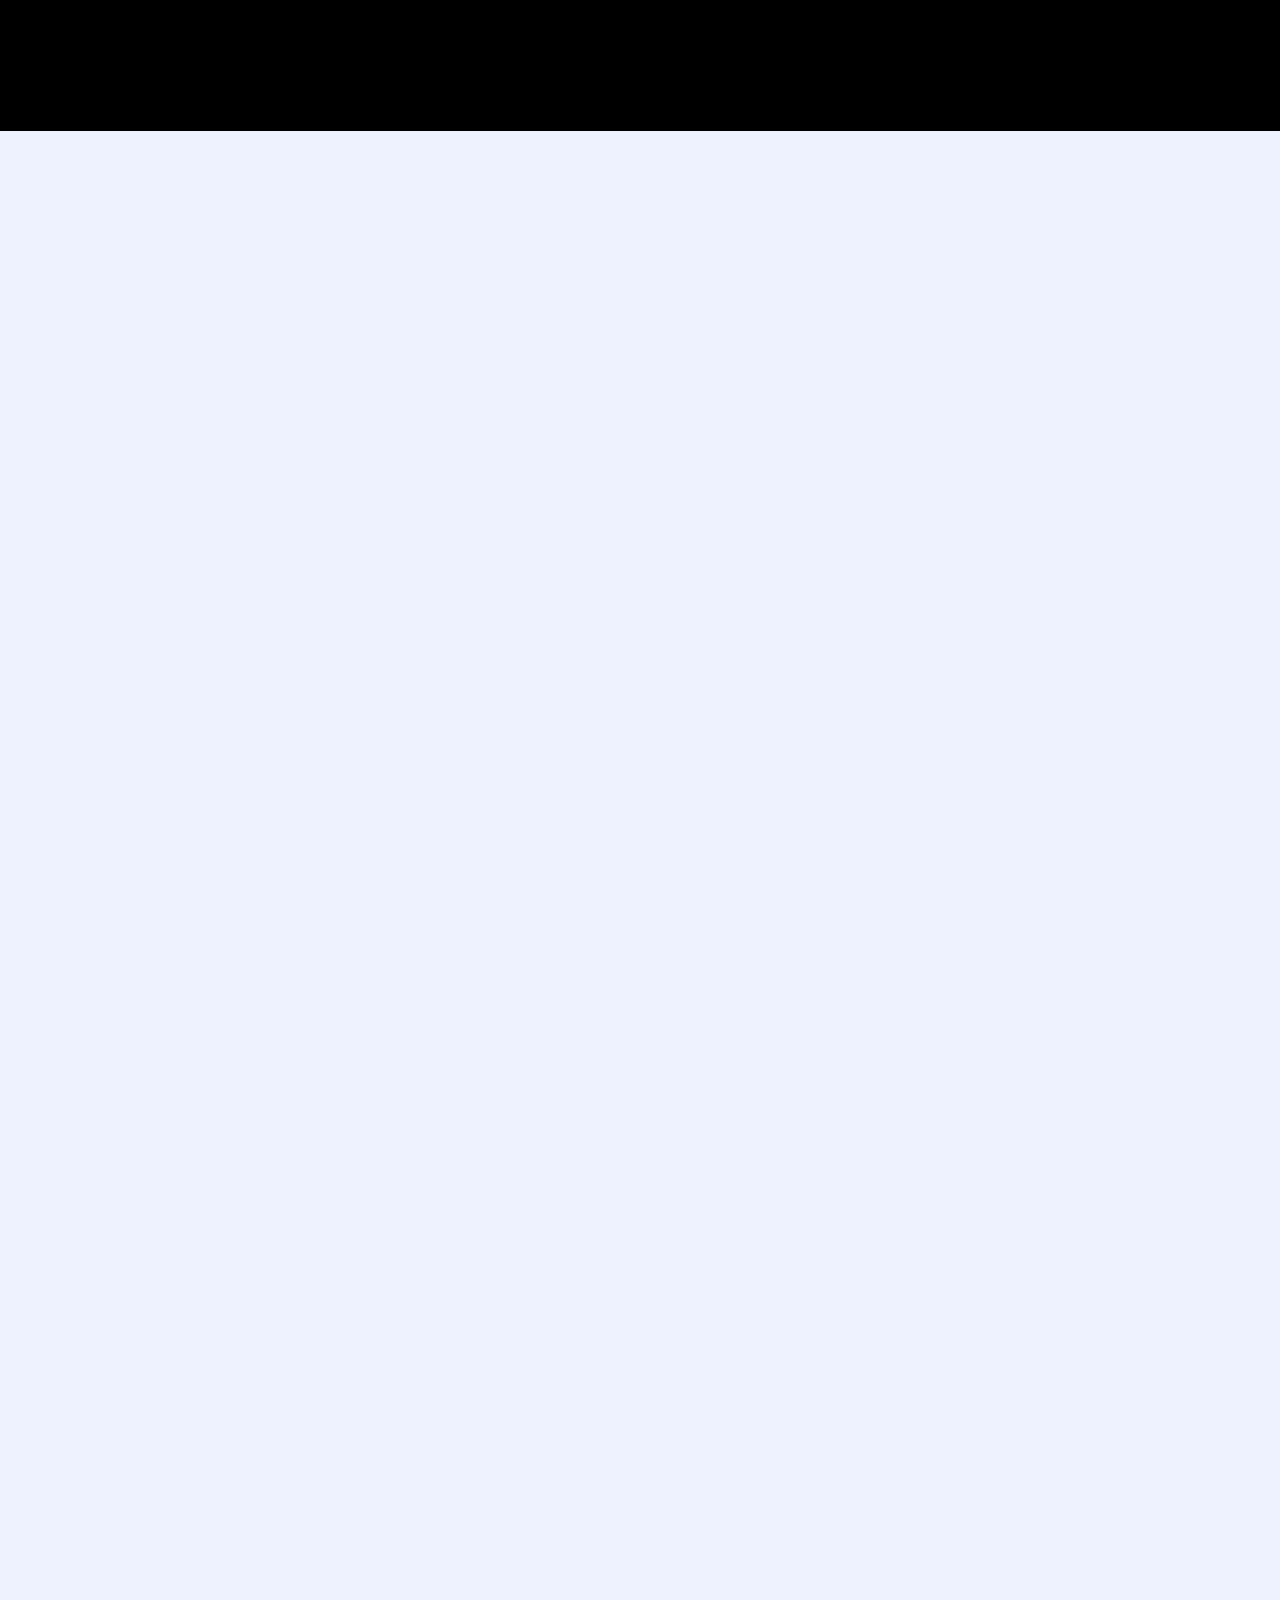
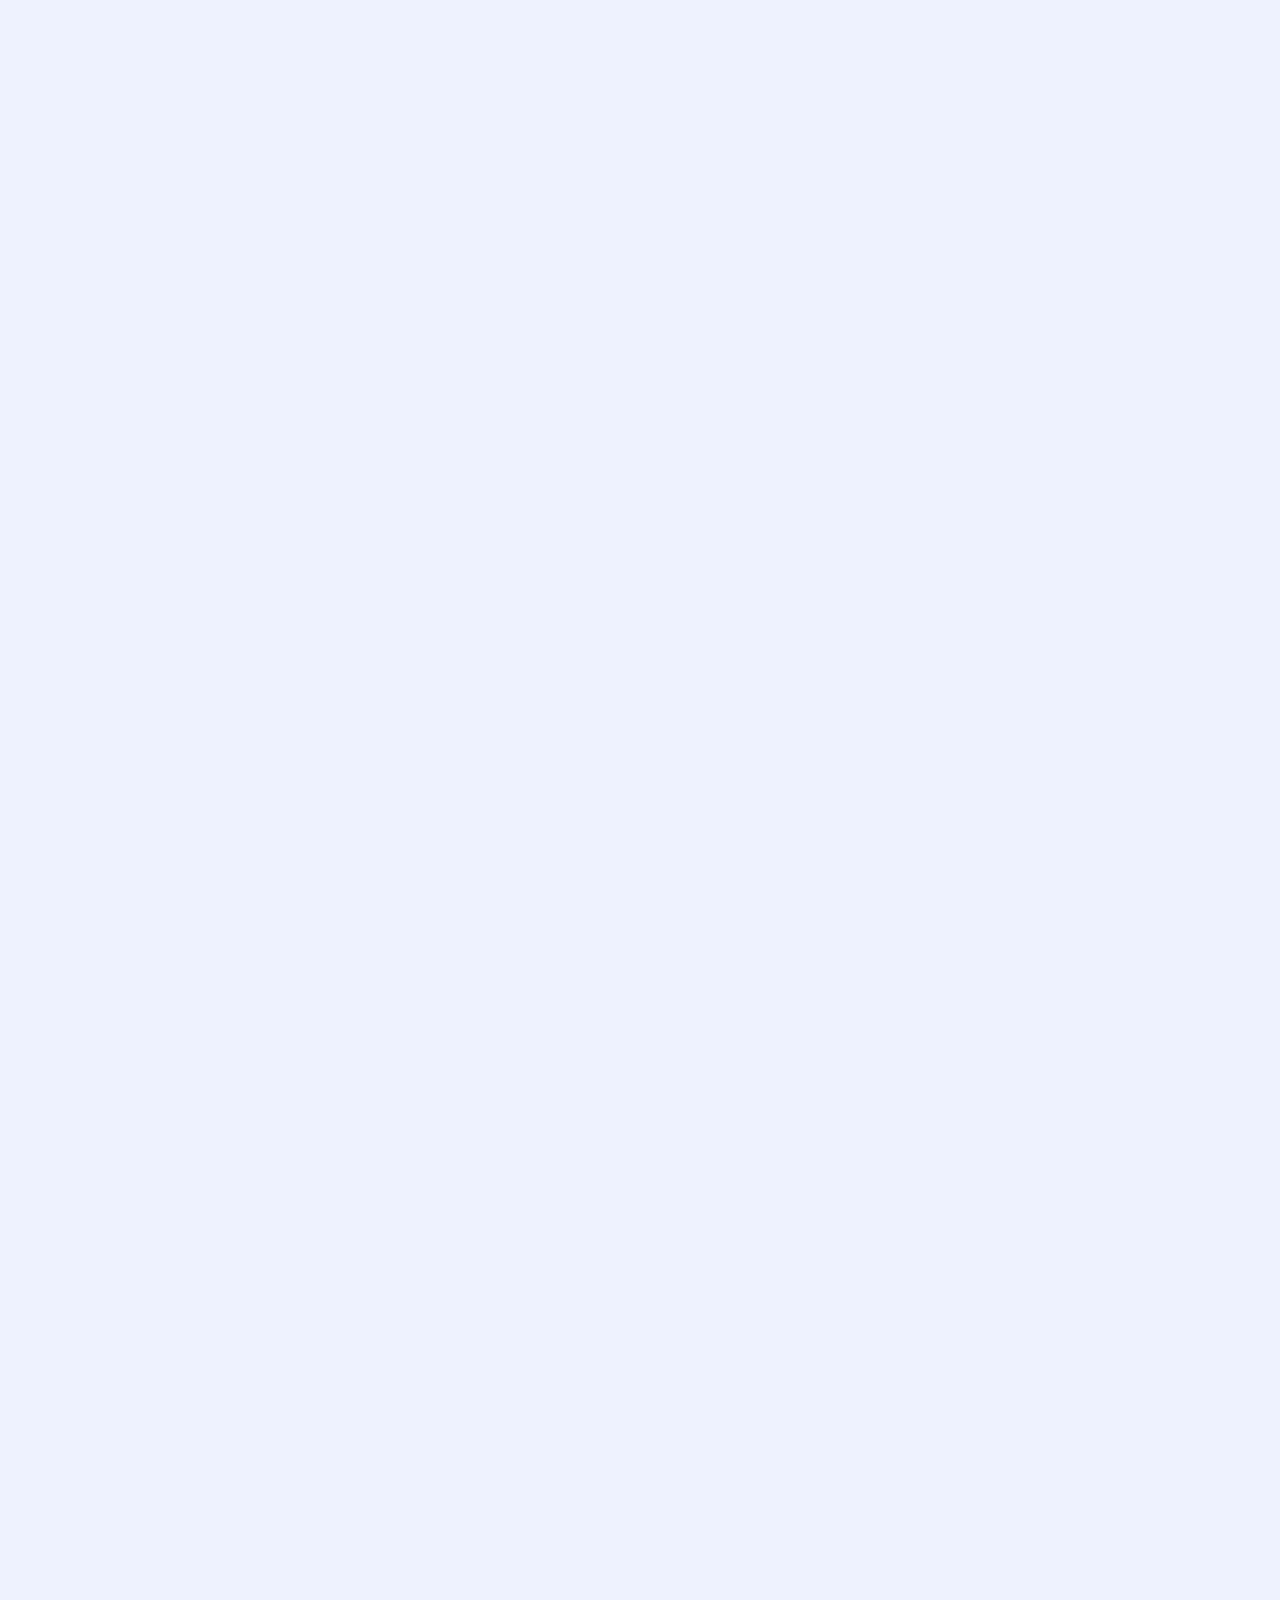
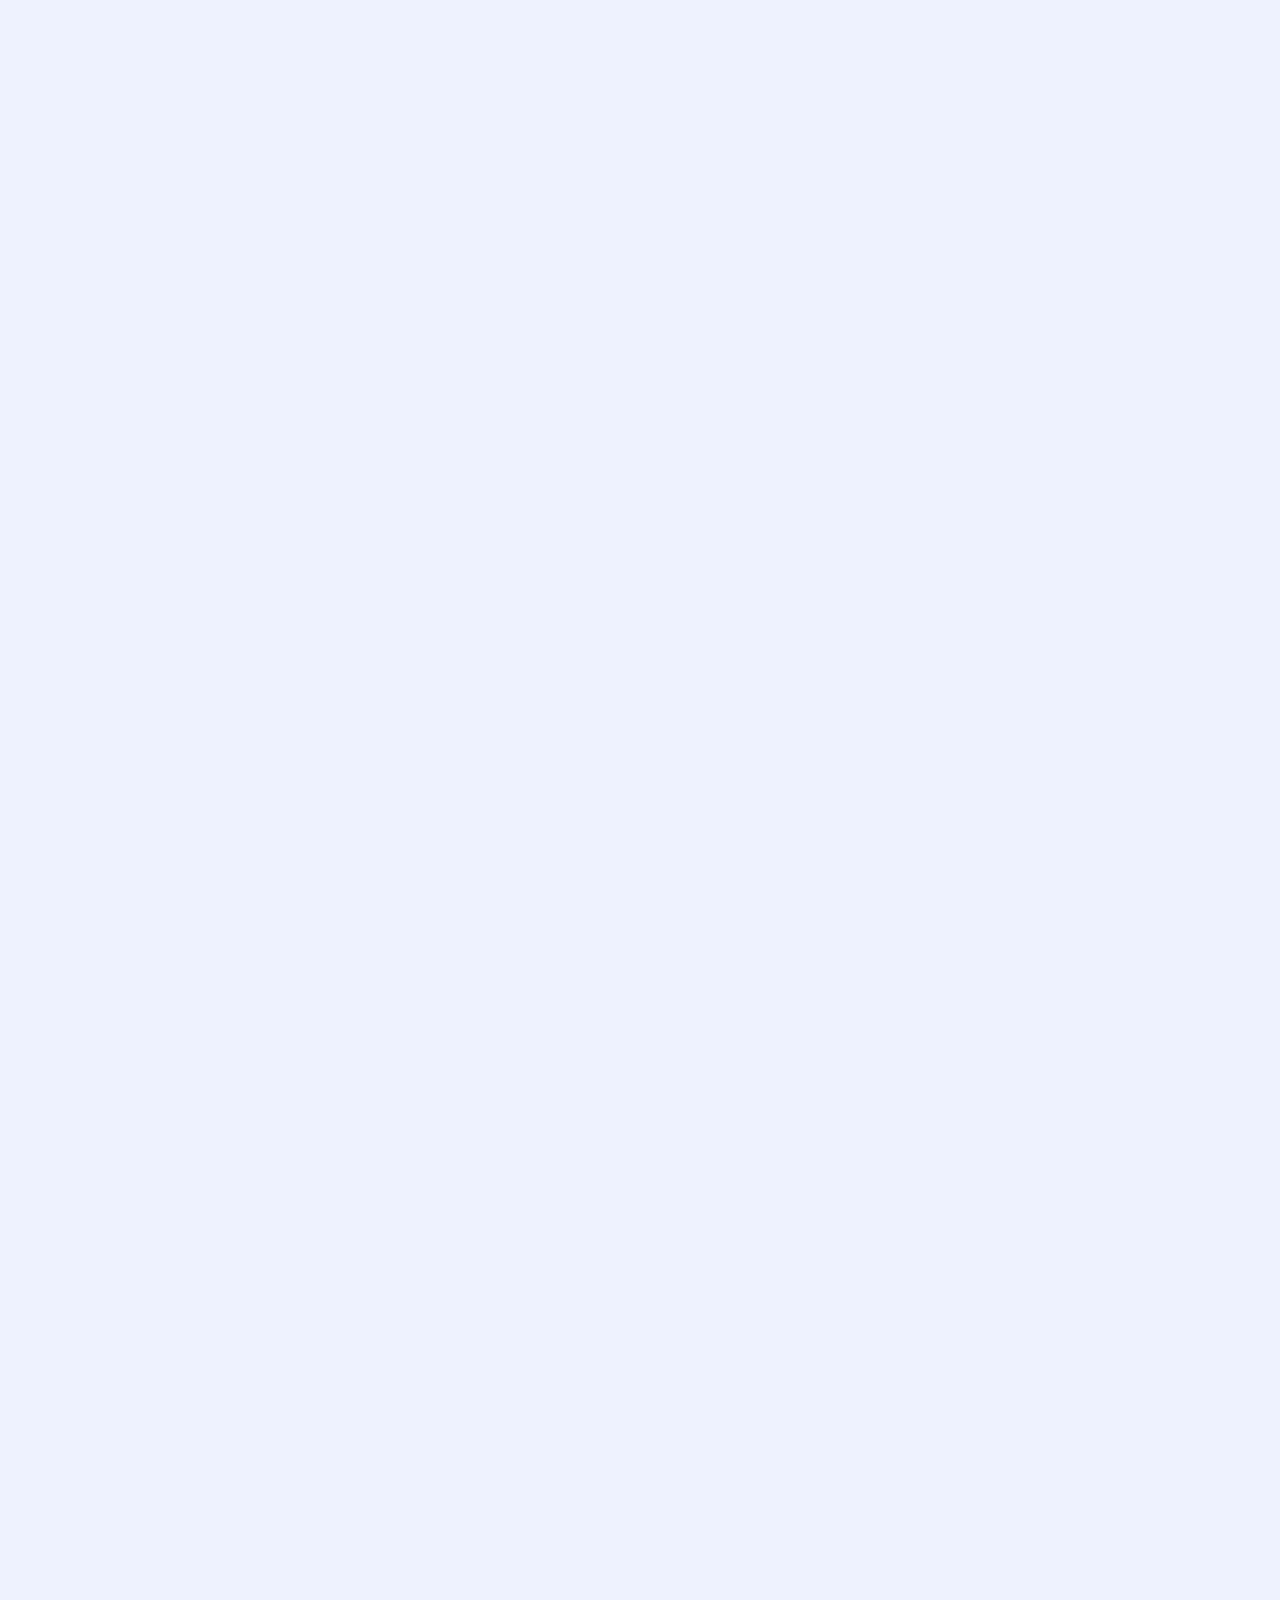
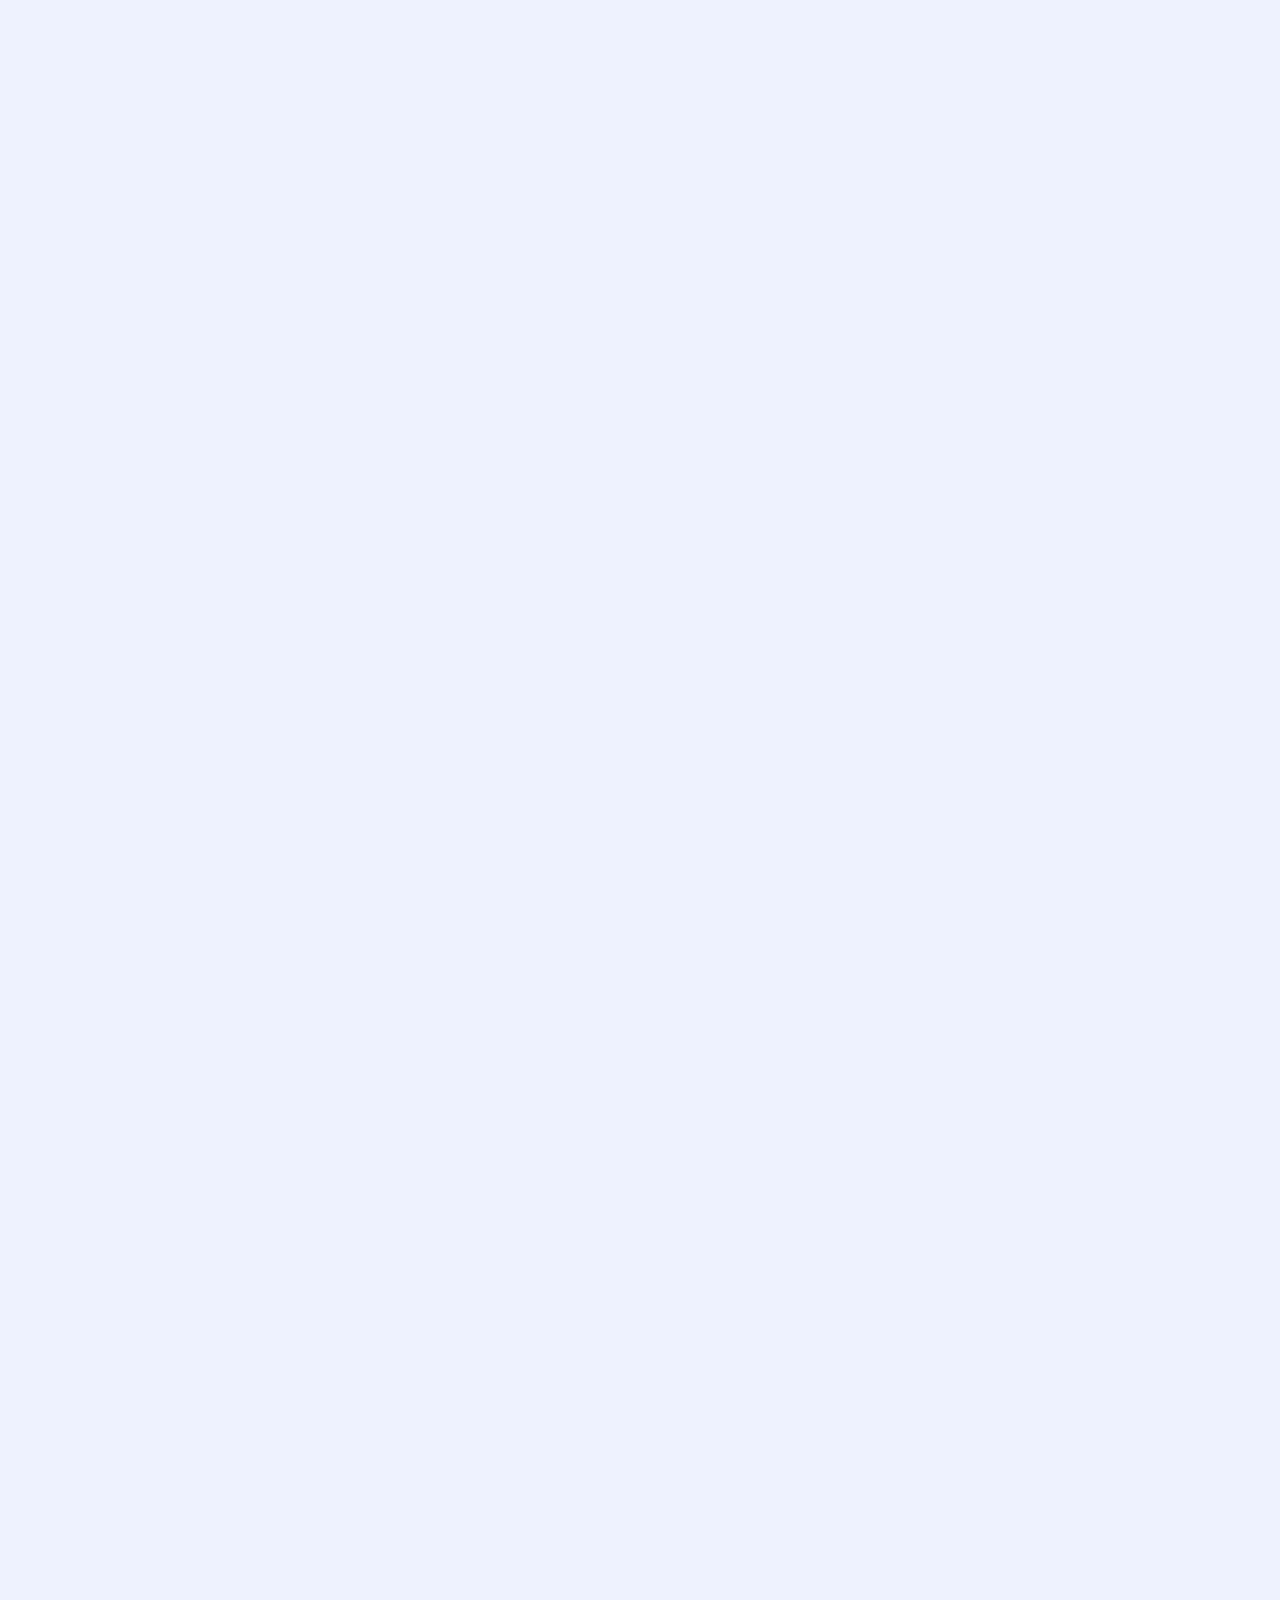
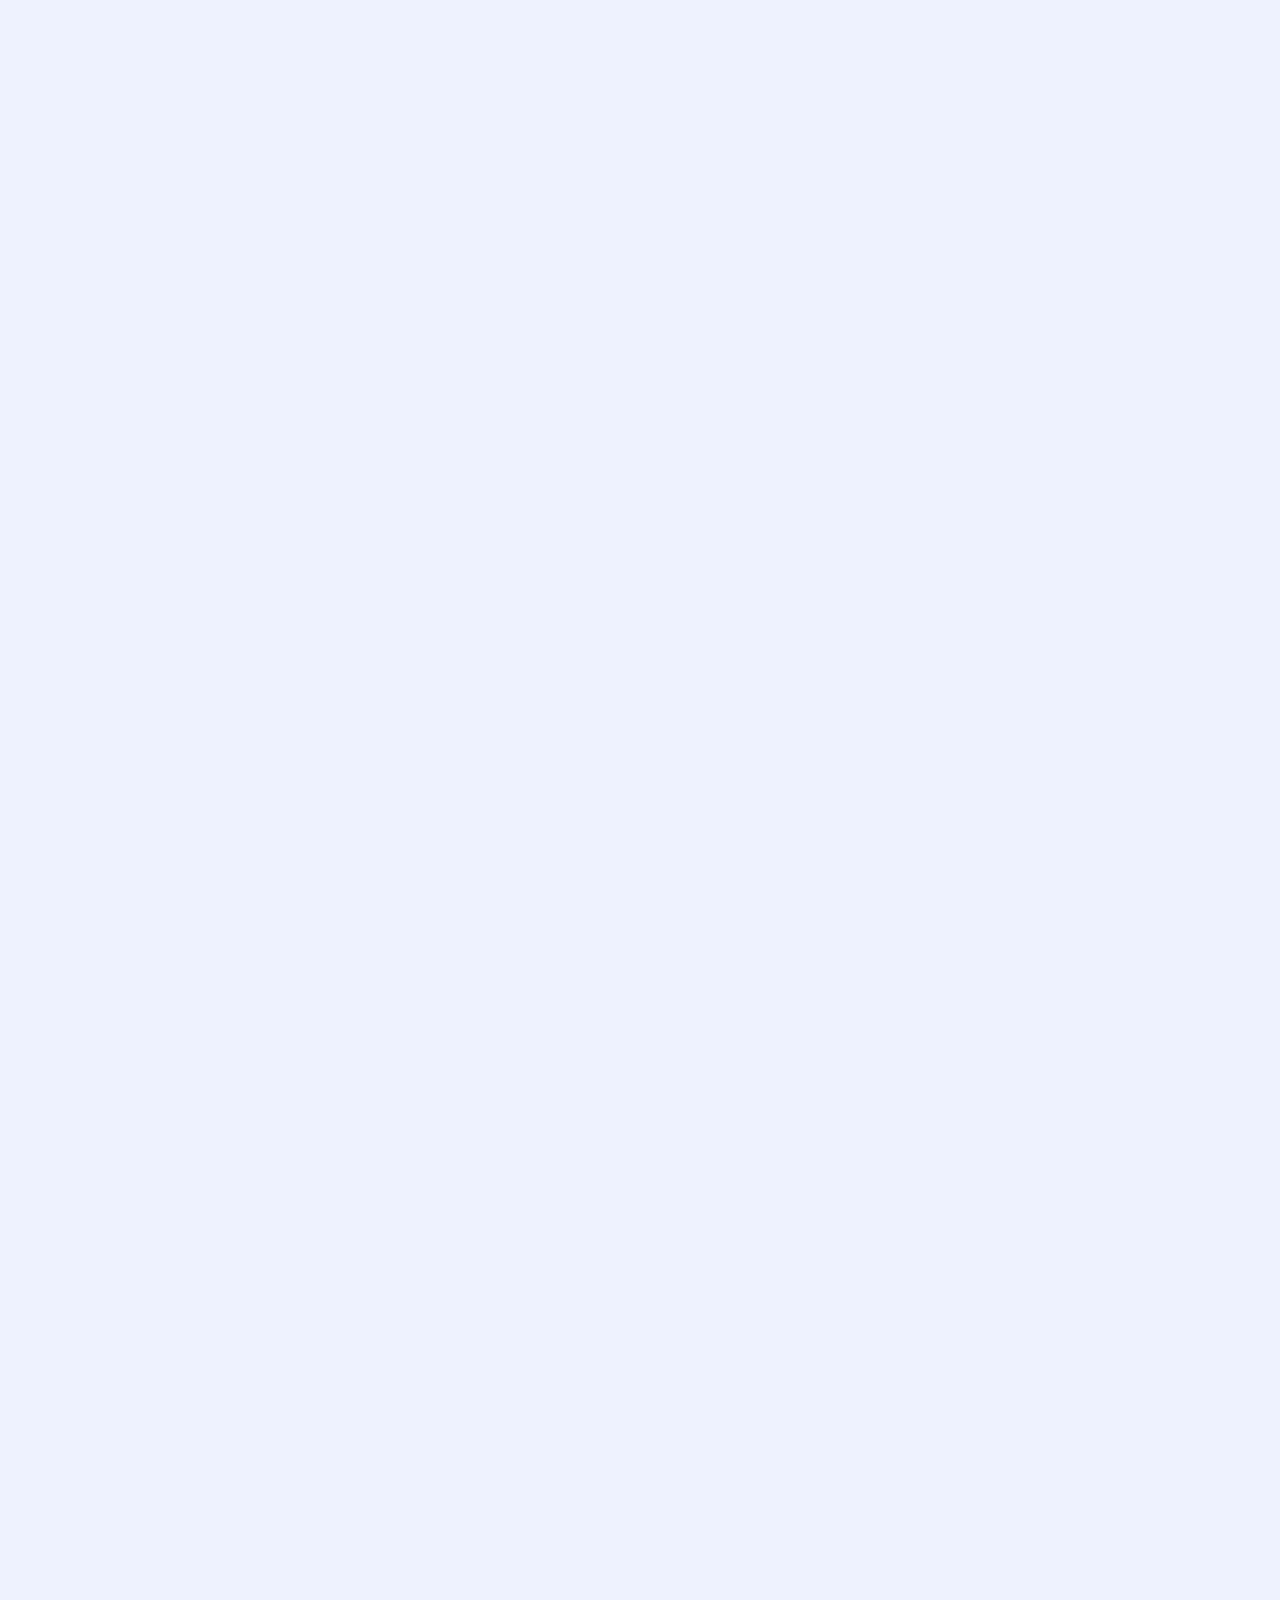
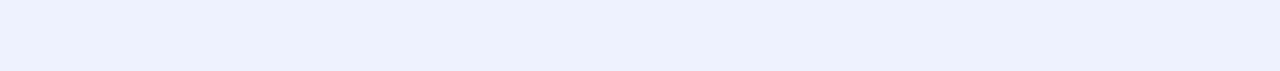
==== commit 12f8fcc4: "D" ====
--- a/index.html
+++ b/index.html
@@ -386,7 +386,7 @@
         <div class="container">
           <div class="section_title" data-aos="fade-up" data-aos-duration="1500" data-aos-delay="300">
             <span class="title_badge">Pricing</span>
-            <h2>Choose your Ticket</h2>
+            <h2>ONLINE SALES CLOSED: BUY TICKETS AND PARTY ENTRANCE AT THE DOOR!</h2>
           </div>
 
           <!-- Pricing Table Tabs -->
@@ -414,7 +414,7 @@
                         <span>Get all of it</span>
                       </div>
                       <div class="pricing">
-                        <h3>€104.00 <span>/ticket</span></h3>
+                        <h3>€120.00 <span>/ticket</span></h3>
                       </div>
                       <div class="ticket_pic">
                         <img src="images/Ticket.jpg" alt="ticket frankfurt bachata marathon">
@@ -430,7 +430,7 @@
                         </li>
                       </ul>
                       <div class="btn_block">
-                        <a href="https://buy.stripe.com/9AQ02h0seavj7lefZ0" class="btn puprple_btn ml-0">Buy Ticket</a>
+                        <a href="https://buy.stripe.com/9AQ02h0seavj7lefZ0" class="btn puprple_btn ml-0">Buy Ticket at Venue</a>
                         <div class="btn_bottom"></div>
                       </div>
                     </div>
@@ -443,7 +443,7 @@
                         <!-- <span class="offer">Save 50%</span> -->
                       </div>
                       <div class="pricing">
-                        <h3>€79.00 <span>/ticket</span></h3>
+                        <h3>€80.00 <span>/ticket</span></h3>
                       </div>
                       <div class="ticket_pic">
                         <img src="images/Ticket.jpg" alt="ticket frankfurt bachata marathon">
@@ -459,7 +459,7 @@
                         </li>
                       </ul>
                       <div class="btn_block white_btn">
-                        <a href="https://buy.stripe.com/9AQ8yNdf0fPD4928wz" class="btn puprple_btn ml-0">Buy Ticket</a>
+                        <a href="https://buy.stripe.com/9AQ8yNdf0fPD4928wz" class="btn puprple_btn ml-0">Buy Ticket at Venue</a>
                         <div class="btn_bottom"></div>
                       </div>
                     </div>
@@ -471,7 +471,7 @@
                         <span>3 Party Nights</span>
                       </div>
                       <div class="pricing">
-                        <h3>€49.00 <span>/ticket</span></h3>
+                        <h3>€50.00 <span>/ticket</span></h3>
                       </div>
                       <div class="ticket_pic">
                         <img src="images/Ticket.jpg" alt="ticket frankfurt bachata marathon">
@@ -487,7 +487,7 @@
                         </li>
                       </ul>
                       <div class="btn_block">
-                        <a href="https://book.stripe.com/bIY8yNb6S6f3eNG3cd" class="btn puprple_btn ml-0">Buy Ticket</a>
+                        <a href="https://book.stripe.com/bIY8yNb6S6f3eNG3cd" class="btn puprple_btn ml-0">Buy Ticket at Venue</a>
                         <div class="btn_bottom"></div>
                       </div>
                     </div>
@@ -523,7 +523,7 @@
                       </li>
                     </ul>
                     <div class="btn_block">
-                        <a href="" class="btn puprple_btn ml-0">Buy Ticket</a>
+                        <a href="" class="btn puprple_btn ml-0">Buy Ticket at Venue</a>
                         <div class="btn_bottom"></div>
                     </div>
                   </div>
@@ -536,7 +536,7 @@
                       <!-- <span class="offer">Save 50%</span> -->
                     </div>
                     <div class="pricing">
-                      <h3>€79.00<span>/ticket</span></h3>
+                      <h3>€90.00<span>/ticket</span></h3>
                     </div>
                     <div class="ticket_pic">
                       <img src="images/Ticket.jpg" alt="ticket frankfurt bachata marathon">
@@ -552,7 +552,7 @@
                       </li>
                     </ul>
                     <div class="btn_block white_btn">
-                      <a href="https://buy.stripe.com/9AQ16lfn88nbgVO3cg" class="btn puprple_btn ml-0">Buy Ticket</a>
+                      <a href="https://buy.stripe.com/9AQ16lfn88nbgVO3cg" class="btn puprple_btn ml-0">Buy Ticket at Venue</a>
                       <div class="btn_bottom"></div>
                     </div>
                   </div>
@@ -564,7 +564,7 @@
                       <span>Get all of it Sunday</span>
                     </div>
                     <div class="pricing">
-                      <h3>€59.00 <span>/ticket</span></h3>
+                      <h3>€60.00 <span>/ticket</span></h3>
                     </div>
                     <div class="ticket_pic">
                       <img src="images/Ticket.jpg" alt="ticket frankfurt bachata marathon">
@@ -580,7 +580,7 @@
                       </li>
                     </ul>
                     <div class="btn_block">
-                      <a href="https://buy.stripe.com/5kAeXb5MydHv5d6cMR" class="btn puprple_btn ml-0">Buy Ticket</a>
+                      <a href="https://buy.stripe.com/5kAeXb5MydHv5d6cMR" class="btn puprple_btn ml-0">Buy Ticket at Venue</a>
                         <div class="btn_bottom"></div>
                     </div>
                   </div>
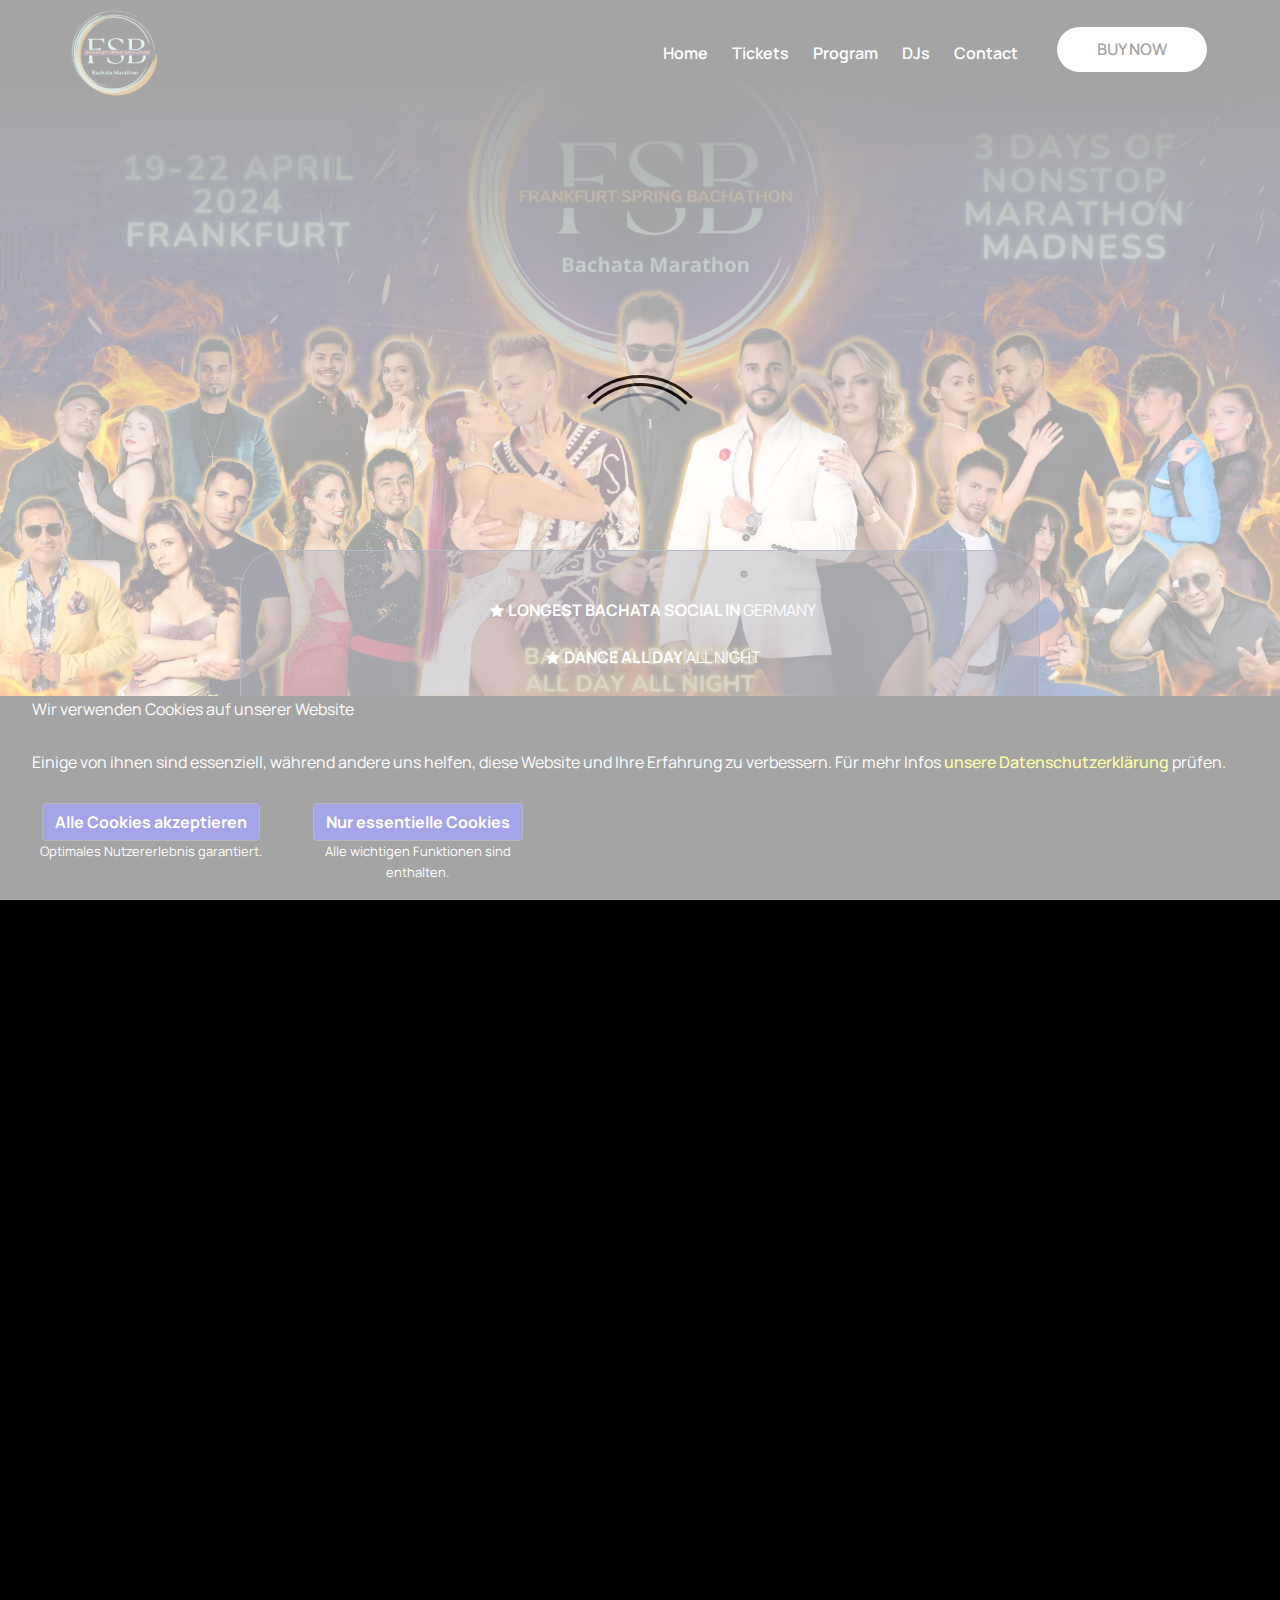
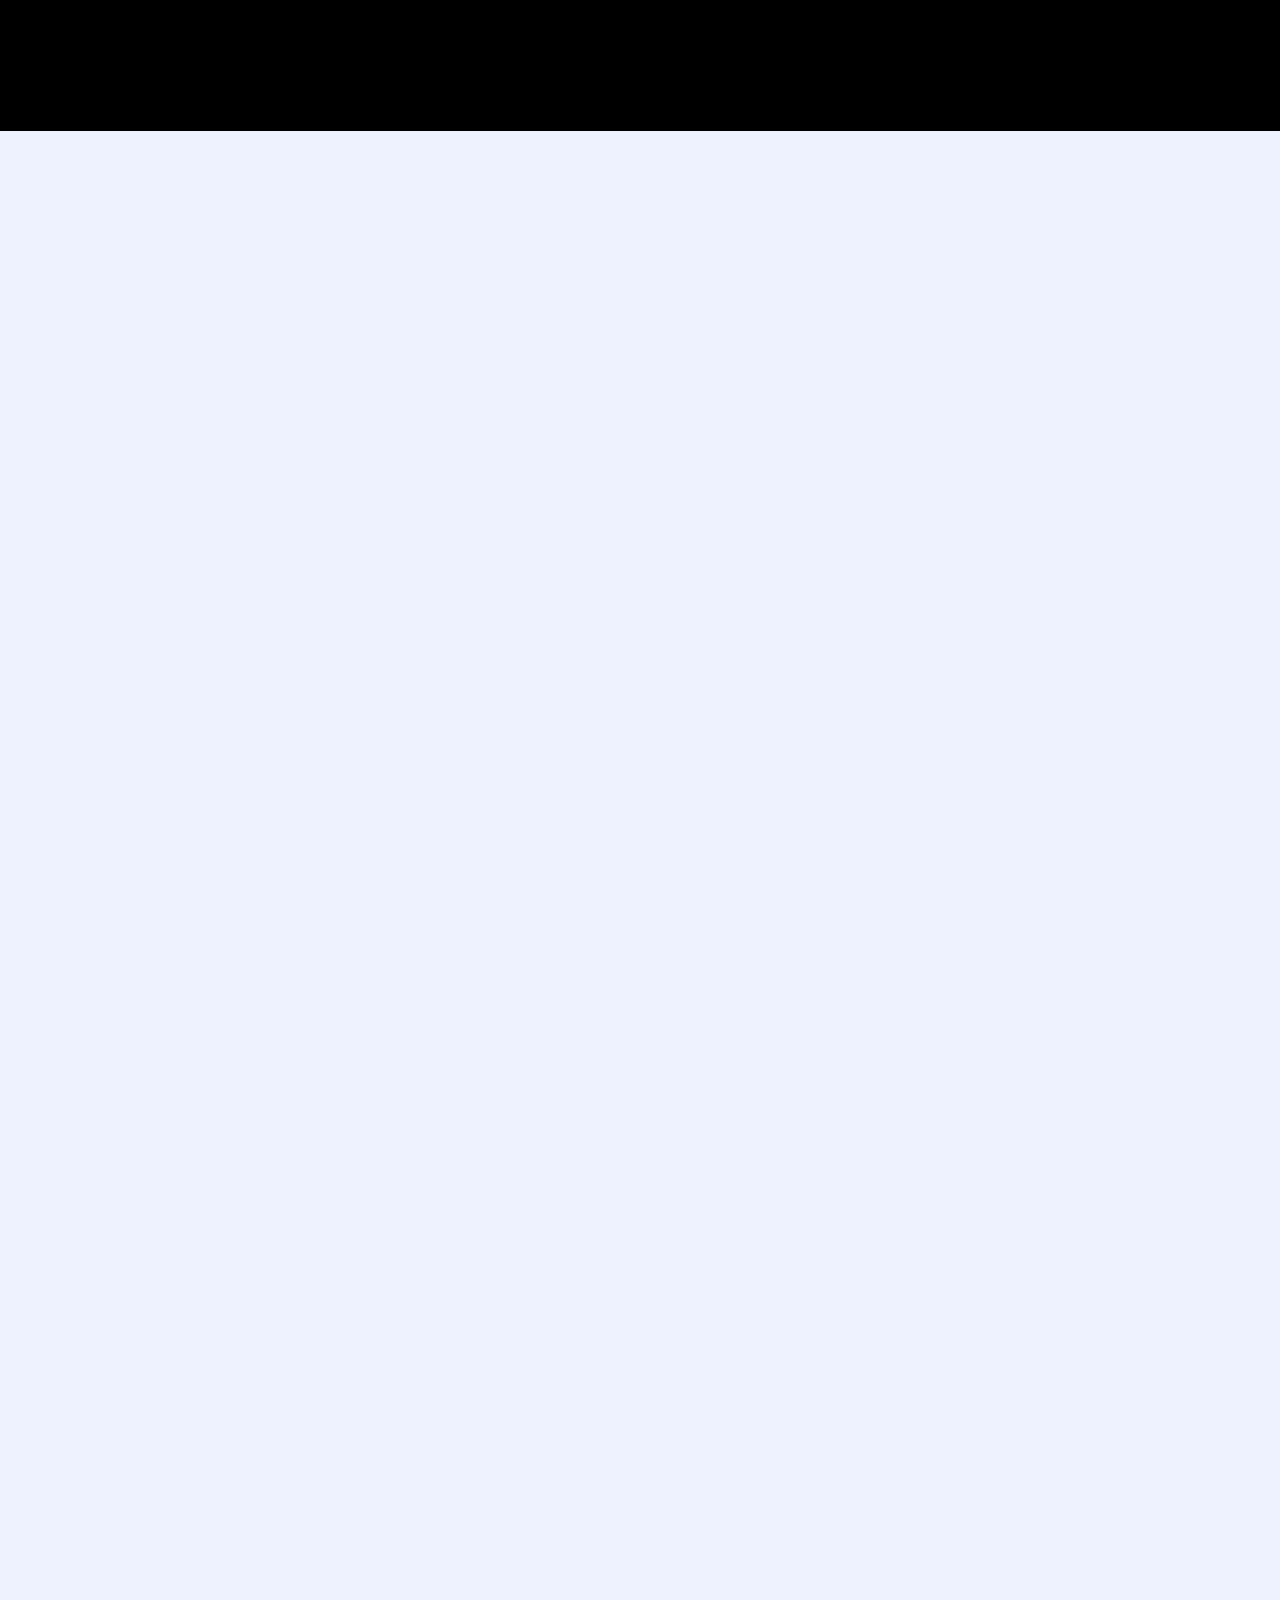
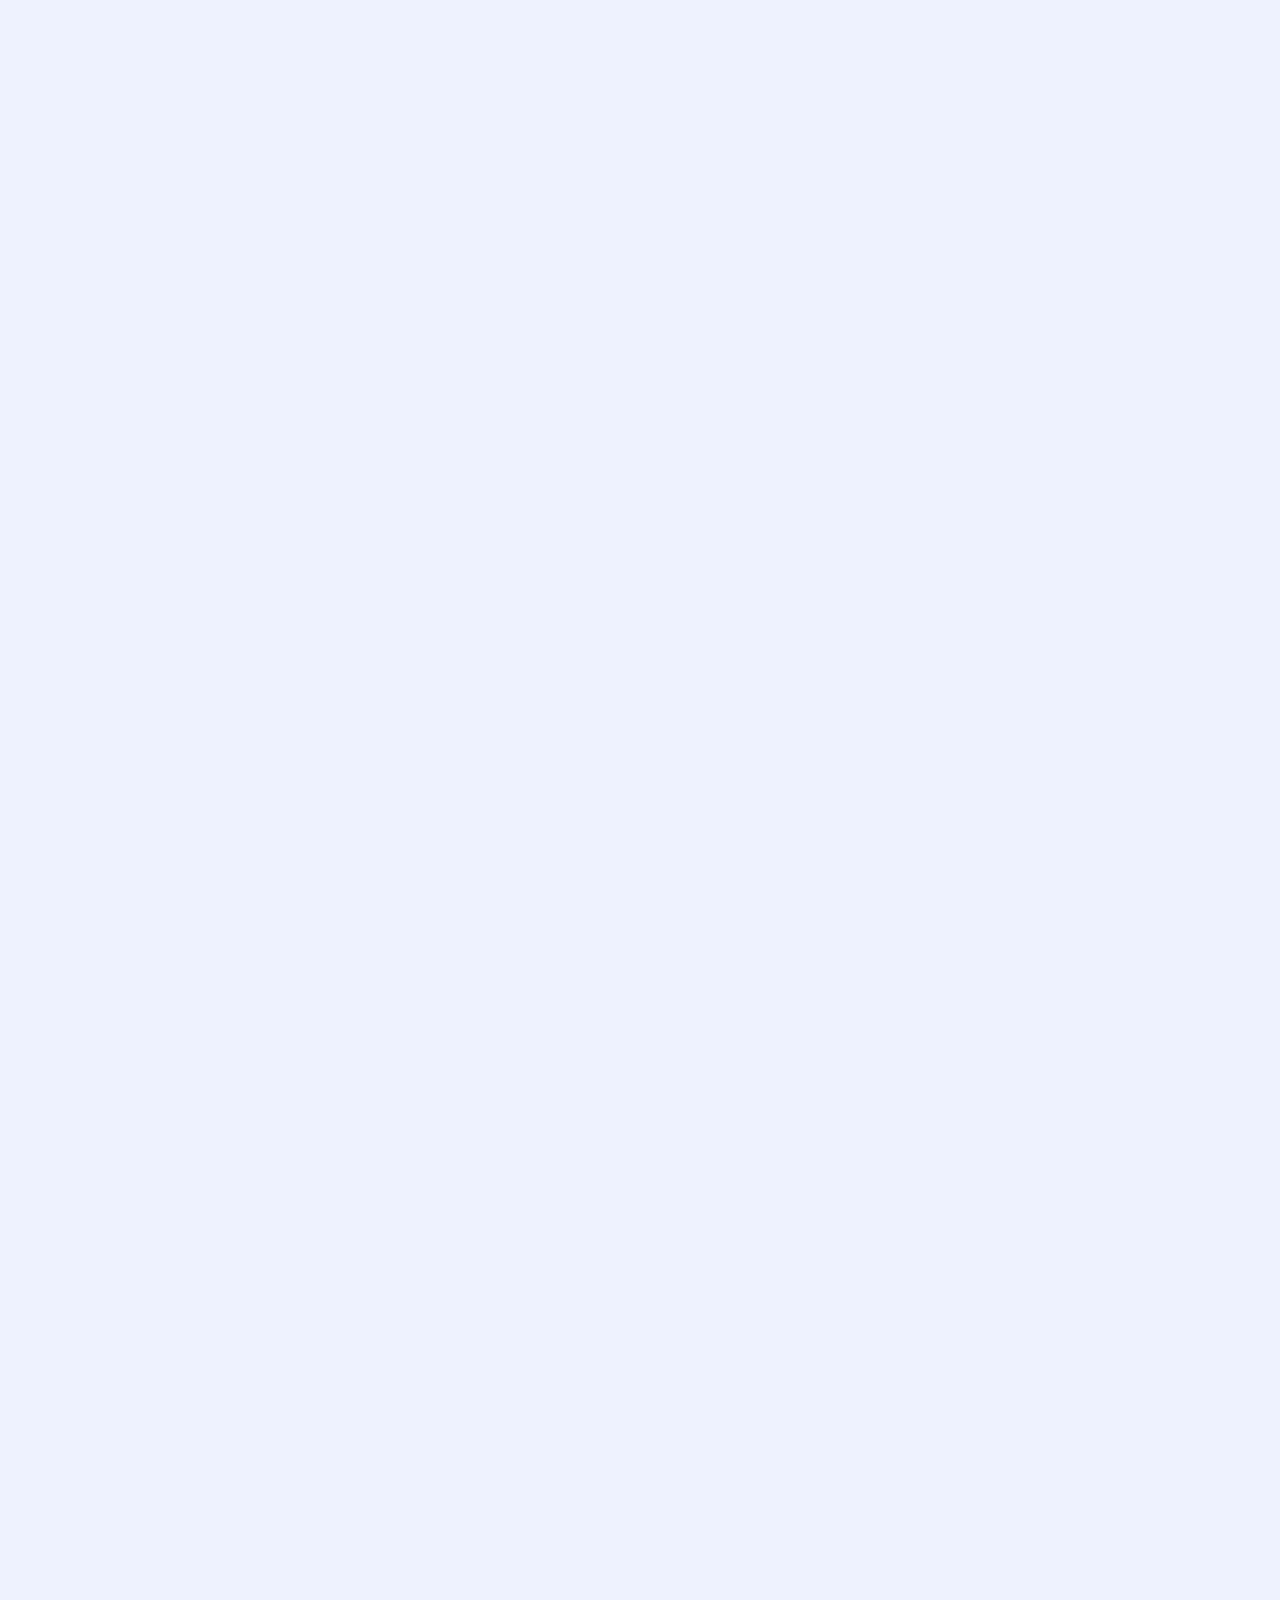
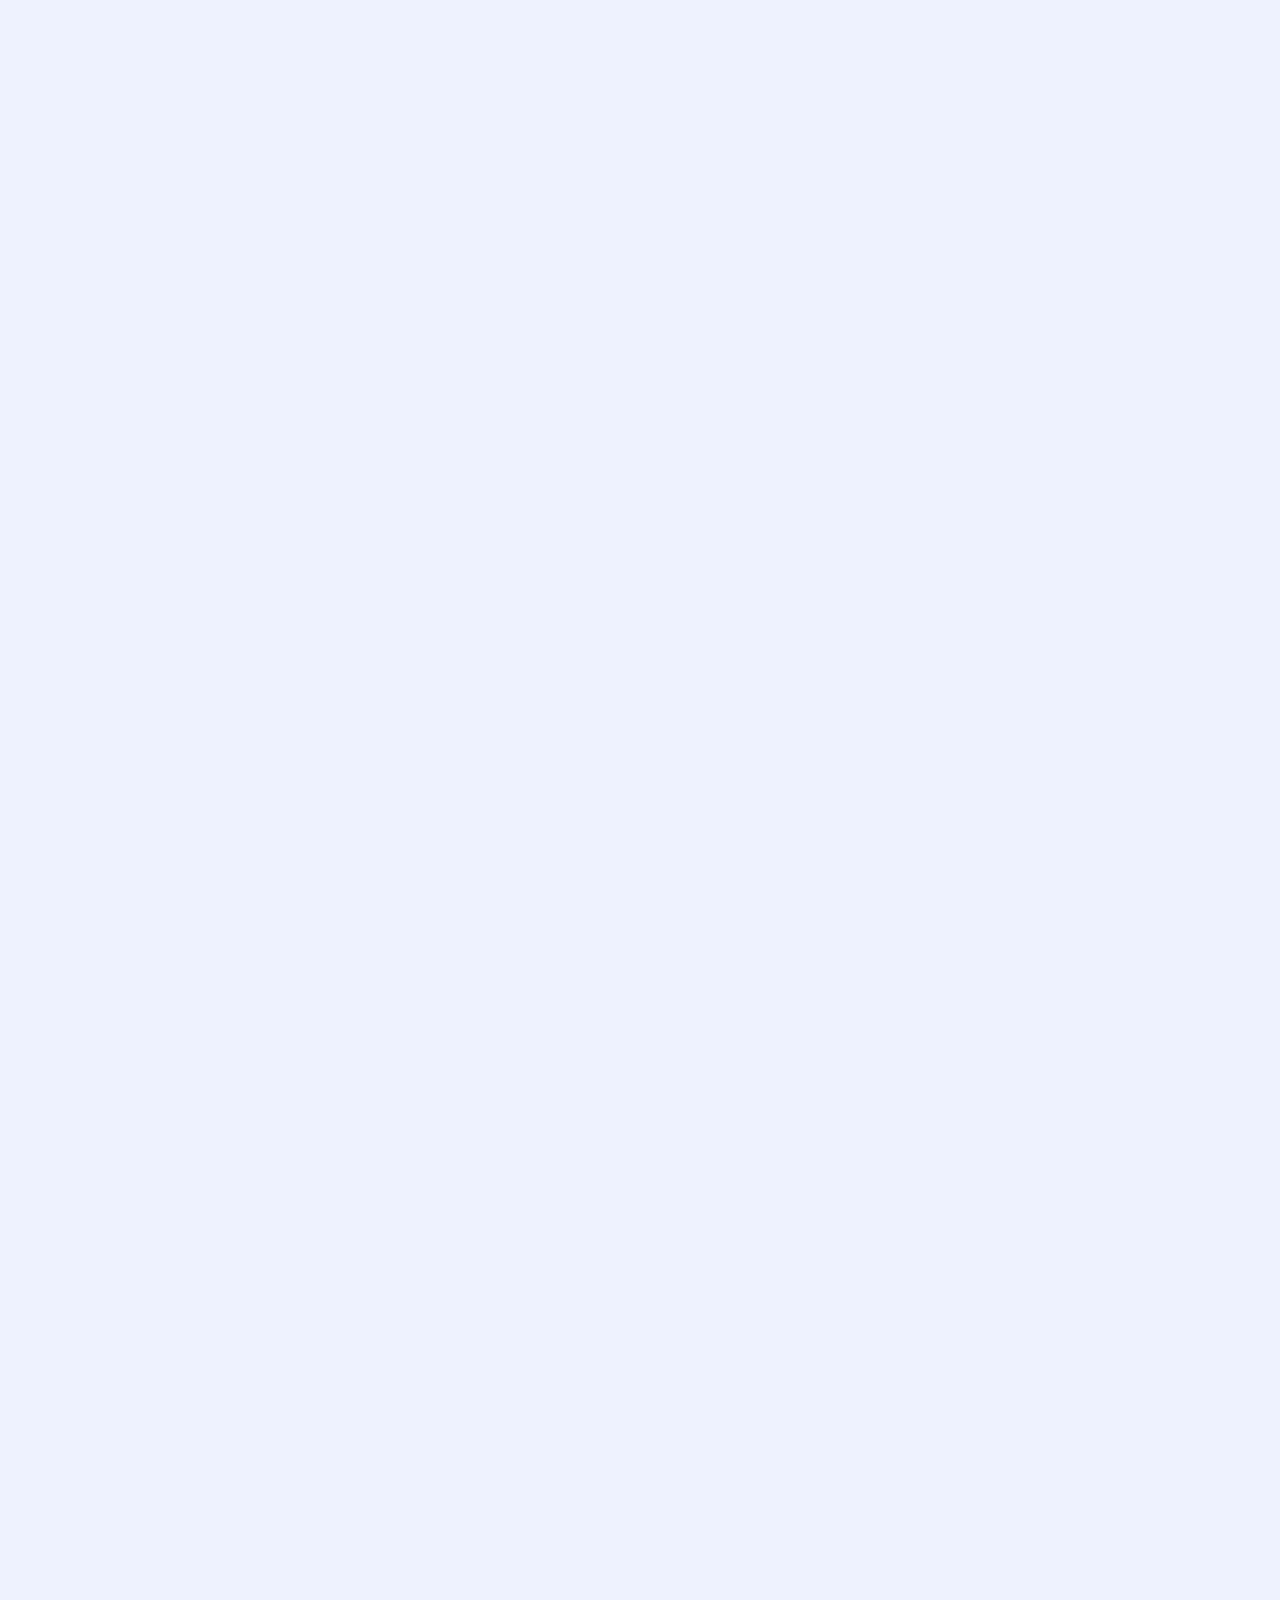
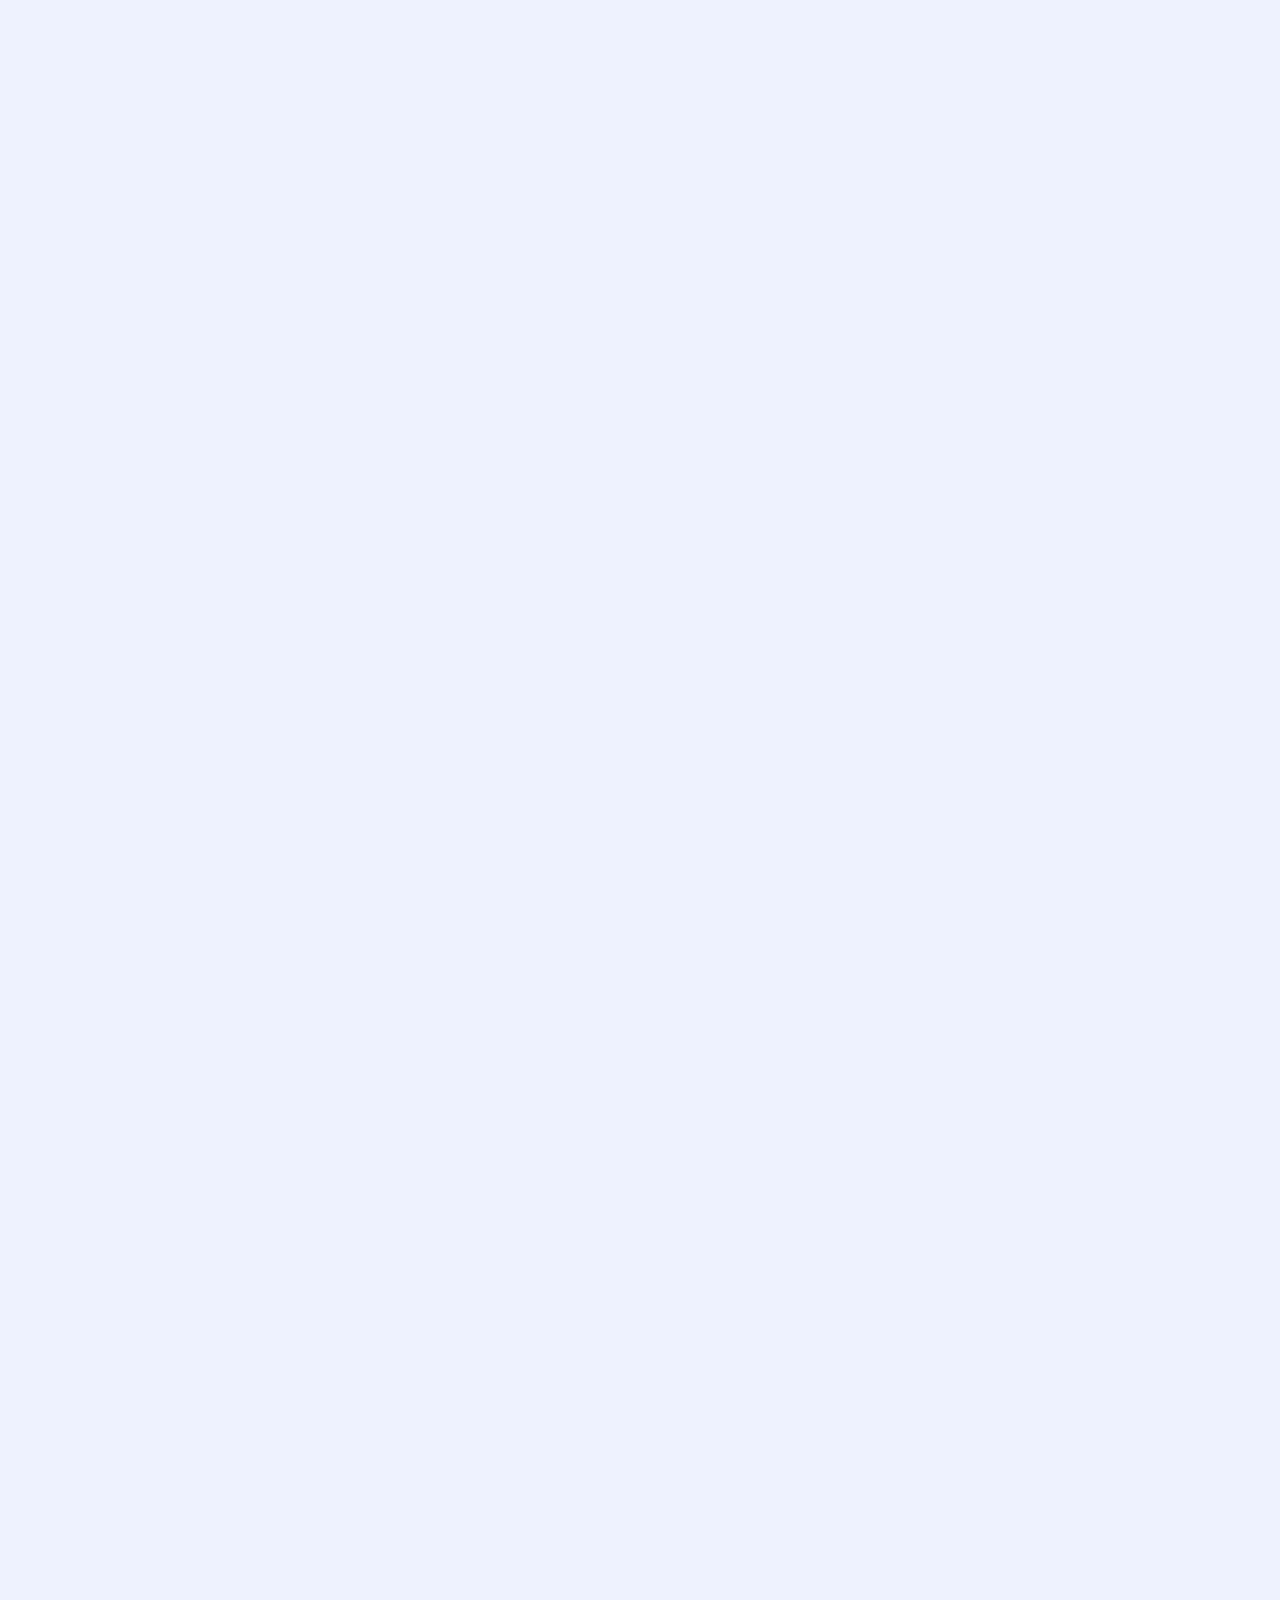
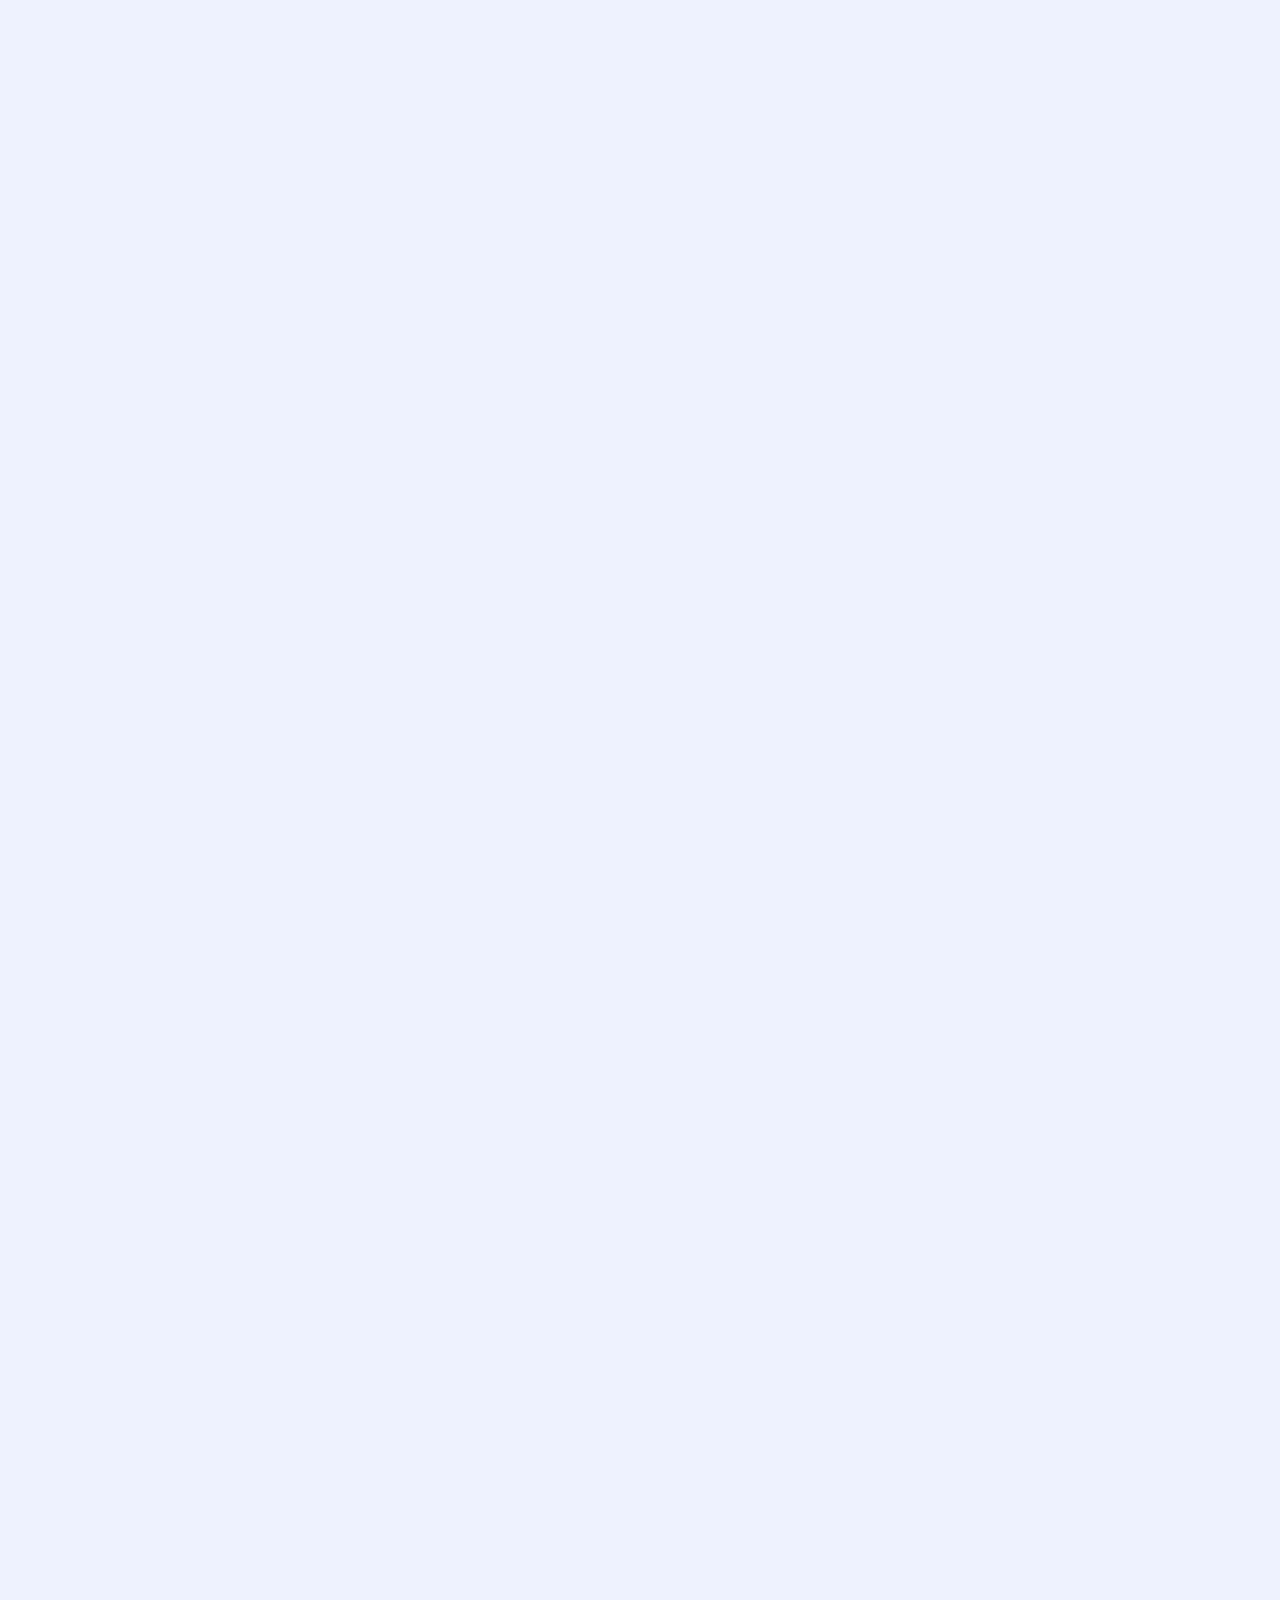
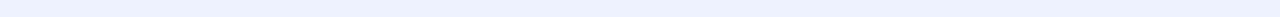
==== commit d1ec2278: "D" ====
--- a/index.html
+++ b/index.html
@@ -247,7 +247,7 @@
             <!-- h1 -->
             <h2 style="font-family: 'Arizonia', cursive;"><span>Experience Your  Passion all Day and Night Long!</span></h2>
             </br>
-            <h2>19th - 22th April 2024</h2>
+            <h2>24th - 27th April 2025</h2>
             <br>
             <!-- p -->
             
@@ -386,7 +386,7 @@
         <div class="container">
           <div class="section_title" data-aos="fade-up" data-aos-duration="1500" data-aos-delay="300">
             <span class="title_badge">Pricing</span>
-            <h2>ONLINE SALES CLOSED: BUY TICKETS AND PARTY ENTRANCE AT THE DOOR!</h2>
+            <h2>EARLY BIRD TICKETS AVAILABLE!</h2>
           </div>
 
           <!-- Pricing Table Tabs -->
@@ -414,7 +414,7 @@
                         <span>Get all of it</span>
                       </div>
                       <div class="pricing">
-                        <h3>€120.00 <span>/ticket</span></h3>
+                        <h3>€72.00 <span>/ticket</span></h3>
                       </div>
                       <div class="ticket_pic">
                         <img src="images/Ticket.jpg" alt="ticket frankfurt bachata marathon">
@@ -430,7 +430,7 @@
                         </li>
                       </ul>
                       <div class="btn_block">
-                        <a href="https://buy.stripe.com/9AQ02h0seavj7lefZ0" class="btn puprple_btn ml-0">Buy Ticket at Venue</a>
+                        <a href="https://buy.stripe.com/9AQ02h0seavj7lefZ0" class="btn puprple_btn ml-0">Buy Ticket</a>
                         <div class="btn_bottom"></div>
                       </div>
                     </div>
@@ -443,7 +443,7 @@
                         <!-- <span class="offer">Save 50%</span> -->
                       </div>
                       <div class="pricing">
-                        <h3>€80.00 <span>/ticket</span></h3>
+                        <h3>€54.00 <span>/ticket</span></h3>
                       </div>
                       <div class="ticket_pic">
                         <img src="images/Ticket.jpg" alt="ticket frankfurt bachata marathon">
@@ -459,7 +459,7 @@
                         </li>
                       </ul>
                       <div class="btn_block white_btn">
-                        <a href="https://buy.stripe.com/9AQ8yNdf0fPD4928wz" class="btn puprple_btn ml-0">Buy Ticket at Venue</a>
+                        <a href="https://buy.stripe.com/9AQ8yNdf0fPD4928wz" class="btn puprple_btn ml-0">Buy Ticket</a>
                         <div class="btn_bottom"></div>
                       </div>
                     </div>
@@ -471,7 +471,7 @@
                         <span>3 Party Nights</span>
                       </div>
                       <div class="pricing">
-                        <h3>€50.00 <span>/ticket</span></h3>
+                        <h3>€39.00 <span>/ticket</span></h3>
                       </div>
                       <div class="ticket_pic">
                         <img src="images/Ticket.jpg" alt="ticket frankfurt bachata marathon">
@@ -487,7 +487,7 @@
                         </li>
                       </ul>
                       <div class="btn_block">
-                        <a href="https://book.stripe.com/bIY8yNb6S6f3eNG3cd" class="btn puprple_btn ml-0">Buy Ticket at Venue</a>
+                        <a href="https://book.stripe.com/bIY8yNb6S6f3eNG3cd" class="btn puprple_btn ml-0">Buy Ticket</a>
                         <div class="btn_bottom"></div>
                       </div>
                     </div>
@@ -523,7 +523,7 @@
                       </li>
                     </ul>
                     <div class="btn_block">
-                        <a href="" class="btn puprple_btn ml-0">Buy Ticket at Venue</a>
+                        <a href="" class="btn puprple_btn ml-0">Buy Ticket</a>
                         <div class="btn_bottom"></div>
                     </div>
                   </div>
@@ -536,7 +536,7 @@
                       <!-- <span class="offer">Save 50%</span> -->
                     </div>
                     <div class="pricing">
-                      <h3>€90.00<span>/ticket</span></h3>
+                      <h3>€55.00<span>/ticket</span></h3>
                     </div>
                     <div class="ticket_pic">
                       <img src="images/Ticket.jpg" alt="ticket frankfurt bachata marathon">
@@ -552,7 +552,7 @@
                       </li>
                     </ul>
                     <div class="btn_block white_btn">
-                      <a href="https://buy.stripe.com/9AQ16lfn88nbgVO3cg" class="btn puprple_btn ml-0">Buy Ticket at Venue</a>
+                      <a href="https://buy.stripe.com/9AQ16lfn88nbgVO3cg" class="btn puprple_btn ml-0">Buy Ticket</a>
                       <div class="btn_bottom"></div>
                     </div>
                   </div>
@@ -564,7 +564,7 @@
                       <span>Get all of it Sunday</span>
                     </div>
                     <div class="pricing">
-                      <h3>€60.00 <span>/ticket</span></h3>
+                      <h3>€45.00 <span>/ticket</span></h3>
                     </div>
                     <div class="ticket_pic">
                       <img src="images/Ticket.jpg" alt="ticket frankfurt bachata marathon">
@@ -580,7 +580,7 @@
                       </li>
                     </ul>
                     <div class="btn_block">
-                      <a href="https://buy.stripe.com/5kAeXb5MydHv5d6cMR" class="btn puprple_btn ml-0">Buy Ticket at Venue</a>
+                      <a href="https://buy.stripe.com/5kAeXb5MydHv5d6cMR" class="btn puprple_btn ml-0">Buy Ticket</a>
                         <div class="btn_bottom"></div>
                     </div>
                   </div>
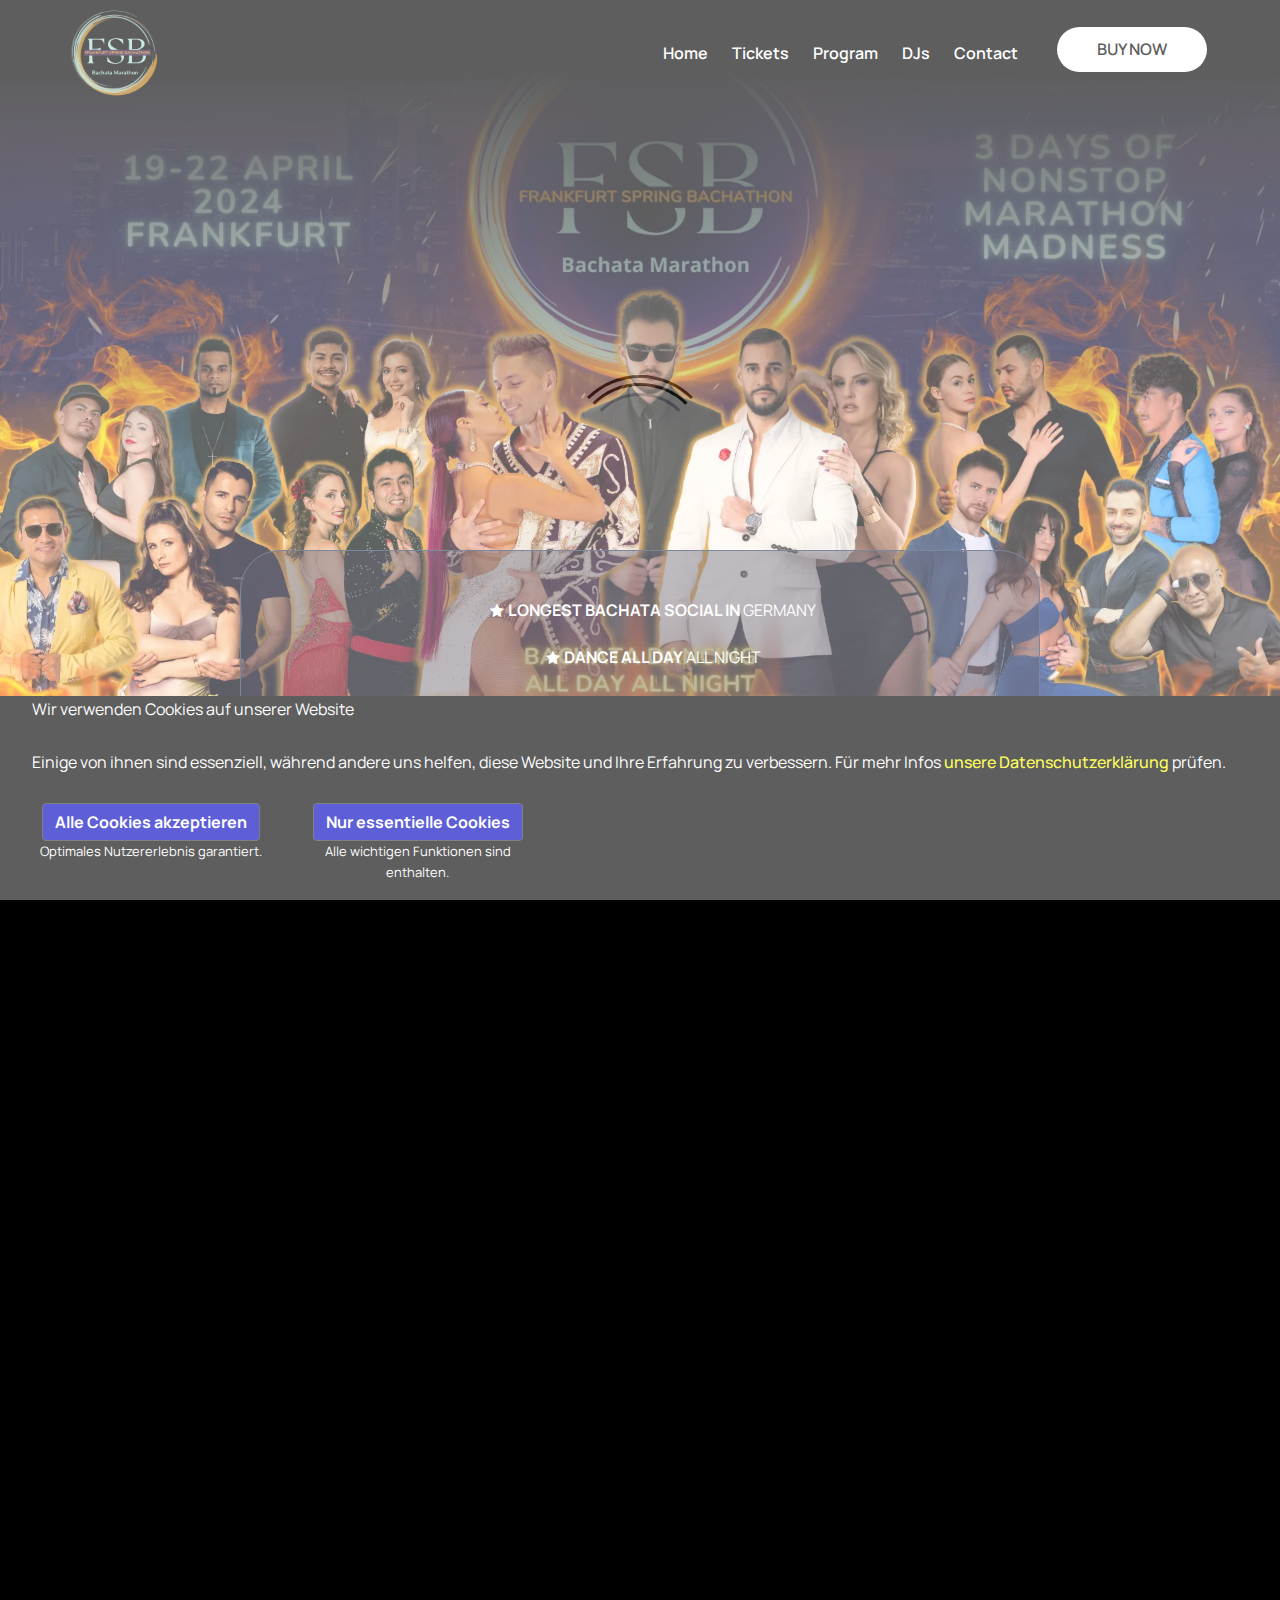
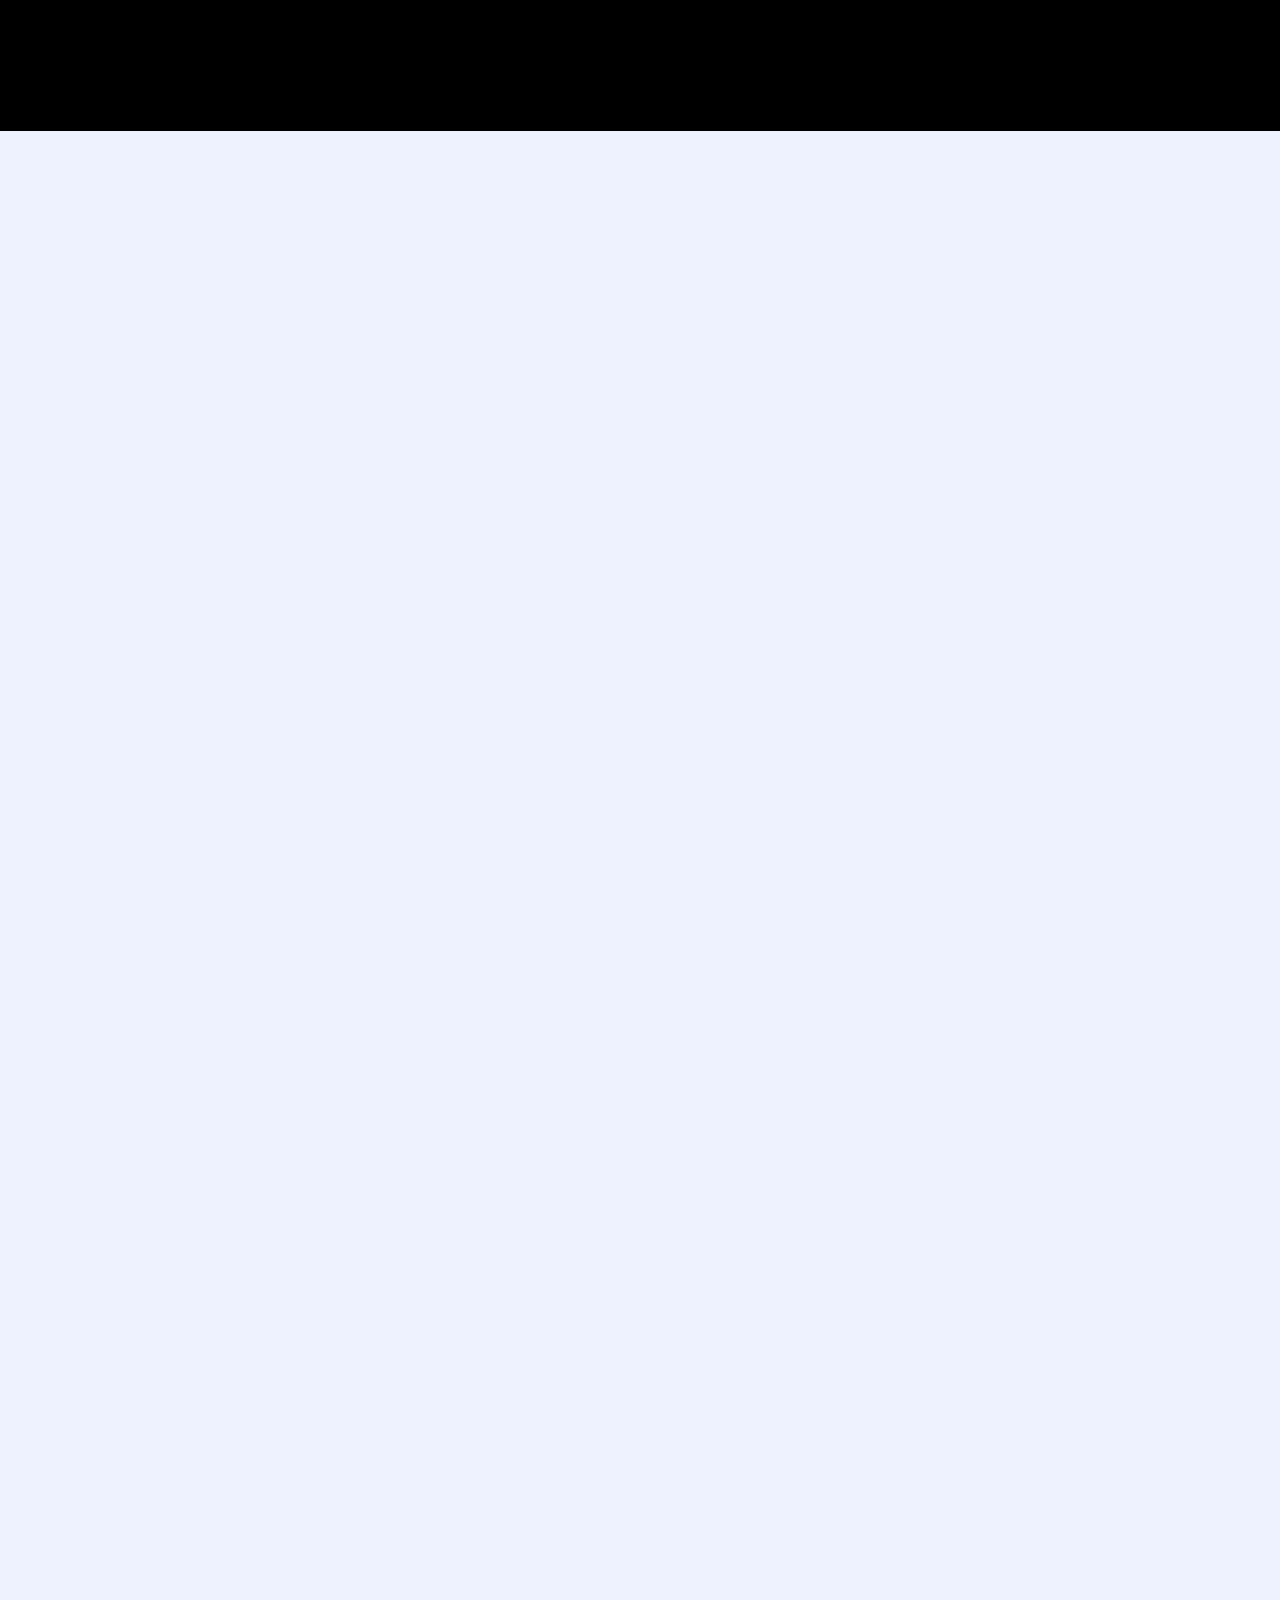
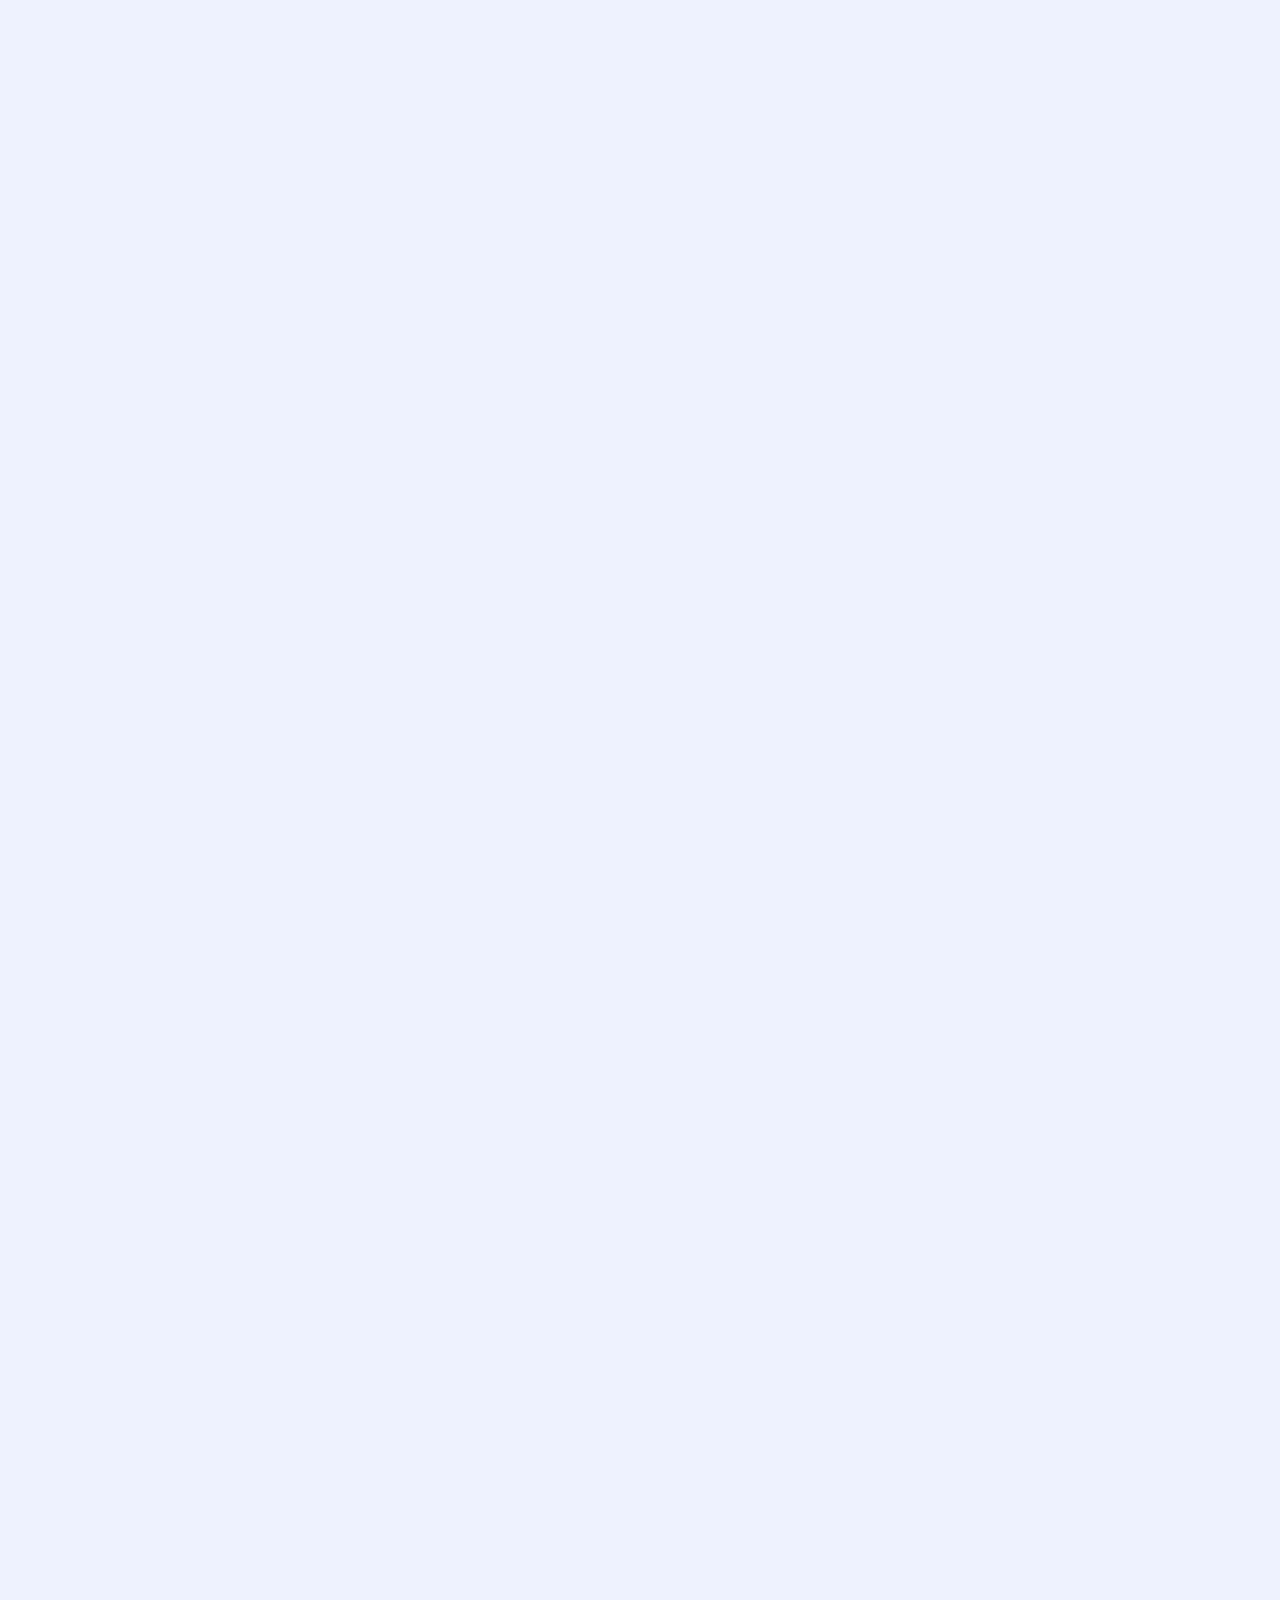
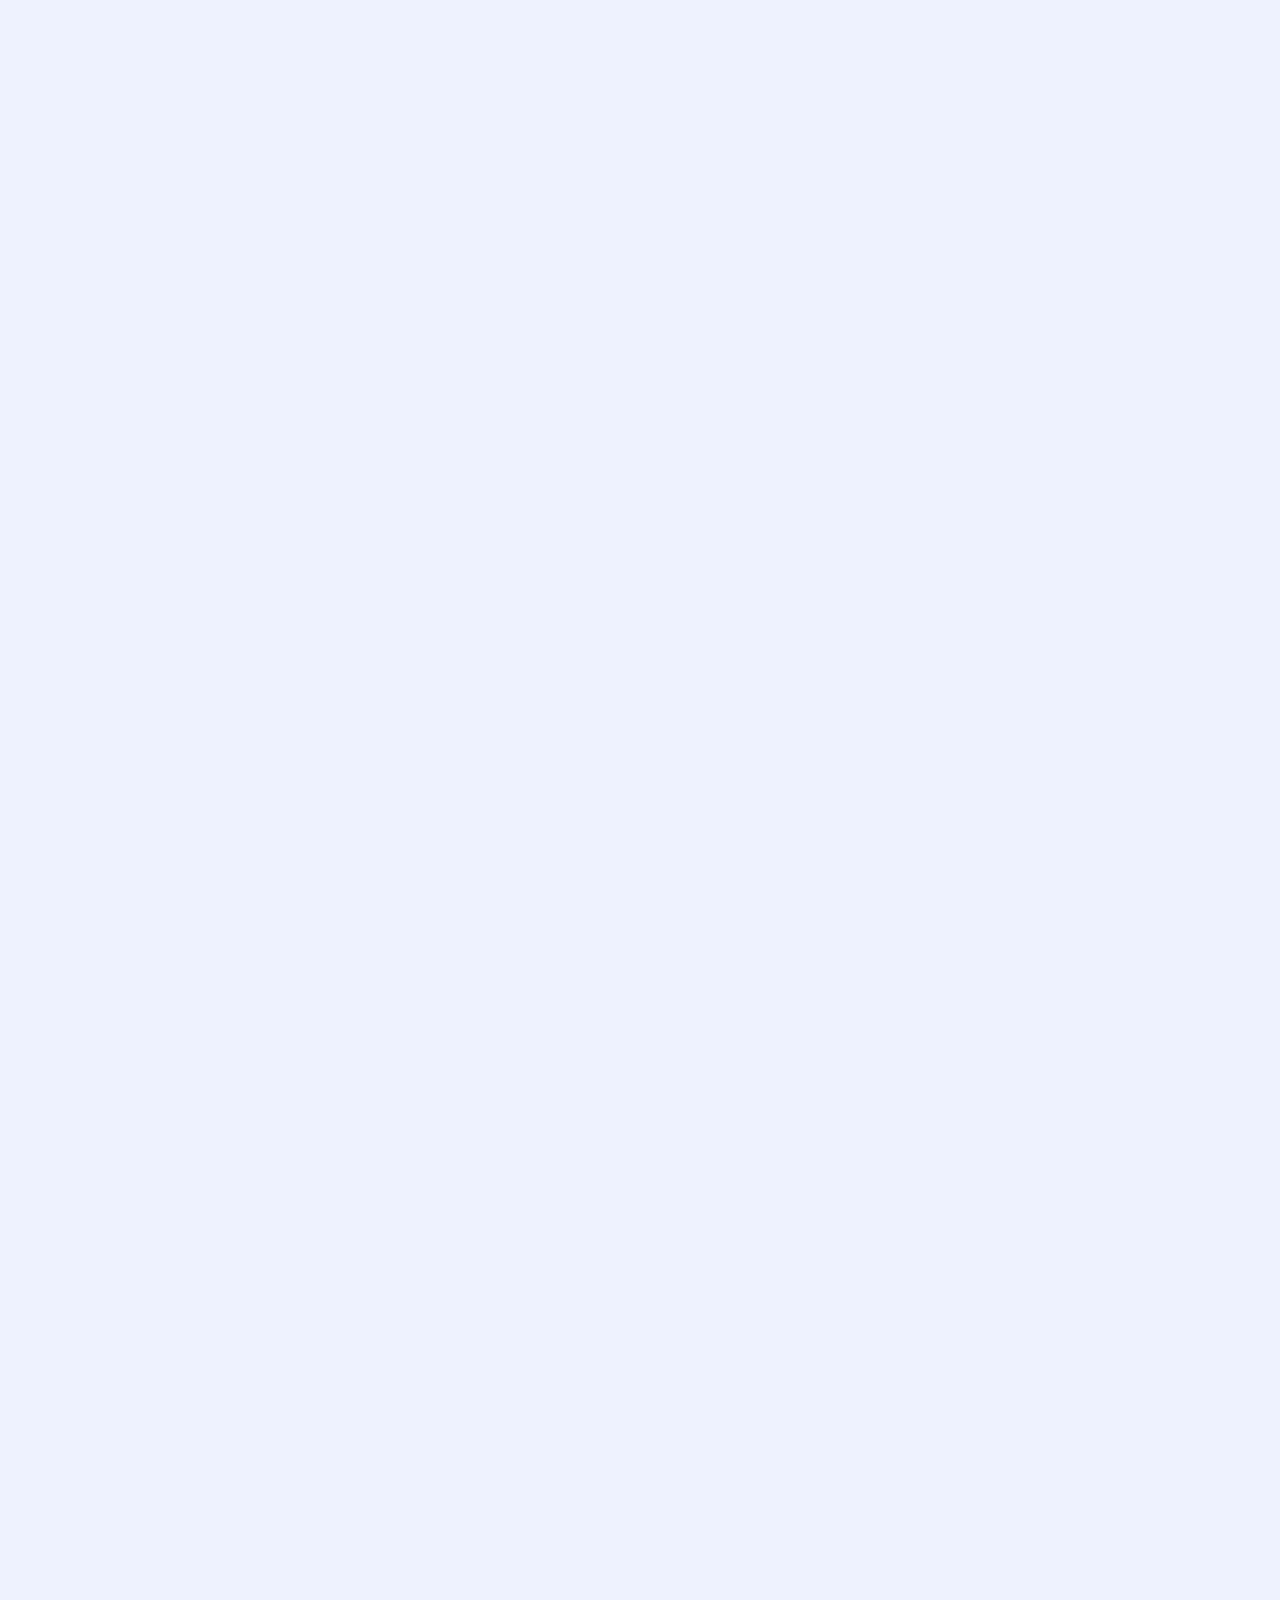
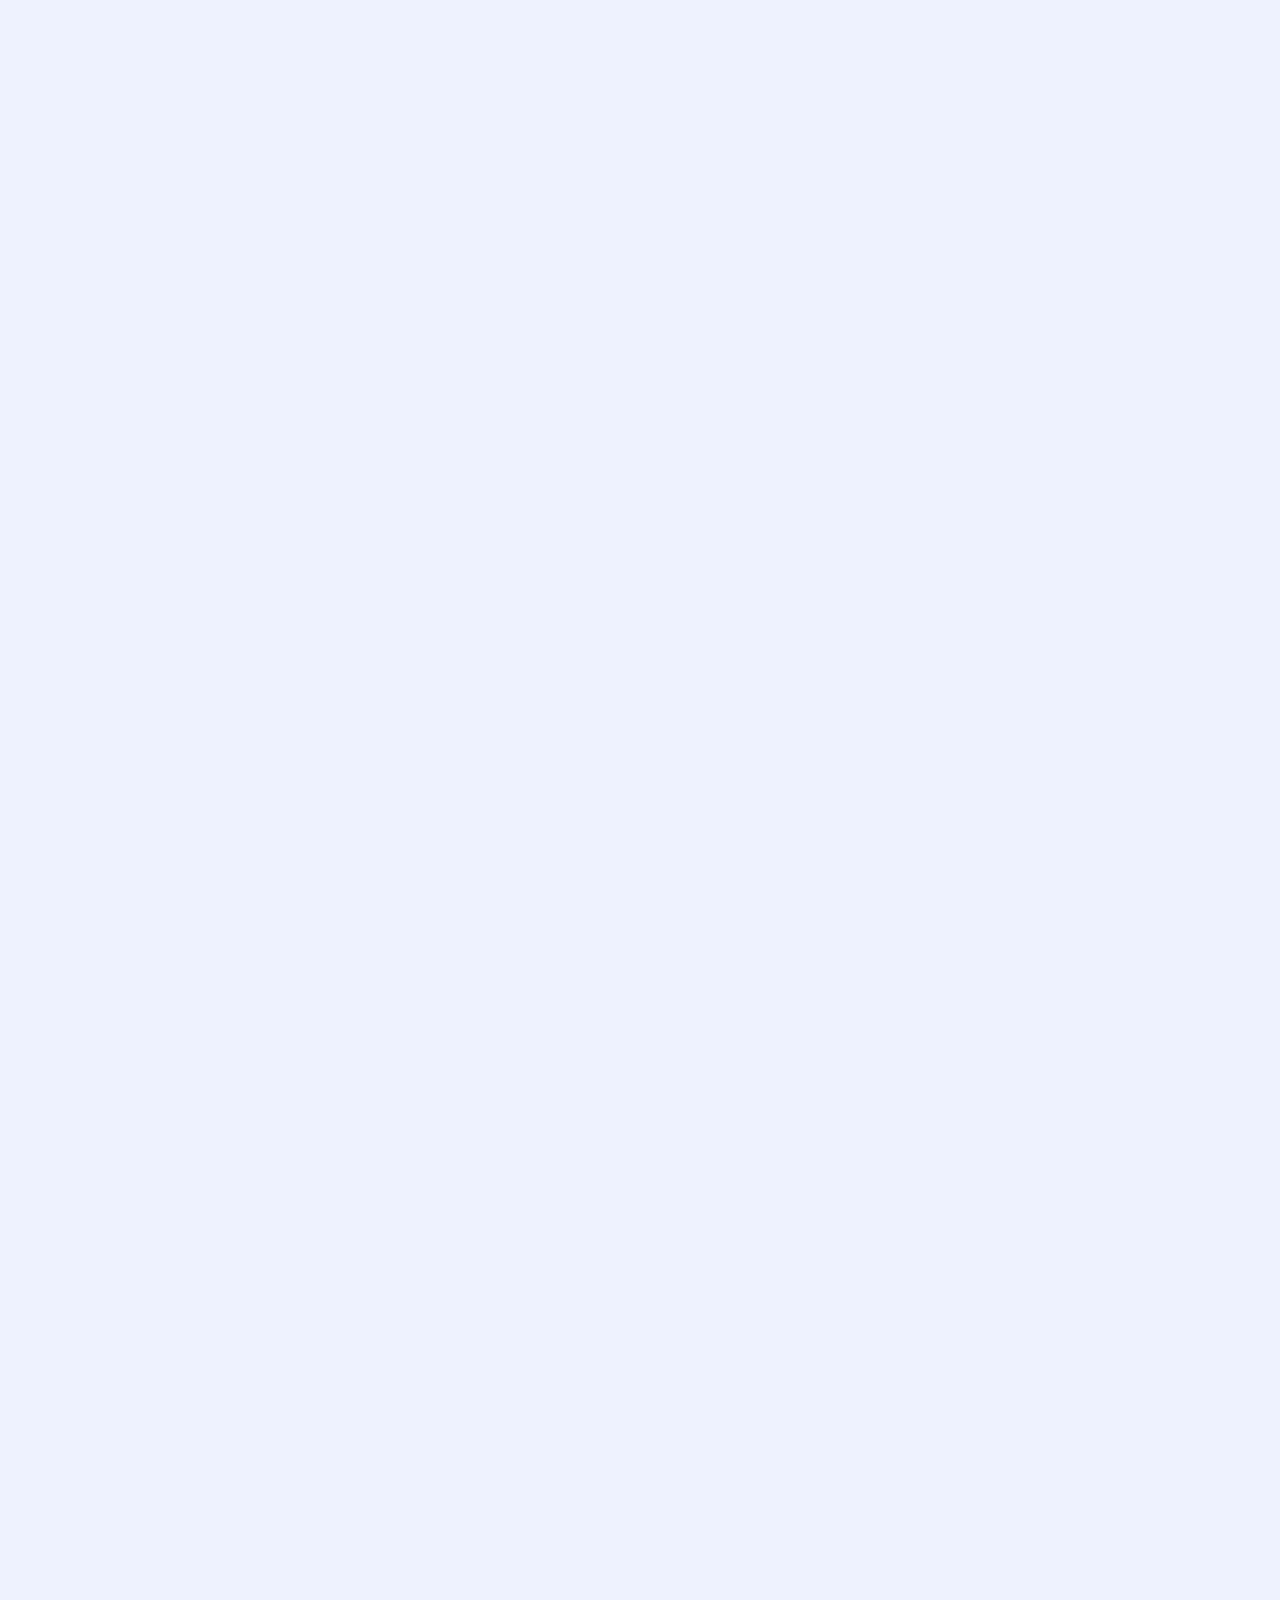
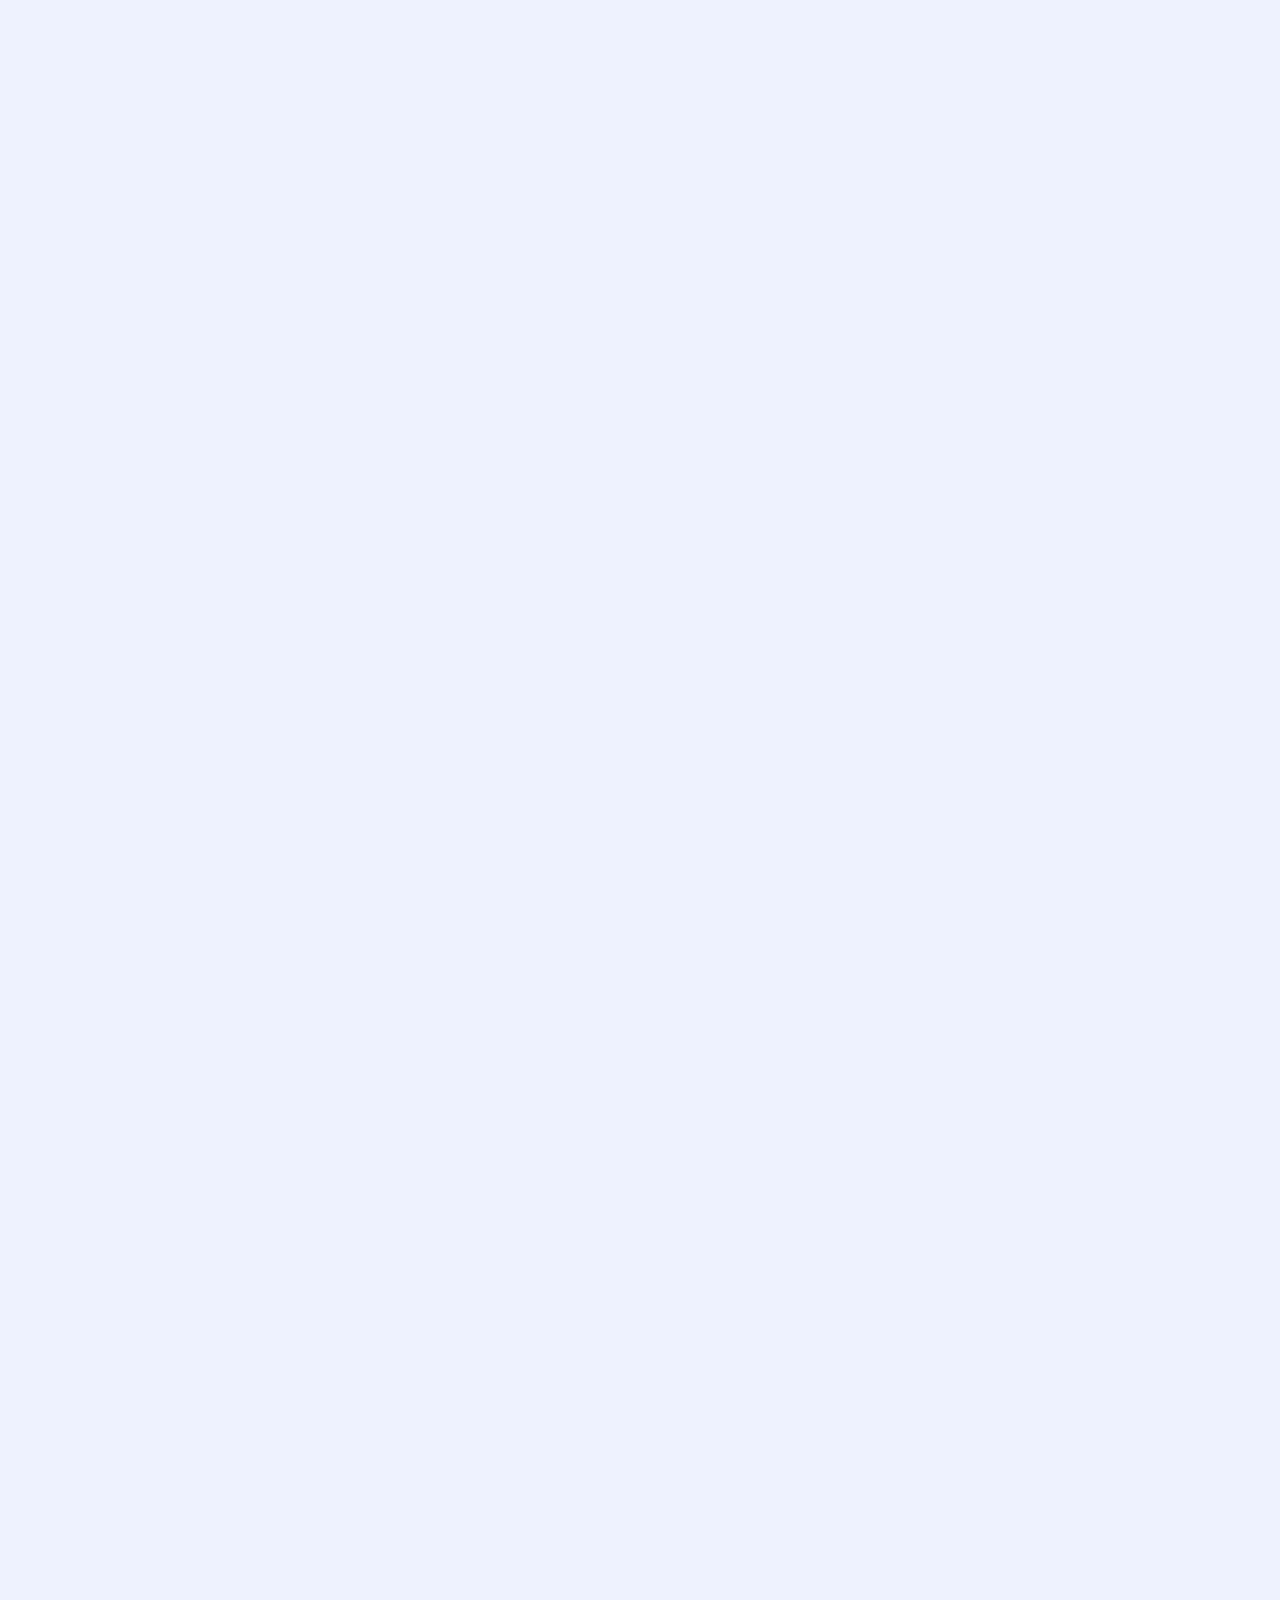
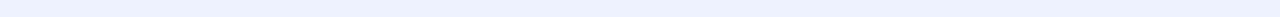
==== commit b2082072: "D" ====
--- a/index.html
+++ b/index.html
@@ -286,97 +286,6 @@
   <!-- Page Wraper -->
   <div class="page_wrapper">
 
-<!-- ARTISTS Section Start -->
-    
-  <section class="our_value_section home_page row_am">
-    <div class="our_value_innner">
-      <div class="container">
-        <div class="section_title" data-aos="fade-up" data-aos-duration="1500">
-          <span class="title_badge">ARTISTS</span>
-          <h2><span>BACHATA </span>ARTISTS</h2>
-        </div>
-        <!-- Value Slider Start -->
-        <div class="value_slider" data-aos="fade-in" data-aos-duration="1500">
-          <div class="owl-carousel owl-theme" id="value_slider">
-            <div class="item">
-              <div class="value_block">
-                <div class="icon">
-                  <img src="images/E&N website.jpg" alt="image">
-                </div>
-                <div class="text">
-                  <h3>Eduardo & Natalia</h3>
-                  <p>Mexico
-                  </p>
-                </div>
-              </div>
-            </div>
-            <div class="item">
-              <div class="value_block">
-                <div class="icon">
-                  <img src="images/A&Y website.jpg" alt="image">
-                </div>
-                <div class="text">
-                  <h3>Andres & Yessica</h3>
-                  <p>Spain
-                  </p>
-                </div>
-              </div>
-            </div>
-            <div class="item">
-              <div class="value_block">
-                <div class="icon">
-                  <img src="images/R&M.jpg" alt="image">
-                </div>
-                <div class="text">
-                  <h3>Roberto & Magdalena</h3>
-                  <p>Mexico
-                  </p>
-                </div>
-              </div>
-            </div>
-            <div class="item">
-              <div class="value_block">
-                <div class="icon">
-                  <img src="images/D&I.jpg" alt="image">
-                </div>
-                <div class="text">
-                  <h3>David & Ilona</h3>
-                  <p>Spain
-                  </p>
-                </div>
-              </div>
-            </div>
-            <div class="item">
-              <div class="value_block">
-                <div class="icon">
-                  <img src="images/G&A website.jpg" alt="image">
-                </div>
-                <div class="text">
-                  <h3>Guillermo & Anastasia</h3>
-                  <p>Mexico
-                  </p>
-                </div>
-              </div>
-            </div>
-            <div class="item">
-              <div class="value_block">
-                <div class="icon">
-                  <img src="images/DavidJessy.jpg" alt="image">
-                </div>
-                <div class="text">
-                  <h3>David & Jessy</h3>
-                  <p>Spain 
-                  </p>
-                </div>
-              </div>
-            </div>
-          </div>
-        </div>
-        <!-- Value Slider End -->
-      </div>
-    </div>
-</section>
-<!-- ARTISTS Section End -->
  
 
     <!-- Pricing-Section -->
@@ -597,6 +506,99 @@
       <!-- container start end -->
     </section>
     <!-- Pricing-Section end -->
+
+<!-- ARTISTS Section Start -->
+    
+<section class="our_value_section home_page row_am">
+  <div class="our_value_innner">
+    <div class="container">
+      <div class="section_title" data-aos="fade-up" data-aos-duration="1500">
+        <span class="title_badge">ARTISTS</span>
+        <h2><span>BACHATA </span>ARTISTS</h2>
+      </div>
+      <!-- Value Slider Start -->
+      <div class="value_slider" data-aos="fade-in" data-aos-duration="1500">
+        <div class="owl-carousel owl-theme" id="value_slider">
+          <div class="item">
+            <div class="value_block">
+              <div class="icon">
+                <img src="images/E&N website.jpg" alt="image">
+              </div>
+              <div class="text">
+                <h3>Eduardo & Natalia</h3>
+                <p>Mexico
+                </p>
+              </div>
+            </div>
+          </div>
+          <div class="item">
+            <div class="value_block">
+              <div class="icon">
+                <img src="images/A&Y website.jpg" alt="image">
+              </div>
+              <div class="text">
+                <h3>Andres & Yessica</h3>
+                <p>Spain
+                </p>
+              </div>
+            </div>
+          </div>
+          <div class="item">
+            <div class="value_block">
+              <div class="icon">
+                <img src="images/R&M.jpg" alt="image">
+              </div>
+              <div class="text">
+                <h3>Roberto & Magdalena</h3>
+                <p>Mexico
+                </p>
+              </div>
+            </div>
+          </div>
+          <div class="item">
+            <div class="value_block">
+              <div class="icon">
+                <img src="images/D&I.jpg" alt="image">
+              </div>
+              <div class="text">
+                <h3>David & Ilona</h3>
+                <p>Spain
+                </p>
+              </div>
+            </div>
+          </div>
+          <div class="item">
+            <div class="value_block">
+              <div class="icon">
+                <img src="images/G&A website.jpg" alt="image">
+              </div>
+              <div class="text">
+                <h3>Guillermo & Anastasia</h3>
+                <p>Mexico
+                </p>
+              </div>
+            </div>
+          </div>
+          <div class="item">
+            <div class="value_block">
+              <div class="icon">
+                <img src="images/DavidJessy.jpg" alt="image">
+              </div>
+              <div class="text">
+                <h3>David & Jessy</h3>
+                <p>Spain 
+                </p>
+              </div>
+            </div>
+          </div>
+        </div>
+      </div>
+      <!-- Value Slider End -->
+    </div>
+  </div>
+</section>
+<!-- ARTISTS Section End -->
+
 
 <!-- ARTISTS Section Start -->
 <section class="our_value_section home_page row_am">
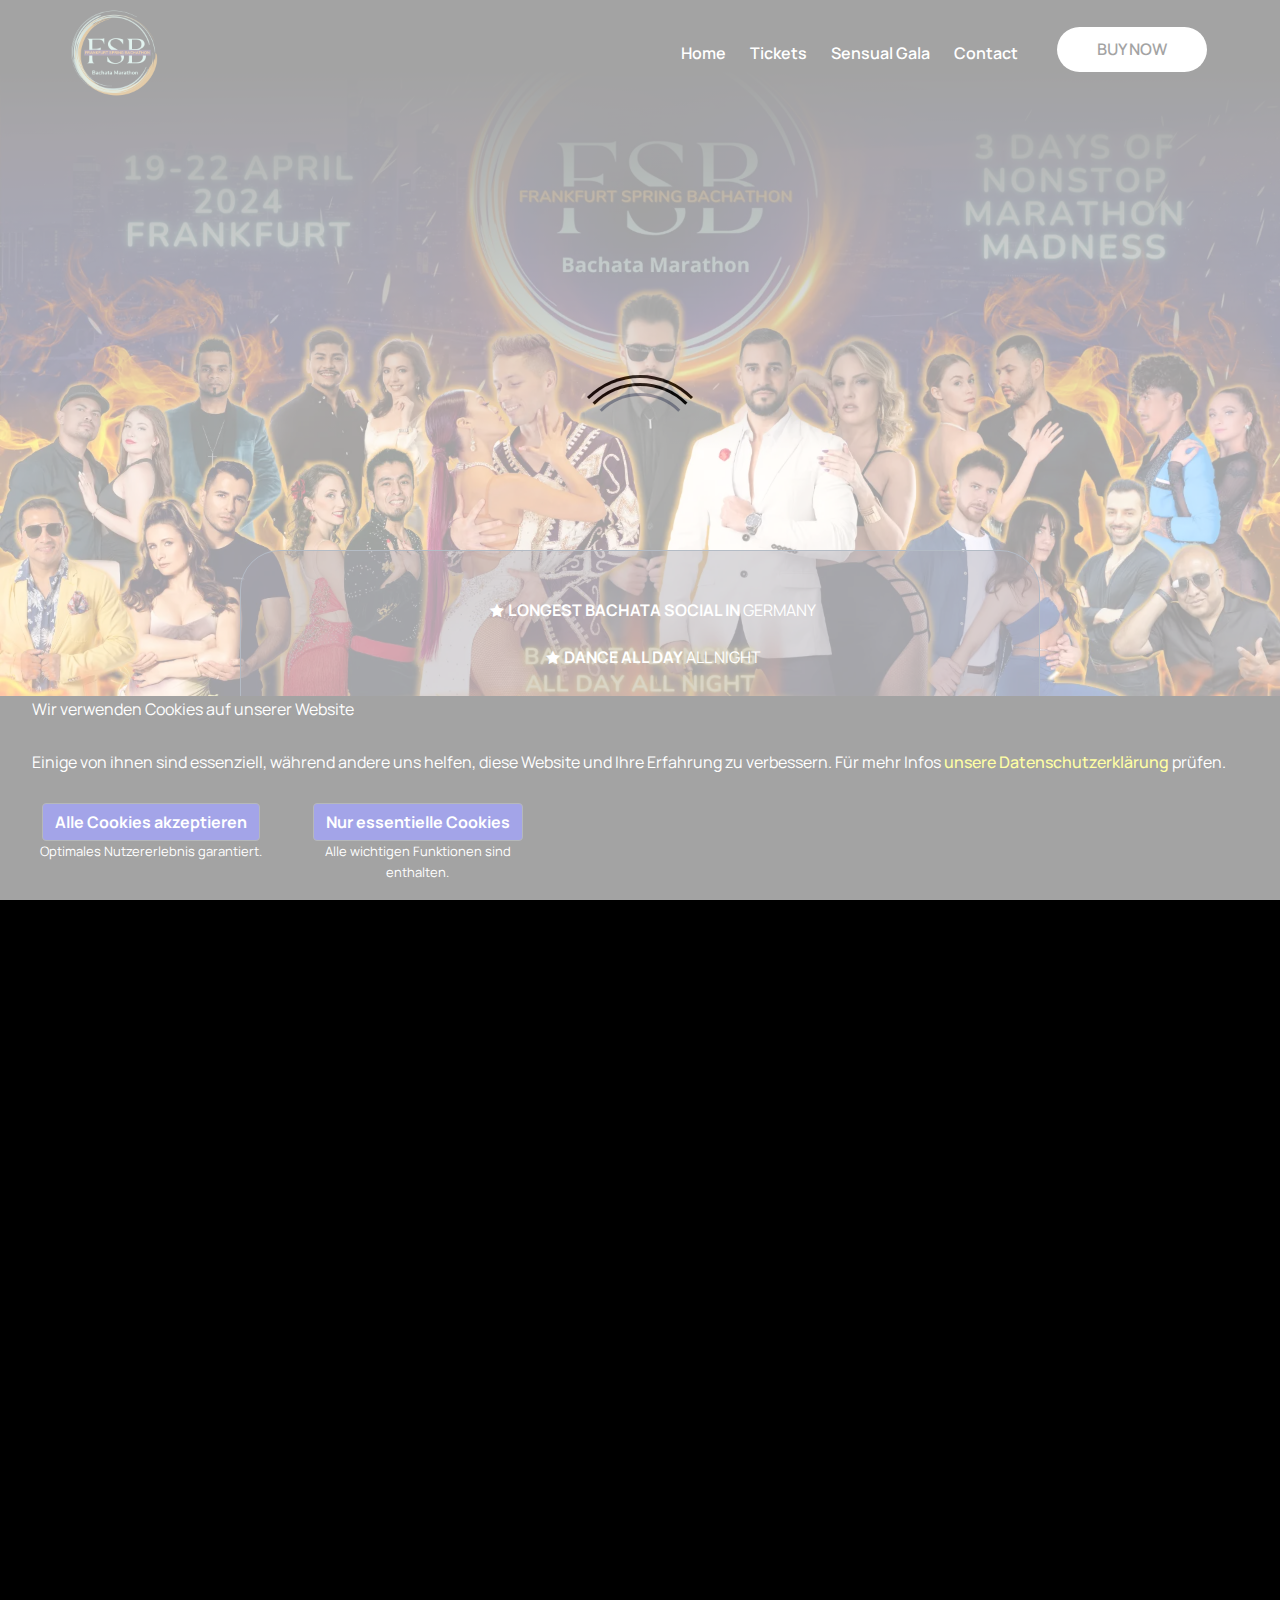
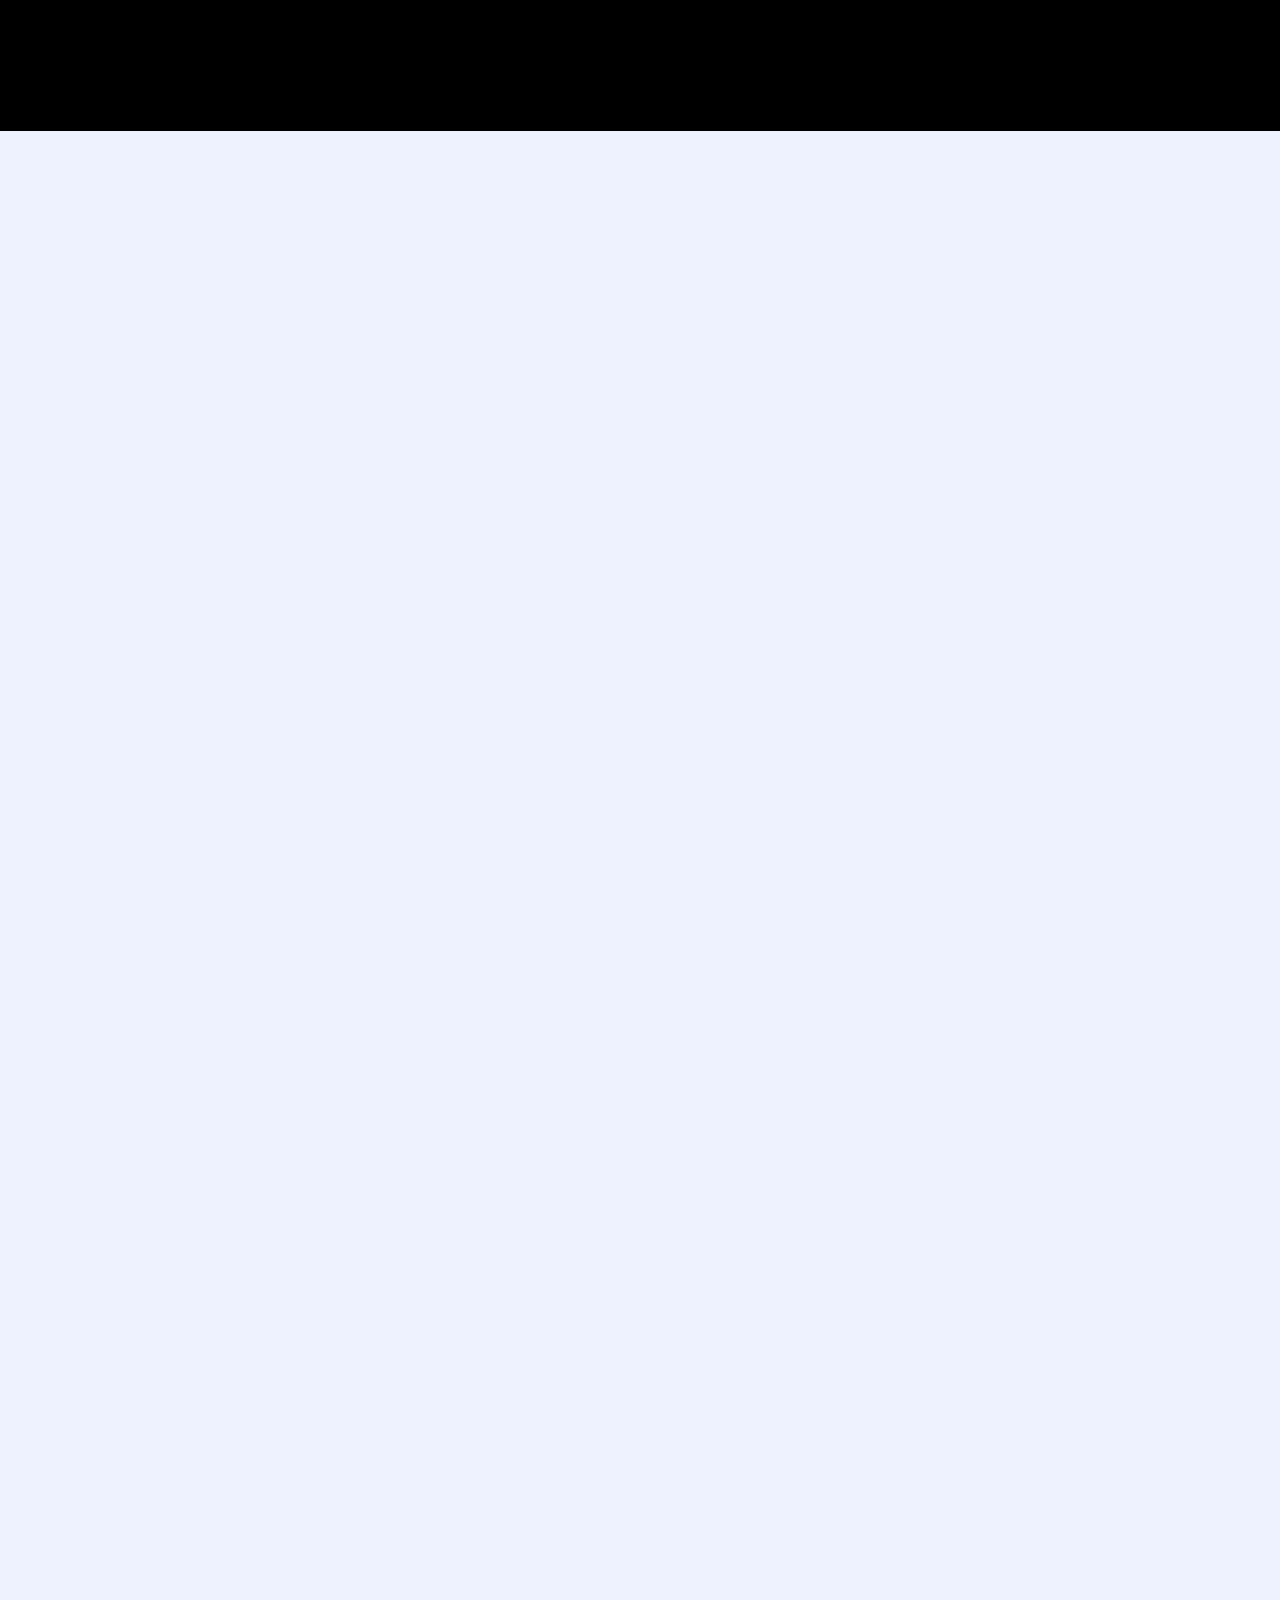
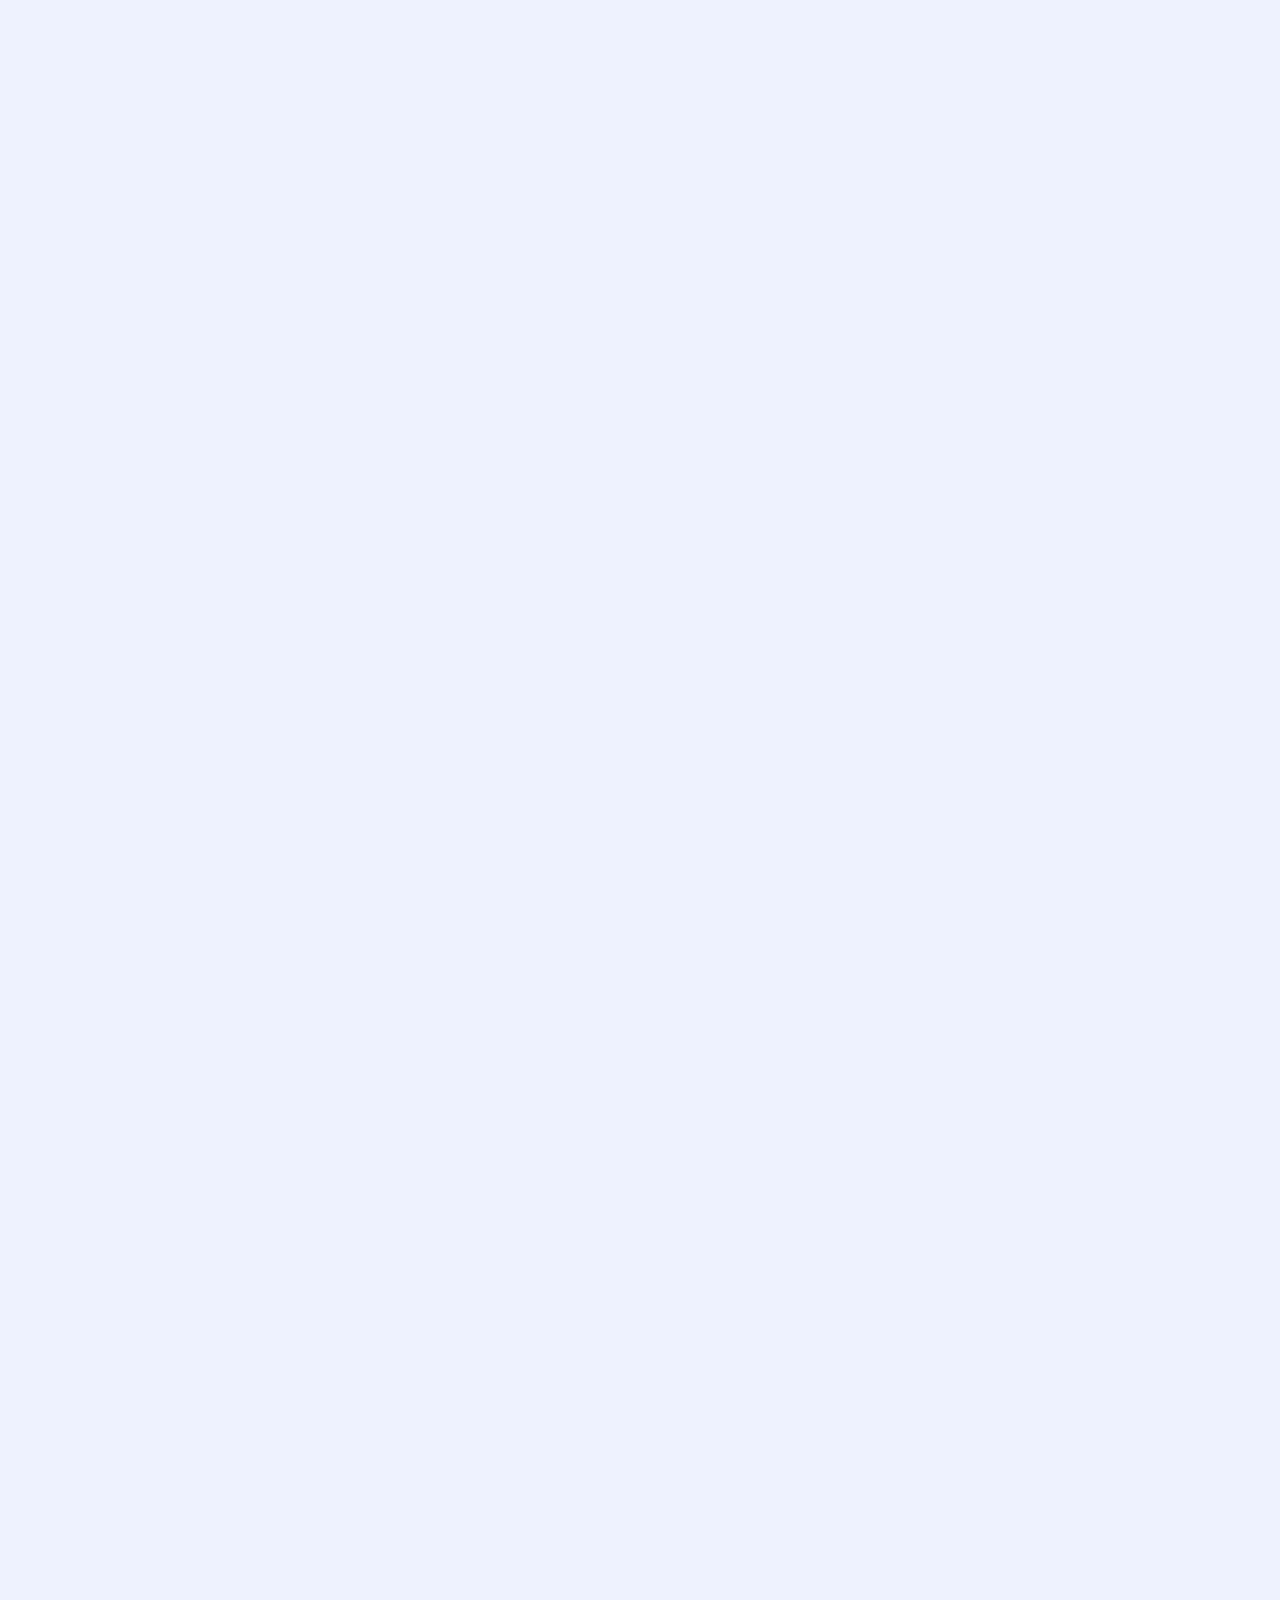
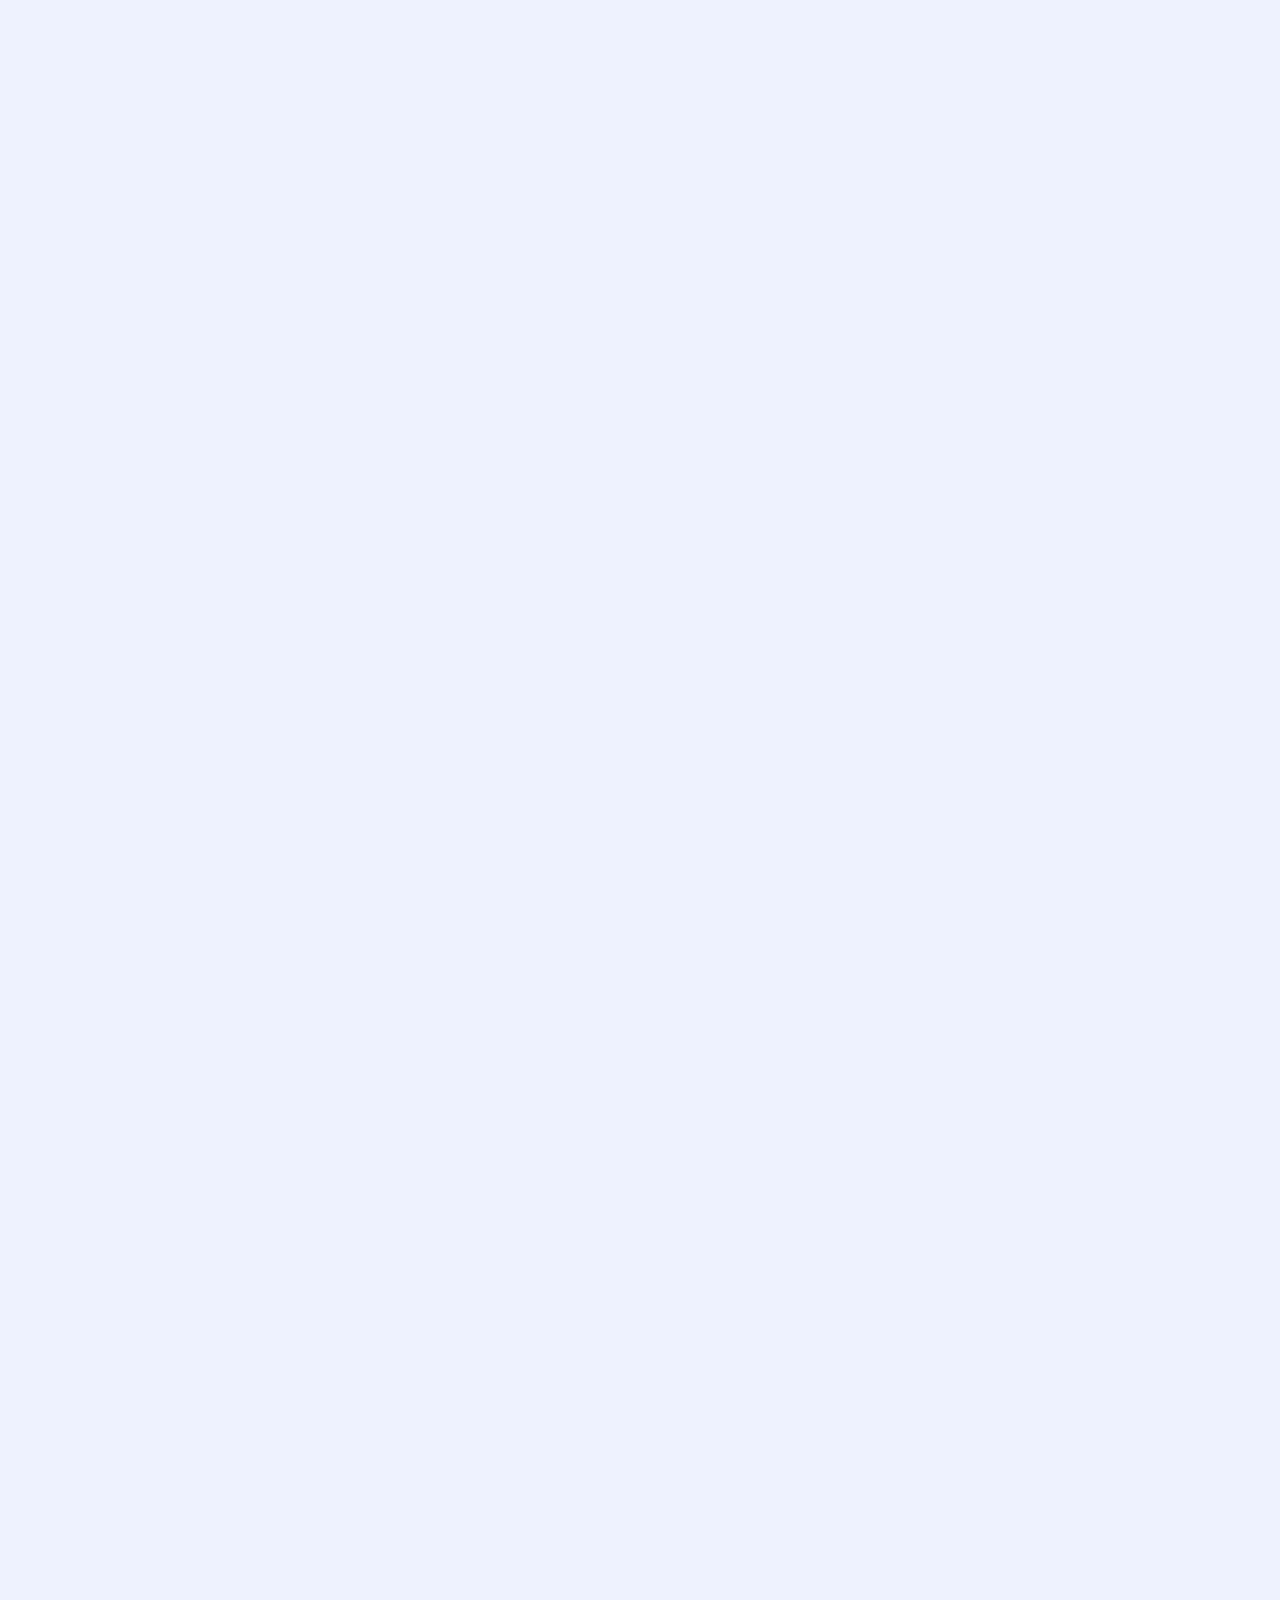
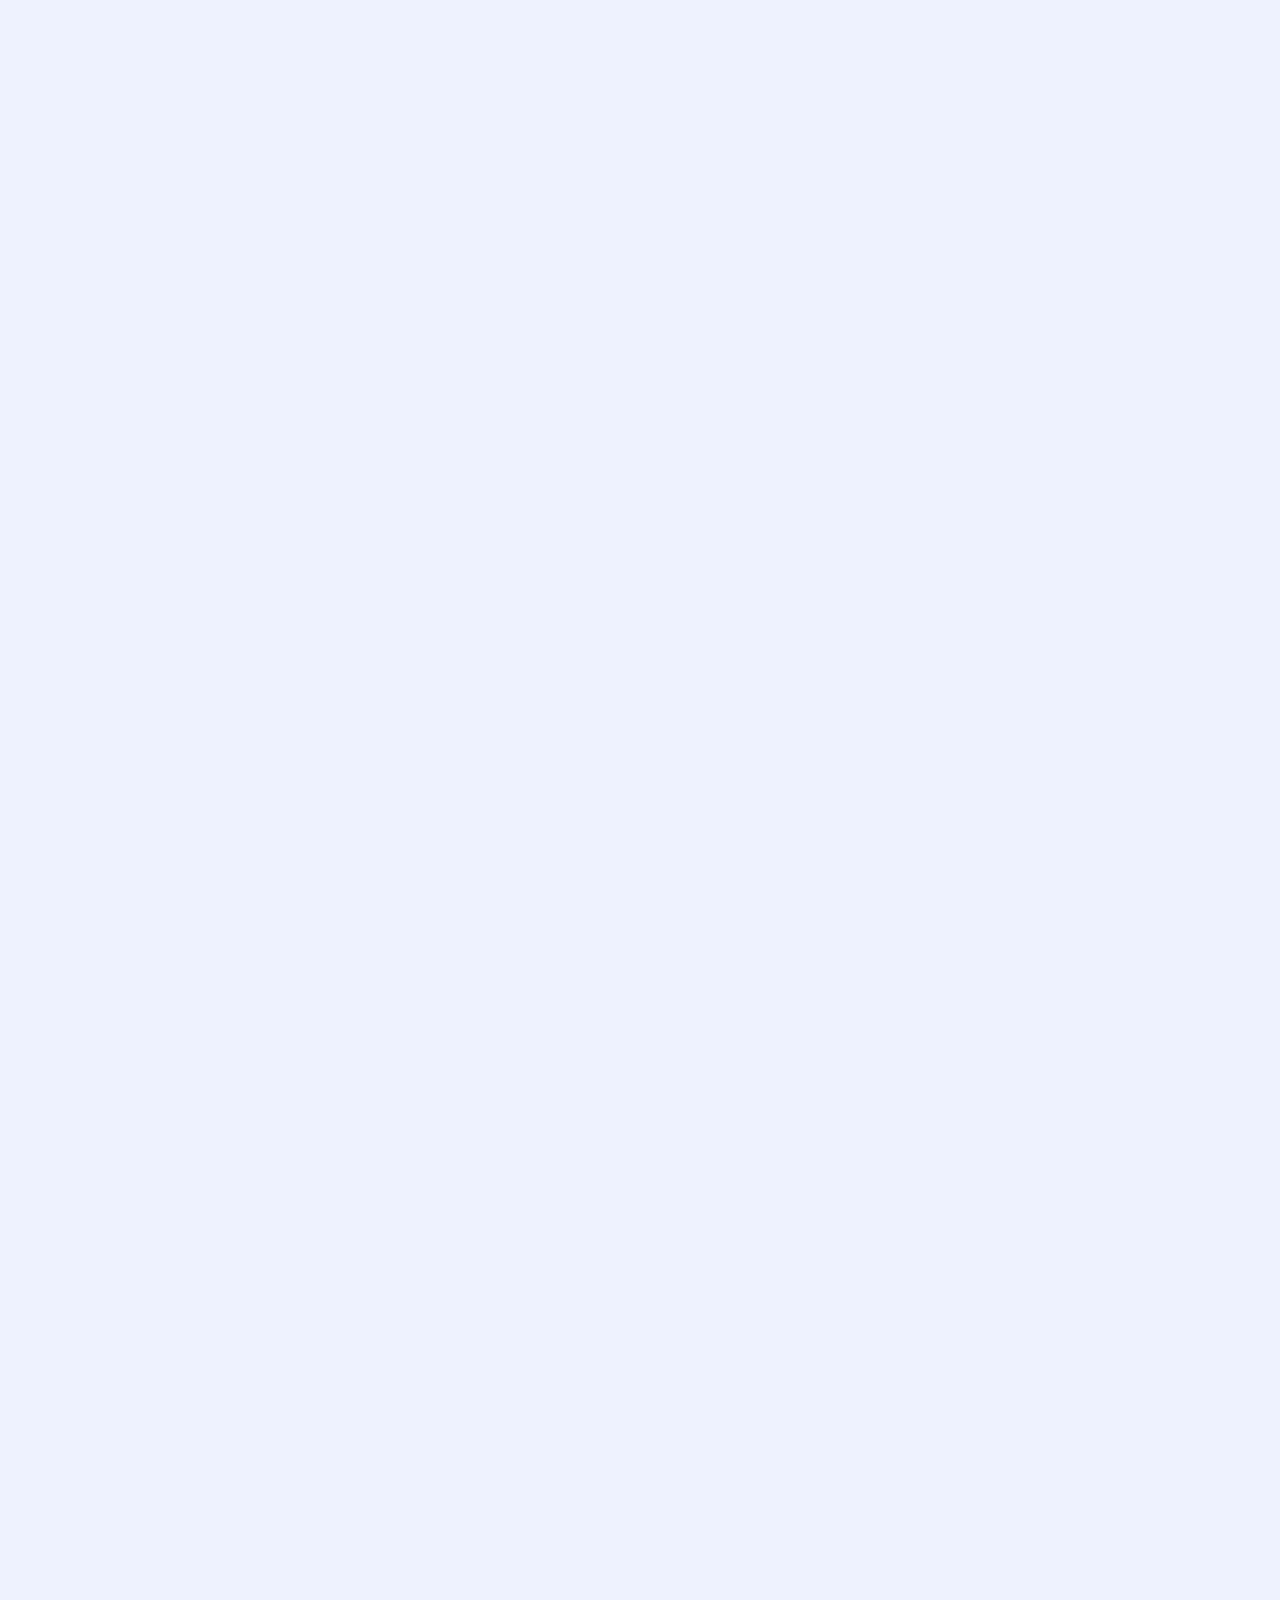
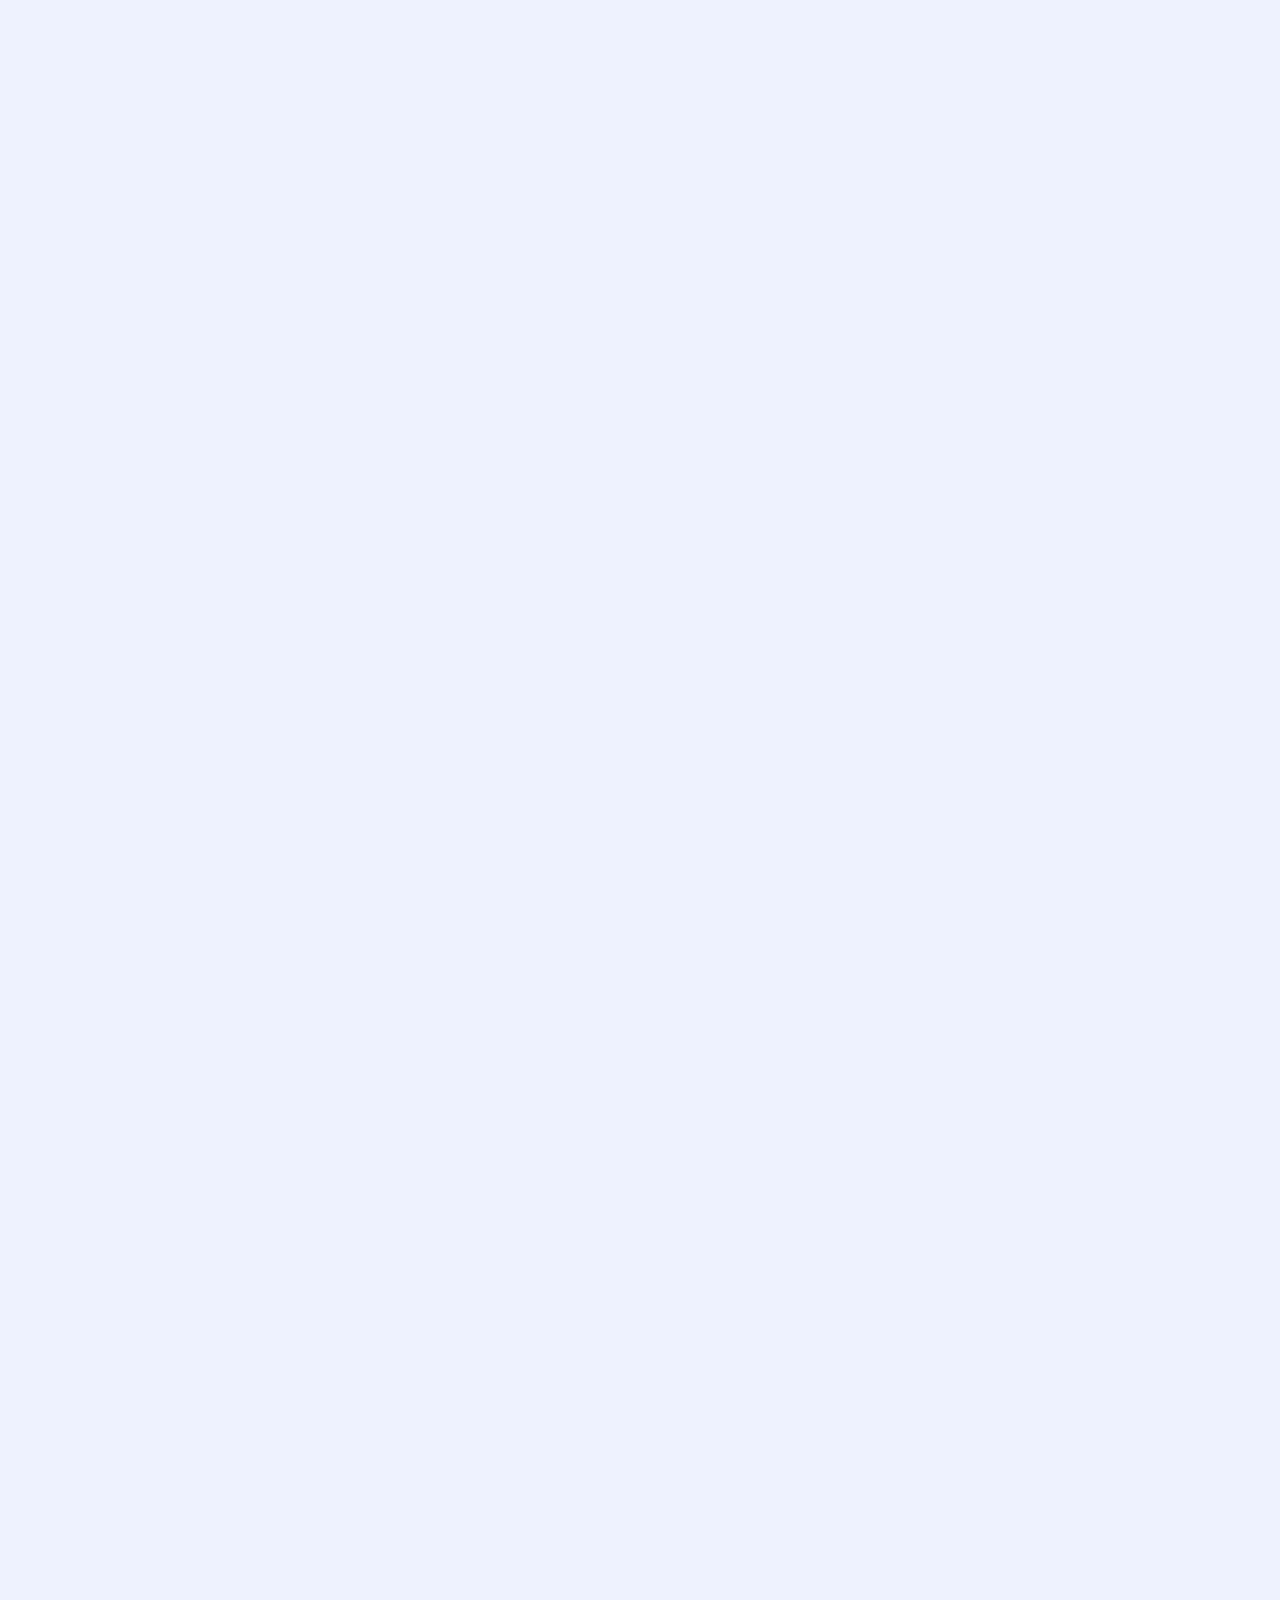
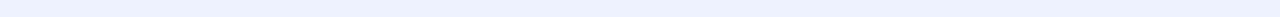
==== commit 8a37e208: "d" ====
--- a/index.html
+++ b/index.html
@@ -167,11 +167,14 @@
             <li class="nav-item">
               <a class="nav-link" href="#pricing_container">Tickets</a>
             </li>
+            <!-- <li class="nav-item">
+              <a class="nav-link" href="#agenda-container">Program</a>
+            </li> -->
+            <!-- <li class="nav-item">
+              <a class="nav-link" href="DJs.html">DJs</a>
+            </li> -->
             <li class="nav-item">
-              <a class="nav-link" href="#agenda-container">Program</a>
-            </li>
-            <li class="nav-item">
-              <a class="nav-link" href="DJs.html">DJs</a>
+              <a class="nav-link" href="sensual-gala.html">Sensual Gala</a>
             </li>
             <li class="nav-item">
               <a class="nav-link" href="contact.html">Contact</a>
